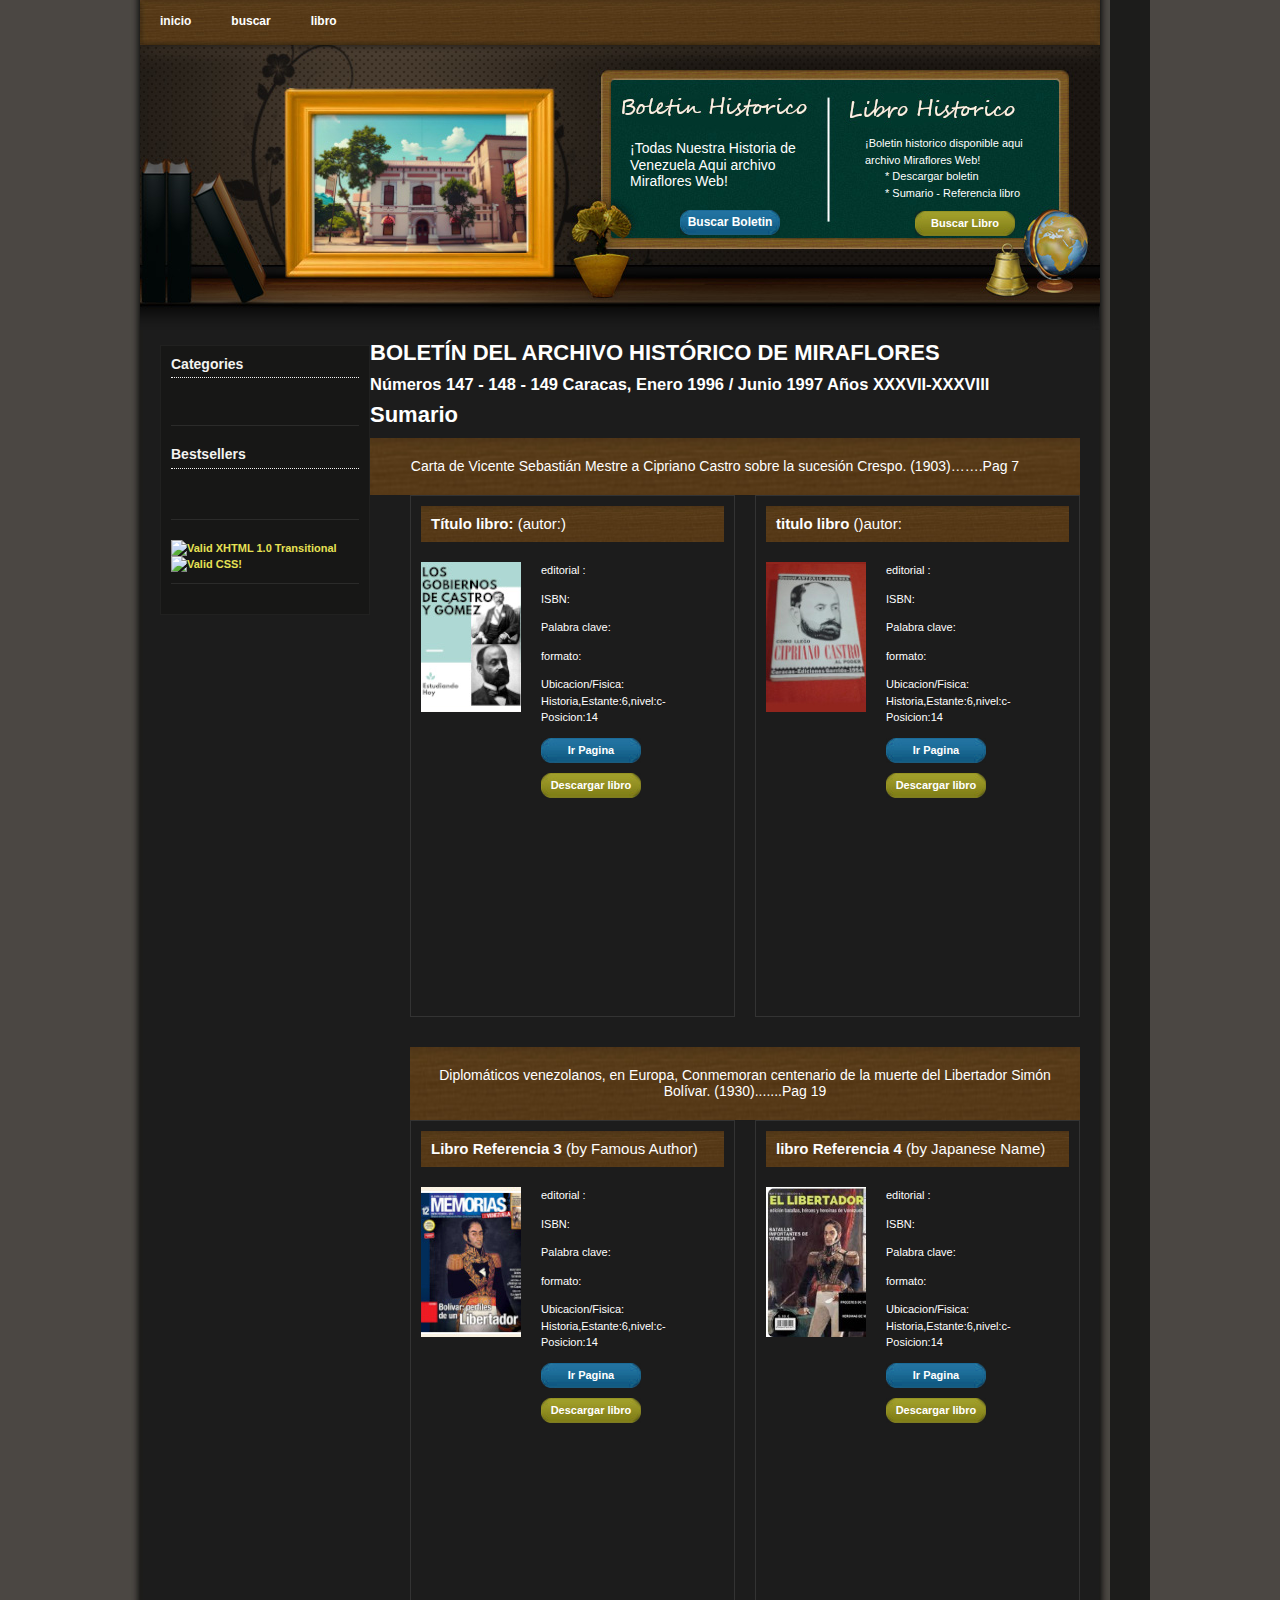
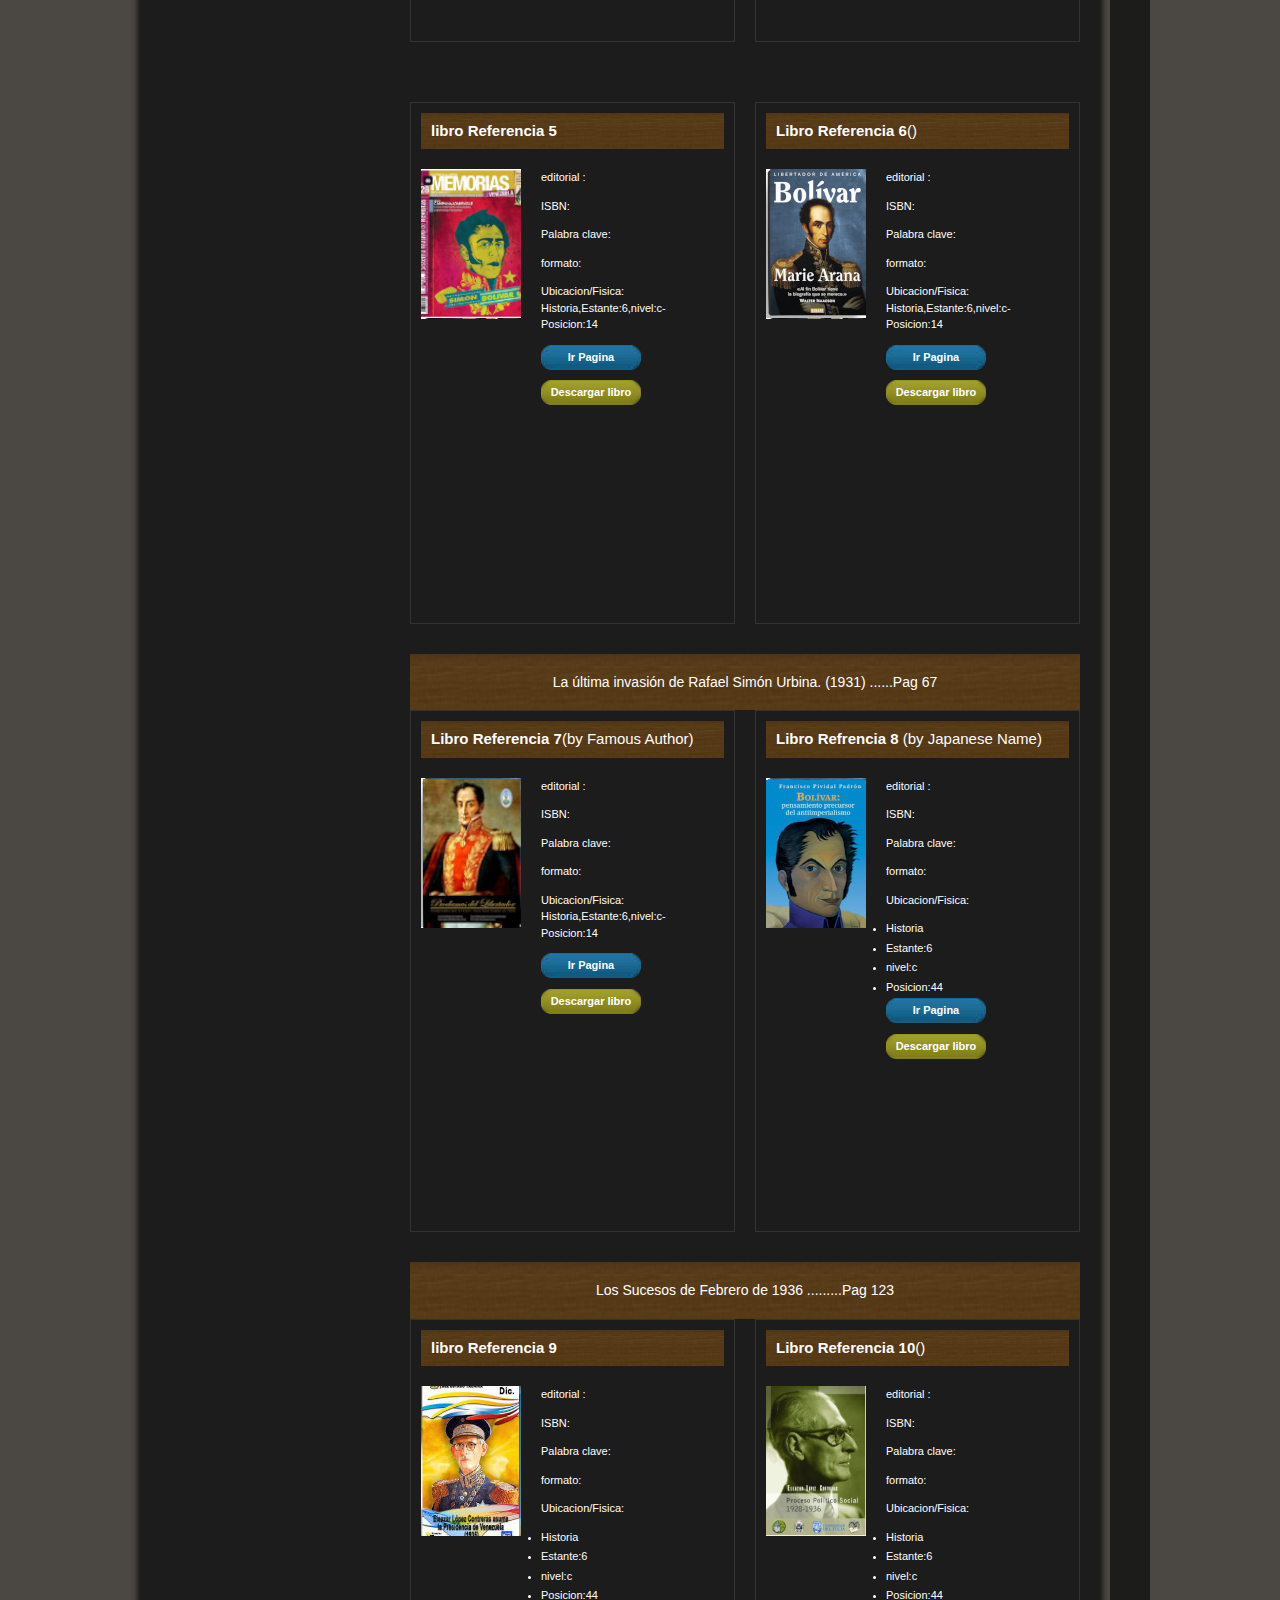
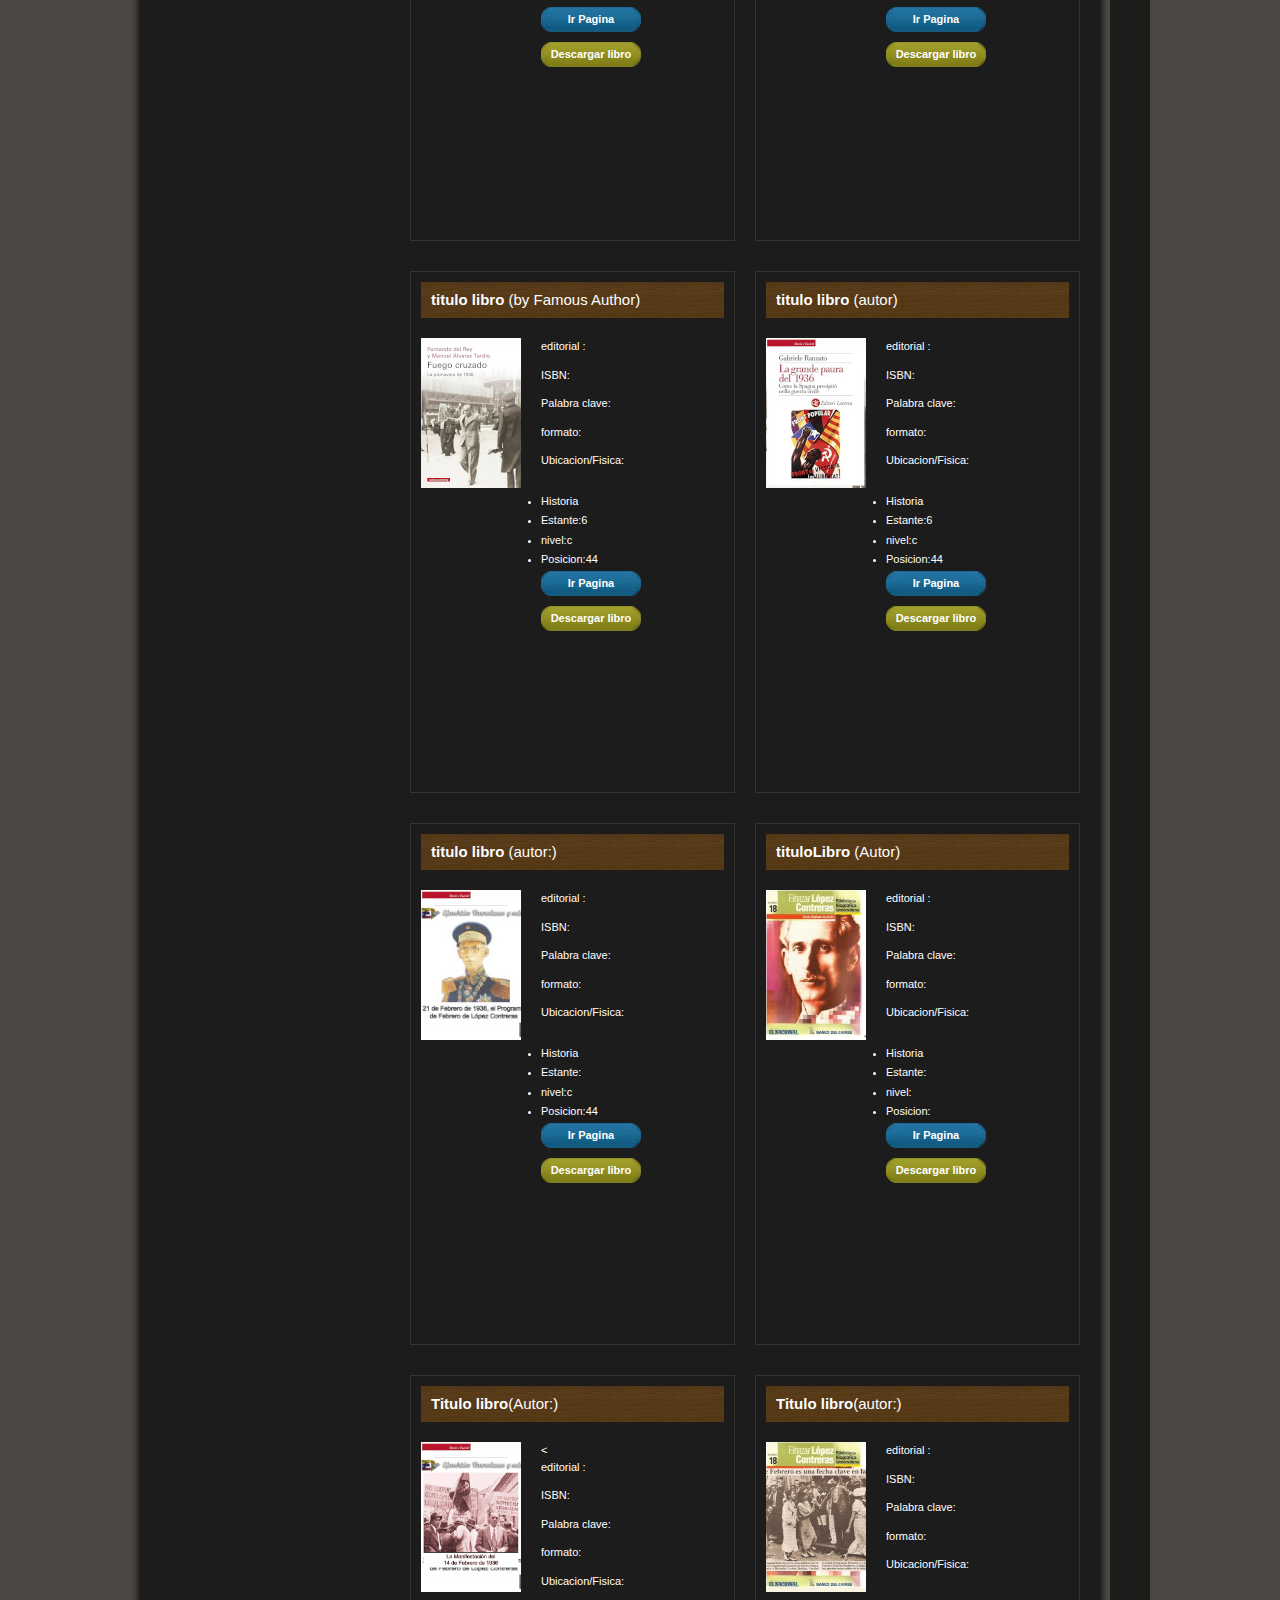
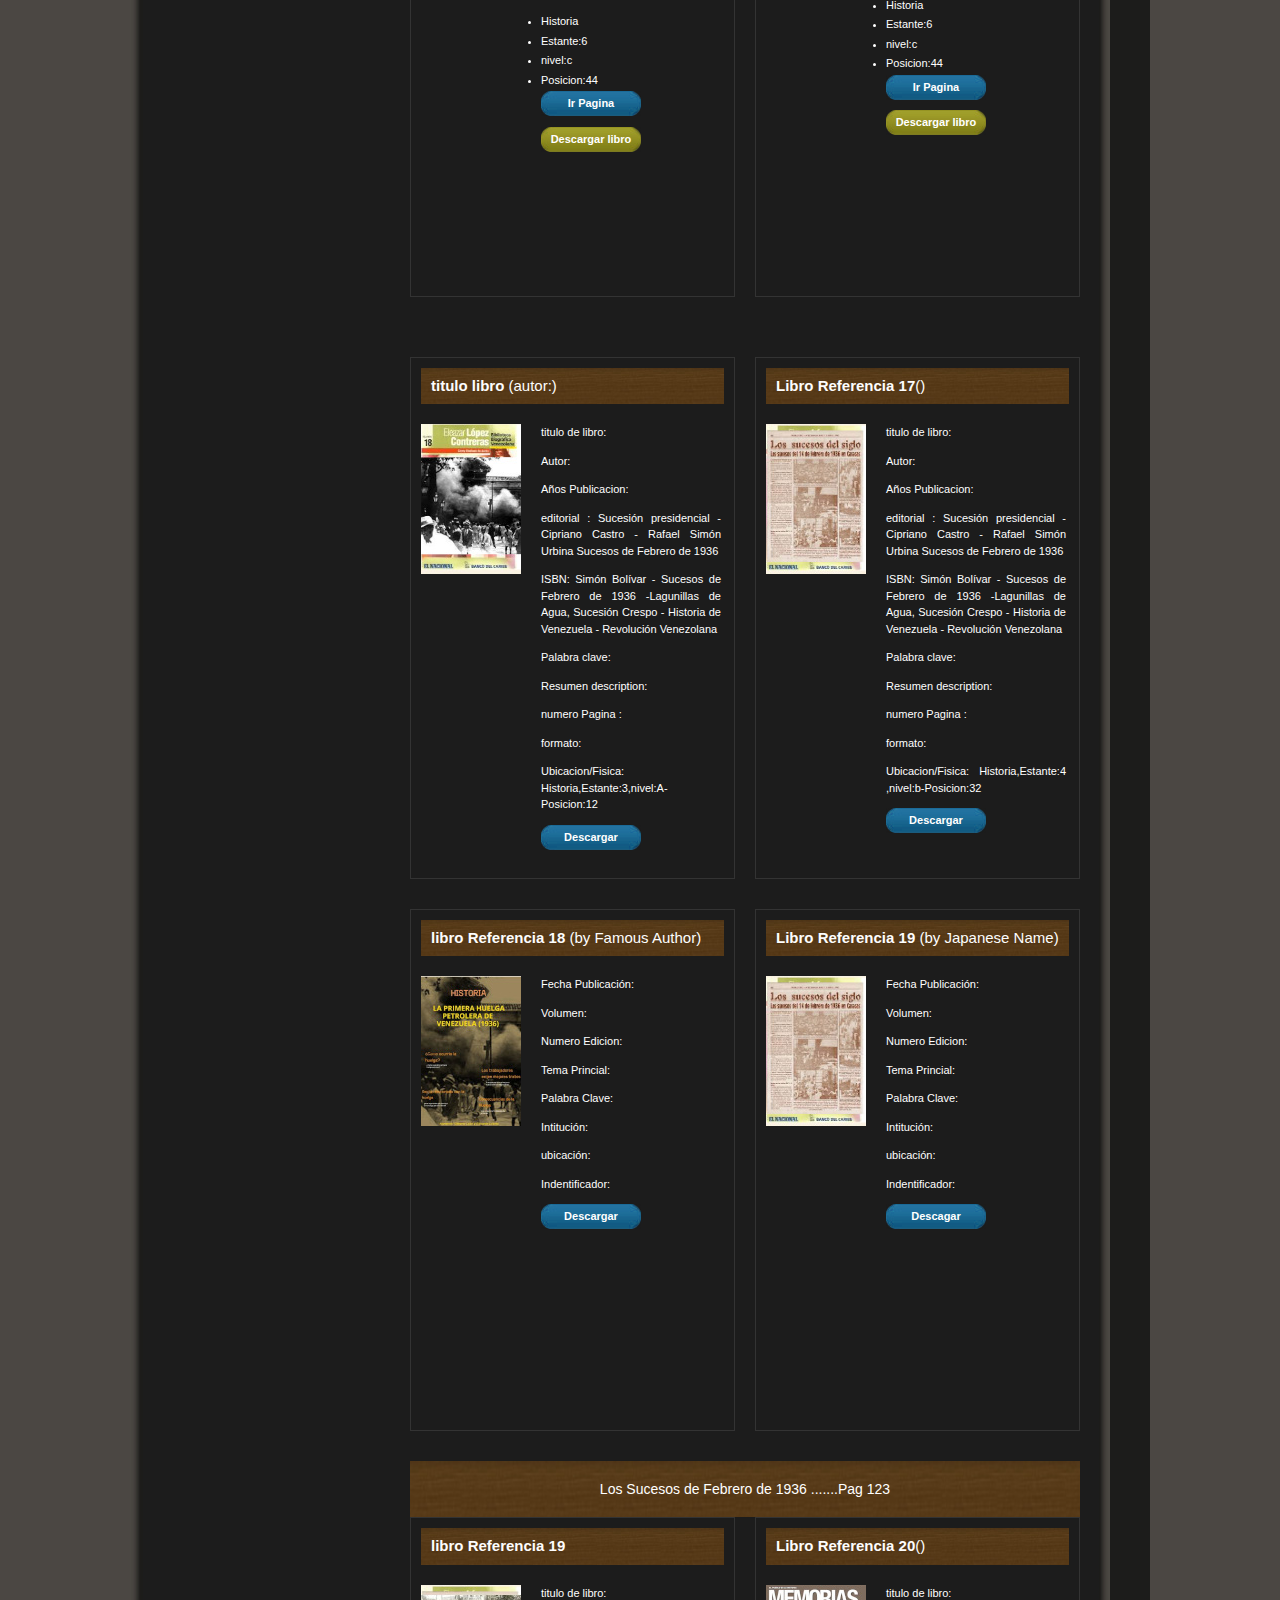
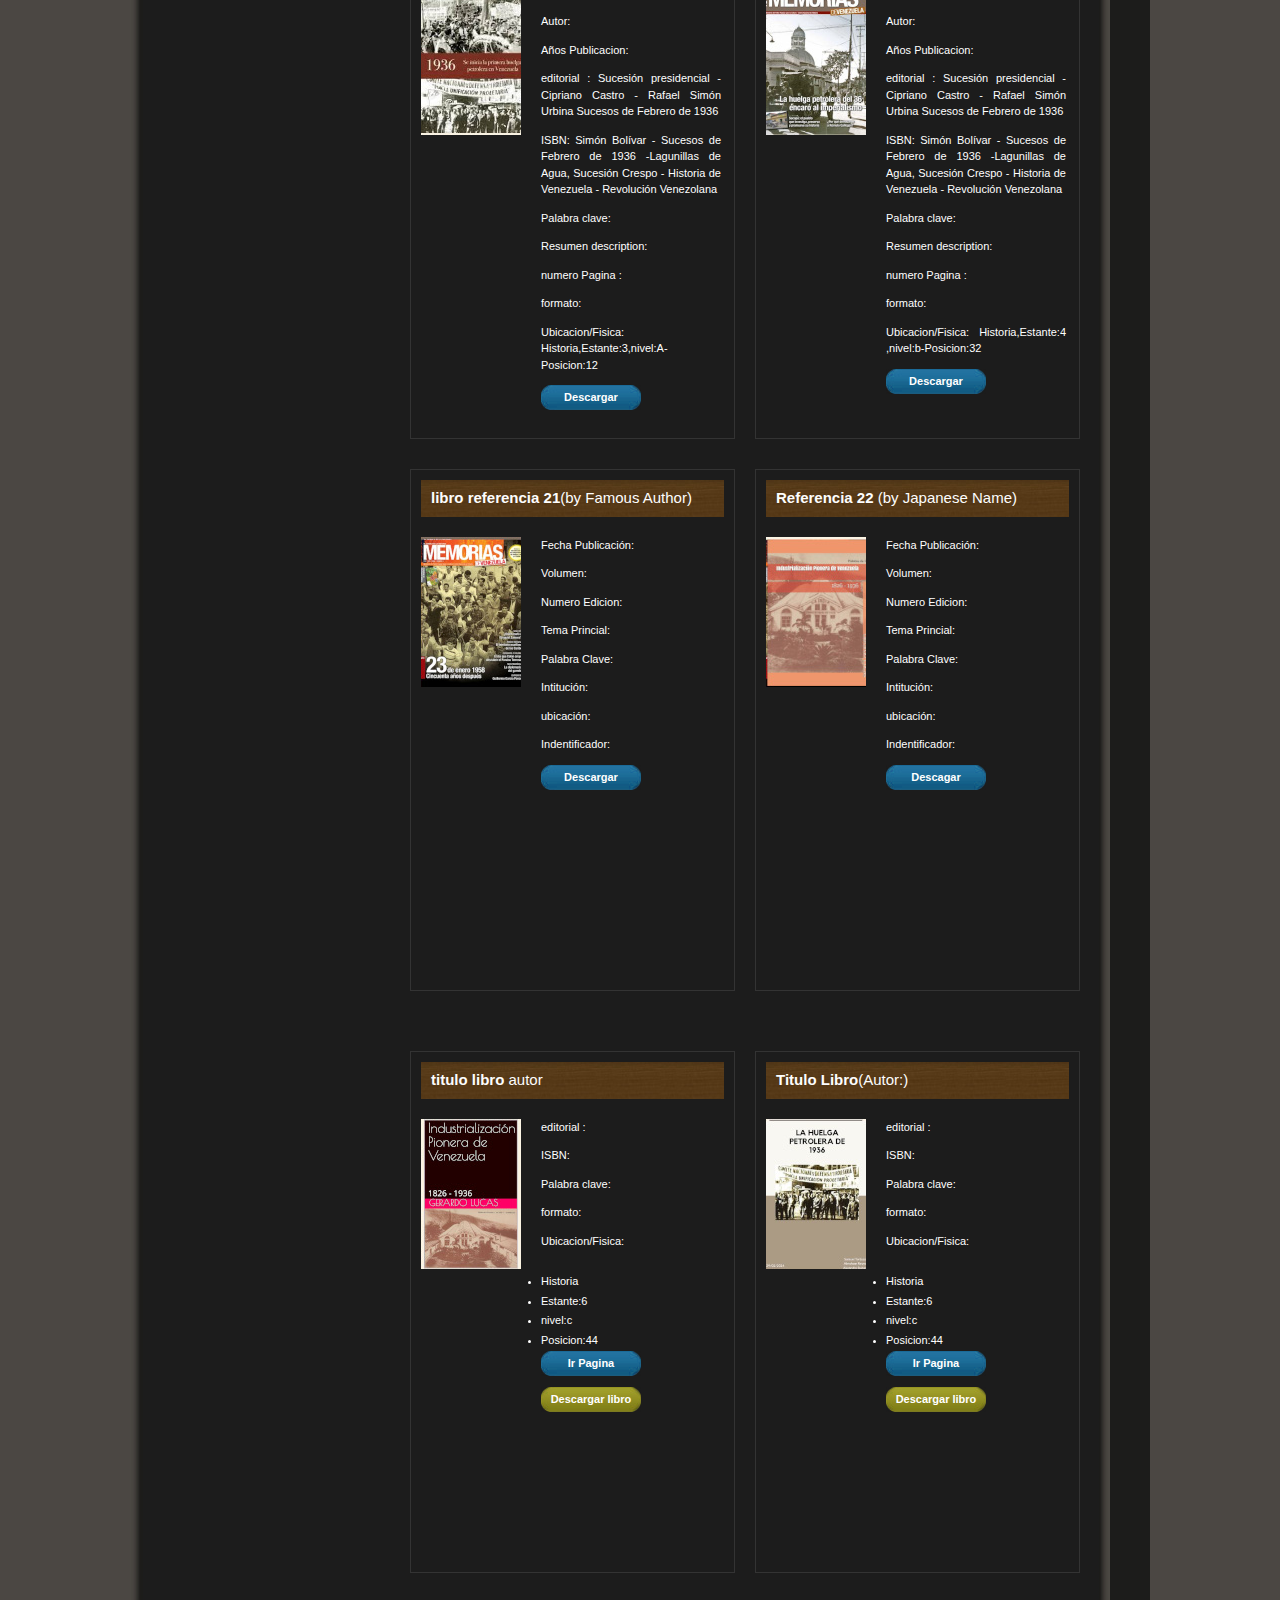
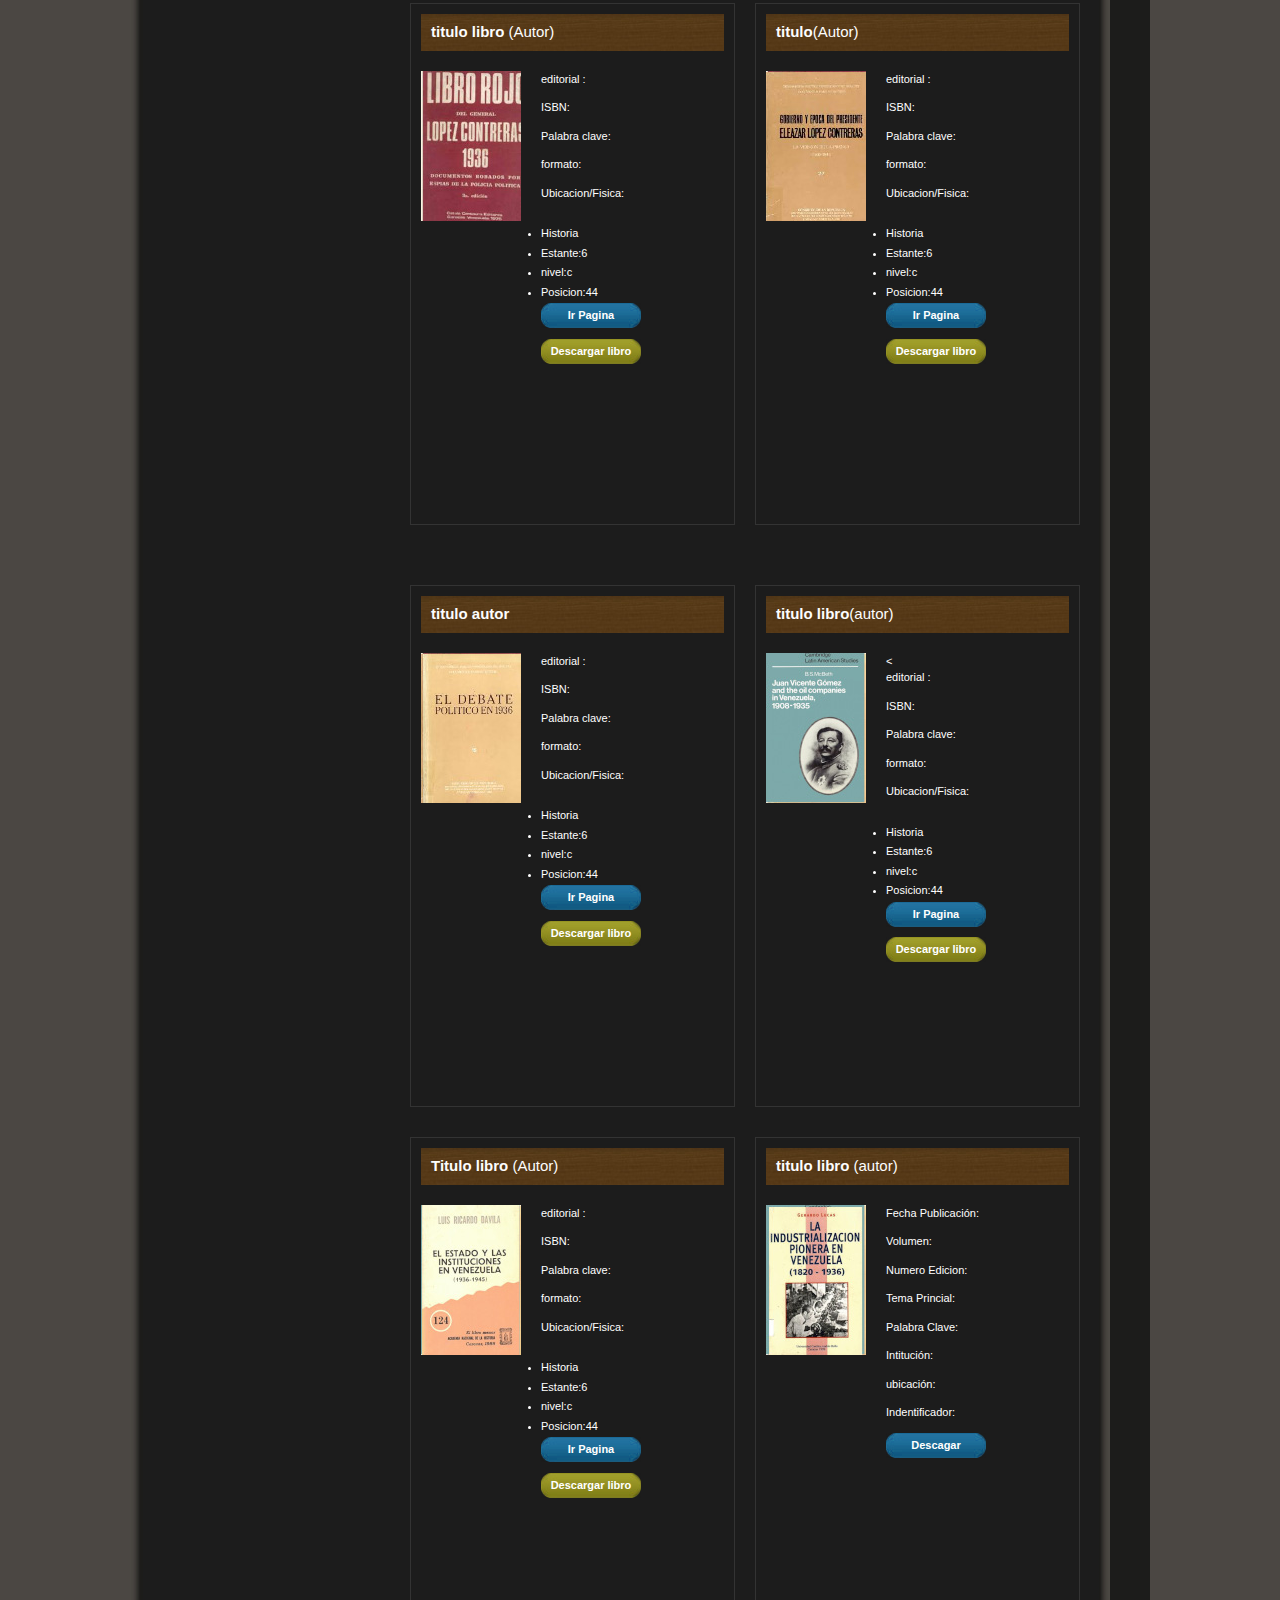
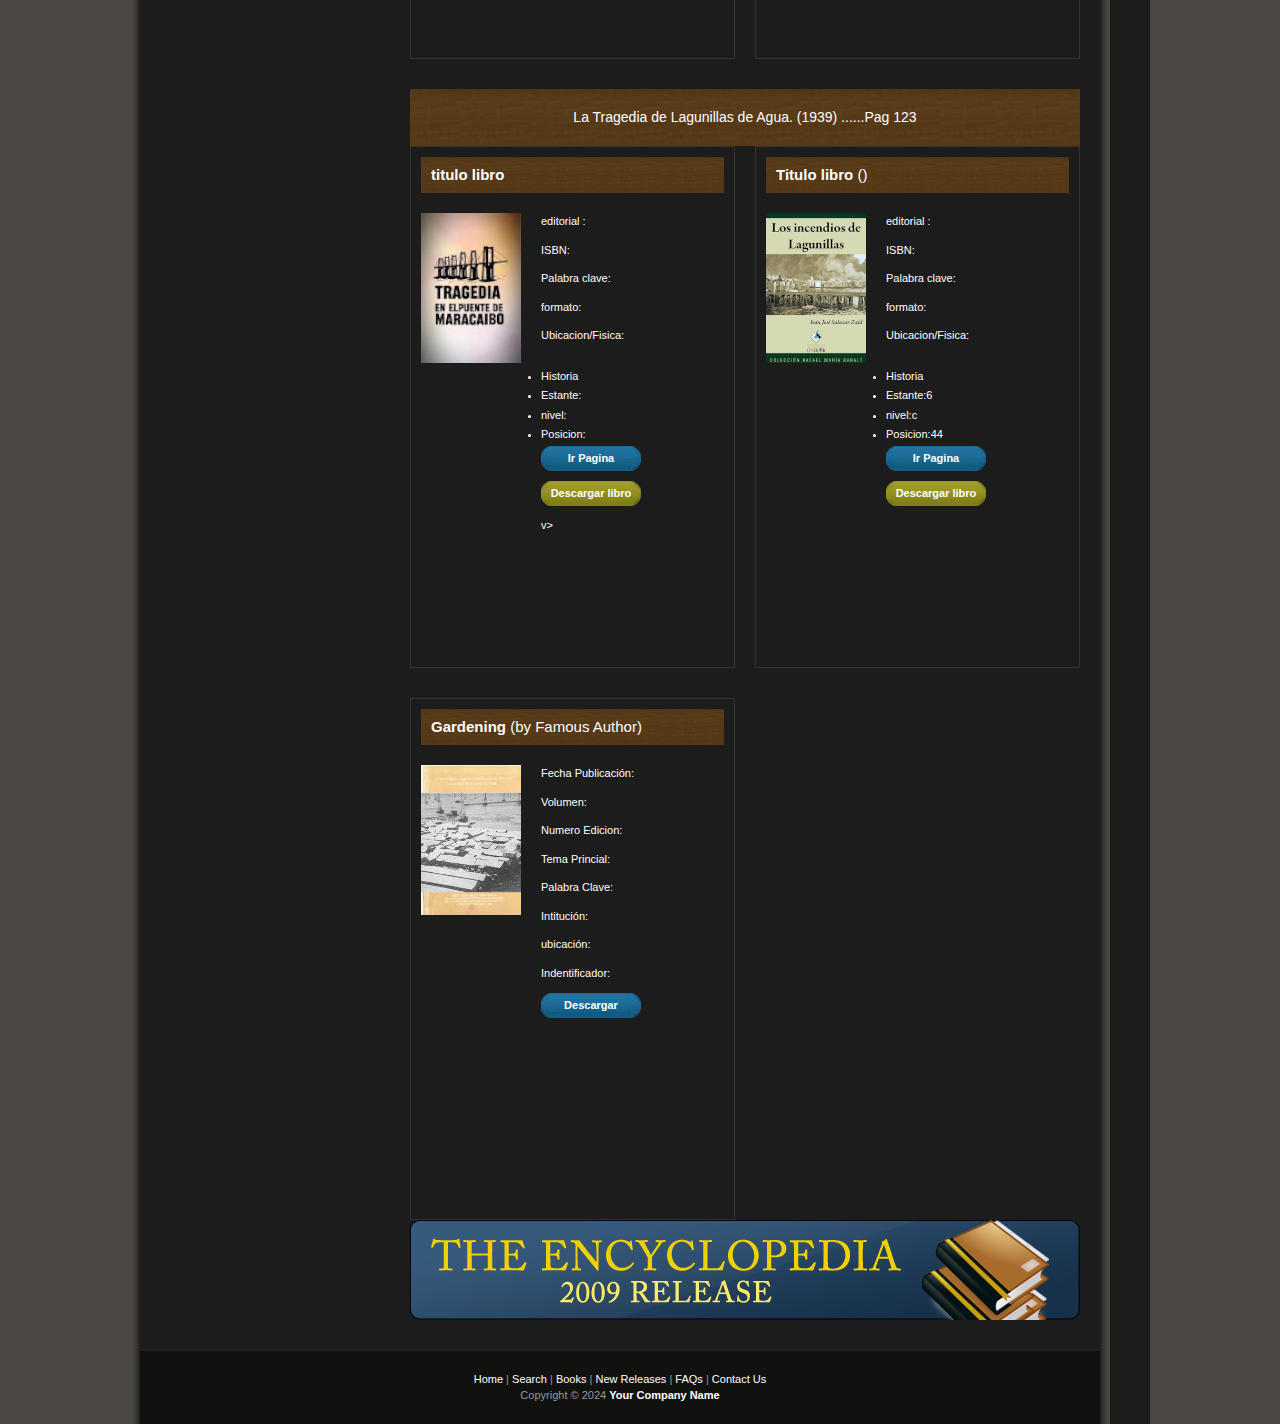
==== sumario_boletin1.html @ 239ff7df "Add files via upload" ====
<!DOCTYPE html PUBLIC "-//W3C//DTD XHTML 1.0 Transitional//EN" "http://www.w3.org/TR/xhtml1/DTD/xhtml1-transitional.dtd">
<html xmlns="http://www.w3.org/1999/xhtml">
<head>
<meta http-equiv="Content-Type" content="text/html; charset=utf-8" />
<title>Book Store Template, Free CSS Template, CSS Website Layout</title>
<meta name="keywords" content="" />
<meta name="description" content="" />
<link href="sumario_style.css" rel="stylesheet" type="text/css" />
<link rel="stylesheet" href="https://cdnjs.cloudflare.com/ajax/libs/font-awesome/4.7.0/css/font-awesome.min.css"> 
<script>
function searchProducts() {
    var input, filter, productBoxes, title, paragraphs, i, j, txtValueTitle, txtValueParagraph, productMatch;
    input = document.getElementById("searchInput");
    filter = input.value.toUpperCase();
    productBoxes = document.querySelectorAll(".templatemo_product_box");

    for (i = 0; i < productBoxes.length; i++) {
        title = productBoxes[i].getElementsByTagName("h1")[0];
        paragraphs = productBoxes[i].getElementsByTagName("p");
        productMatch = false;

        if (title) {
            txtValueTitle = title.textContent || title.innerText;
            if (txtValueTitle.toUpperCase().indexOf(filter) > -1) {
                productMatch = true;
            }
        }

        for (j = 0; j < paragraphs.length; j++) {
            txtValueParagraph = paragraphs[j].textContent || paragraphs[j].innerText;
            if (txtValueParagraph.toUpperCase().indexOf(filter) > -1) {
                productMatch = true;
                break; // No es necesario buscar más en los párrafos
            }
        }

        if (productMatch) {
            productBoxes[i].style.display = "";
        } else {
            productBoxes[i].style.display = "none";
        }
    }
}
</script>
</head>
<body>
<!--  Free CSS Templates from www.templatemo.com -->

<div id="templatemo_container">
	<div id="templatemo_menu">
    	<ul>
            <li><a href="index.html" class="current">inicio</a></li>
            <li><a href="subpage.html">buscar</a></li>
            <li><a href="subpage.html">libro</a></li>            
            <li><a href="subpage.html"></a></li>  
            <li><a href="#"></a></li> 
            <li><a href="#"></a></li>
    	</ul>
    </div> <!-- end of menu -->
    
    <div id="templatemo_header">
    	<div id="templatemo_special_offers">
        	<p>
                <span></span> ¡Todas Nuestra Historia de Venezuela Aqui archivo Miraflores Web! 
        	</p>
			<div class="buy_now_button"><a href="subpage.html" style="margin-left: 50px;">Buscar Boletin</a></div>
        </div>
         <div id="templatemo_new_books">
        	<p>
             ¡Boletin historico disponible aqui archivo Miraflores Web! 
        	</p>
            <ul>
                <p>* Descargar boletin</p>
                <p>* Sumario - Referencia libro</p>
             </ul>
            <div class="detail_button"><a href="subpage.html" style="margin-left: 50px;">Buscar Libro</a></div>
       
        </div>
    </div> <!-- end of header -->
    
    <div id="templatemo_content">
    	
        <div id="templatemo_content_left">
        	<div class="templatemo_content_left_section">
            	<h1>Categories</h1>
                <ul>
                    <li><a href=""></a></li>
                    <li><a href=""></a></li>
                    <li><a href="#"></a></li>
                    <li><a href="#"></a></li>
                    <li><a href="#"></a></li>
                    <li><a href="#"></a></li>
                    <li><a href="#"></a></li>
                    <li><a href="#"></a></li>
                    <li><a href="#"></a></li>
            	</ul>
            </div>
			<div class="templatemo_content_left_section">
            	<h1>Bestsellers</h1>
                <ul>
                    <li><a href="#"></a></li>
                    <li><a href="#"></a></li>
                    <li><a href="#"></a></li>
                    <li><a href="#"></a></li>
                    <li><a href="#"></a></li>
                    <li><a href="#"></a></li>
                    <li><a href="#"></a></li>
                    <li><a href="#"></a></li>
                    <li><a href="#"></a></li>
                    <li><a href="" target="_parent"></a></li>
            	</ul>
            </div>
            
            <div class="templatemo_content_left_section">                
                <a href="http://validator.w3.org/check?uri=referer"><img style="border:0;width:88px;height:31px" src="http://www.w3.org/Icons/valid-xhtml10" alt="Valid XHTML 1.0 Transitional" width="88" height="31" vspace="8" border="0" /></a>
<a href="http://jigsaw.w3.org/css-validator/check/referer"><img style="border:0;width:88px;height:31px"  src="http://jigsaw.w3.org/css-validator/images/vcss-blue" alt="Valid CSS!" vspace="8" border="0" /></a>
			</div>
        </div> <!-- end of content left -->
       

          <h1>BOLETÍN DEL ARCHIVO HISTÓRICO DE MIRAFLORES</h1>
<h2>Números 147 - 148 - 149 Caracas, Enero 1996 / Junio 1997 Años XXXVII-XXXVIII</H2>
        <h1>Sumario</h1>
        <p style="background-image: url('images/templatemo_h1_bg.jpg'); background-size: 80% 80px; text-align: center; padding: 20px;font-size: 14px;">Carta de Vicente Sebastián Mestre a Cipriano Castro sobre la sucesión Crespo. (1903)…….Pag 7</p>
        <div id="templatemo_content_right">
            
        	<div class="templatemo_product_box">
            	
                <h1> Título libro: <span>(autor:)</span></h1>
   	      <img src="images/ref01.jpg" alt="image" />
                <div class="product_info">
                	<p>editorial : </p>
                    <p>ISBN: </p>
                    <p>Palabra clave:</p>
                    <p>formato: </p>
                    <p>Ubicacion/Fisica: Historia,Estante:6,nivel:c-Posicion:14</p>
                    <div class="buy_now_button"><a href="">Ir Pagina</a></div>
                    <div class="detail_button"><a href="https://drive.google.com/file/d/0B8i_fahFU7-hWUhsWXJxNi1xNWc/view?usp=sharing&resourcekey=0-oWcXfaJFPD07mkb623qQNw">Descargar libro</a></div>
                </div>
                <div class="cleaner">&nbsp;</div>
            </div>
            
            <div class="cleaner_with_width">&nbsp;</div>
            
            <div class="templatemo_product_box">
            	<h1>titulo libro <span>()autor:</span></h1>
       	    <img src="images/ref02.jpg" alt="image" />
                <div class="product_info">
                	<p>editorial : </p>
                    <p>ISBN: </p>
                    <p>Palabra clave:</p>
                    <p>formato: </p>
                    <p>Ubicacion/Fisica: Historia,Estante:6,nivel:c-Posicion:14</p>
                    <div class="buy_now_button"><a href="">Ir Pagina</a></div>
                    <div class="detail_button"><a href="">Descargar libro</a></div>
                    
                   
                </div>
                <div class="cleaner">&nbsp;</div>
            </div>
            
    <div class="cleaner_with_height">&nbsp;</div>
    <p style="background-image: url('images/templatemo_h1_bg.jpg'); background-size: 80% 80px; text-align: center; padding: 20px;font-size: 14px;">Diplomáticos venezolanos, en Europa, Conmemoran centenario de la muerte del Libertador Simón Bolívar. (1930).......Pag 19</p>
    <div class="templatemo_product_box">
            	<h1>Libro Referencia 3 <span>(by Famous Author)</span></h1>
   	      <img src="images/ref03.jpg" alt="image" />
                <div class="product_info">
                	<p>editorial : </p>
                    <p>ISBN: </p>
                    <p>Palabra clave:</p>
                    <p>formato: </p>
                    <p>Ubicacion/Fisica: Historia,Estante:6,nivel:c-Posicion:14</p>
                    <div class="buy_now_button"><a href="">Ir Pagina</a></div>
                    <div class="detail_button"><a href="">Descargar libro</a></div>
                </div>
                <div class="cleaner">&nbsp;</div>
            </div>
            
<div class="cleaner_with_width">&nbsp;</div>
            
            <div class="templatemo_product_box">
            	<h1>libro Referencia 4 <span>(by Japanese Name)</span></h1>
            	<img src="images/ref04.jpg" alt="image" />
                <div class="product_info">
                	<p>editorial : </p>
                    <p>ISBN: </p>
                    <p>Palabra clave:</p>
                    <p>formato: </p>
                    <p>Ubicacion/Fisica: Historia,Estante:6,nivel:c-Posicion:14</p>
                    <div class="buy_now_button"><a href="">Ir Pagina</a></div>
                    <div class="detail_button"><a href="">Descargar libro</a></div>
                </div>
                <div class="cleaner">&nbsp;</div>
            </div>
            
       <div class="cleaner_with_height">&nbsp;</div>

       
            <div class="cleaner_with_height">&nbsp;</div>
            <div class="templatemo_product_box">
            	
                <h1>libro Referencia 5 <span></span></h1>
   	      <img src="images/ref05.jpg" alt="image" />
                <div class="product_info">
                	<p>editorial : </p>
                    <p>ISBN: </p>
                    <p>Palabra clave:</p>
                    <p>formato: </p>
                    <p>Ubicacion/Fisica: Historia,Estante:6,nivel:c-Posicion:14</p>
                    <div class="buy_now_button"><a href="">Ir Pagina</a></div>
                    <div class="detail_button"><a href="">Descargar libro</a></div>
                  
                </div>
                <div class="cleaner">&nbsp;</div>
            </div>
            
            <div class="cleaner_with_width">&nbsp;</div>
            
            <div class="templatemo_product_box">
            	<h1>Libro Referencia 6<span>()</span></h1>
       	    <img src="images/ref06.jpg" alt="image" />
                <div class="product_info">
                	<p>editorial : </p>
                    <p>ISBN: </p>
                    <p>Palabra clave:</p>
                    <p>formato: </p>
                    <p>Ubicacion/Fisica: Historia,Estante:6,nivel:c-Posicion:14</p>
                    <div class="buy_now_button"><a href="">Ir Pagina</a></div>
                    <div class="detail_button"><a href="">Descargar libro</a></div>
                   
</div>
                <div class="cleaner">&nbsp;</div>
            </div>
            
    <div class="cleaner_with_height">&nbsp;</div>
    <p style="background-image: url('images/templatemo_h1_bg.jpg'); background-size: 80% 80px; text-align: center; padding: 20px;font-size: 14px;">La última invasión de Rafael Simón Urbina. (1931) ......Pag 67</p>
    <div class="templatemo_product_box">
            	<h1>Libro Referencia 7<span>(by Famous Author)</span></h1>
   	      <img src="images/ref07.jpg" alt="image" />
                <div class="product_info">
                	<p>editorial : </p>
                    <p>ISBN: </p>
                    <p>Palabra clave:</p>
                    <p>formato: </p>
                    <p>Ubicacion/Fisica: Historia,Estante:6,nivel:c-Posicion:14</p>
                    <div class="buy_now_button"><a href="">Ir Pagina</a></div>
                    <div class="detail_button"><a href="">Descargar libro</a></div>
                   
              
                    
                </div>
                <div class="cleaner">&nbsp;</div>
            </div>
            
            <div class="cleaner_with_width">&nbsp;</div>
            
            <div class="templatemo_product_box">
            	<h1>Libro Refrencia 8 <span>(by Japanese Name)</span></h1>
            	<img src="images/ref08.jpg" alt="image" />
                <div class="product_info">
                	<p>editorial : </p>
                    <p>ISBN: </p>
                    <p>Palabra clave:</p>
                    <p>formato: </p>
                    <p>Ubicacion/Fisica: 
                    <li>Historia</li>
                    <li>Estante:6</li>
                    <li>nivel:c</li>
                    <li>Posicion:44 </li>
                    <div class="buy_now_button"><a href="">Ir Pagina</a></div>
                    <div class="detail_button"><a href="">Descargar libro</a></div>     
                </div>
                <div class="cleaner">&nbsp;</div>
            </div>
            
       <div class="cleaner_with_height">&nbsp;</div>
       <p style="background-image: url('images/templatemo_h1_bg.jpg'); background-size: 80% 80px; text-align: center; padding: 20px;font-size: 14px;">Los Sucesos de Febrero de 1936 .........Pag 123</p>
            
            <div class="templatemo_product_box">
                
            	
                <h1>libro Referencia 9 <span></span></h1>
   	      <img src="images/ref09.jpg" alt="image" />
                <div class="product_info">
                	<p>editorial : </p>
                    <p>ISBN: </p>
                    <p>Palabra clave:</p>
                    <p>formato: </p>
                    <p>Ubicacion/Fisica: 
                    <li>Historia</li>
                    <li>Estante:6</li>
                    <li>nivel:c</li>
                    <li>Posicion:44 </li>
                    <div class="buy_now_button"><a href="">Ir Pagina</a></div>
                    <div class="detail_button"><a href="">Descargar libro</a></div>
                </div>
                <div class="cleaner">&nbsp;</div>
            </div>
            
            <div class="cleaner_with_width">&nbsp;</div>
            
            <div class="templatemo_product_box">
            	<h1>Libro Referencia 10<span>()</span></h1>
       	    <img src="images/ref10.jpg" alt="image" />
                <div class="product_info">
                	<p>editorial : </p>
                    <p>ISBN: </p>
                    <p>Palabra clave:</p>
                    <p>formato: </p>
                    <p>Ubicacion/Fisica: 
                    <li>Historia</li>
                    <li>Estante:6</li>
                    <li>nivel:c</li>
                    <li>Posicion:44 </li>
                    <div class="buy_now_button"><a href="">Ir Pagina</a></div>
                    <div class="detail_button"><a href="">Descargar libro</a></div>
                   
                </div>
                <div class="cleaner">&nbsp;</div>
            </div>
            
    <div class="cleaner_with_height">&nbsp;</div>
    
    <div class="templatemo_product_box">
            	<h1>titulo libro <span>(by Famous Author)</span></h1>
   	      <img src="images/ref11.jpg" alt="image" />
                <div class="product_info">
                	<p>editorial : </p>
                    <p>ISBN:</p>
                    <p>Palabra clave:</p>
                    <p>formato: </p>
                    <p>Ubicacion/Fisica:<p>
                    <li>Historia</li>
                    <li>Estante:6</li>
                    <li>nivel:c</li>
                    <li>Posicion:44 </li>
                    <div class="buy_now_button"><a href="">Ir Pagina</a></div>
                    <div class="detail_button"><a href="">Descargar libro</a></div>
                </div>
                <div class="cleaner">&nbsp;</div>
            </div>
            
            <div class="cleaner_with_width">&nbsp;</div>
            
            <div class="templatemo_product_box">
            	<h1>titulo libro  <span>(autor)</span></h1>
            	<img src="images/ref12.jpg" alt="image" />
                <div class="product_info">
                	<p>editorial : </p>
                    <p>ISBN:</p>
                    <p>Palabra clave:</p>
                    <p>formato: </p>
                    <p>Ubicacion/Fisica:<p>
                    <li>Historia</li>
                    <li>Estante:6</li>
                    <li>nivel:c</li>
                    <li>Posicion:44 </li>
                    <div class="buy_now_button"><a href="">Ir Pagina</a></div>
                    <div class="detail_button"><a href="">Descargar libro</a></div>
                    
                </div>
                <div class="cleaner">&nbsp;</div>
            </div>
            
       <div class="cleaner_with_height">&nbsp;</div>
       
           


<div class="templatemo_product_box">
               <h1>titulo libro <span>(autor:)</span></h1>
   	      <img src="images/ref13.jpg" alt="image" />
                <div class="product_info">
                	<p>editorial : </p>
                    <p>ISBN:</p>
                    <p>Palabra clave:</p>
                    <p>formato: </p>
                    <p>Ubicacion/Fisica:<p>
                    <li>Historia</li>
                    <li>Estante:</li>
                    <li>nivel:c</li>
                    <li>Posicion:44 </li>
                    <div class="buy_now_button"><a href="">Ir Pagina</a></div>
                    <div class="detail_button"><a href="">Descargar libro</a></div>
                  
                </div>
                <div class="cleaner">&nbsp;</div>
            </div>
            
            <div class="cleaner_with_width">&nbsp;</div>
            
            <div class="templatemo_product_box">
            	<h1>tituloLibro <span>(Autor)</span></h1>
       	    <img src="images/ref14.jpg" alt="image" />
                <div class="product_info">
                	<p>editorial : </p>
                    <p>ISBN:</p>
                    <p>Palabra clave:</p>
                    <p>formato: </p>
                    <p>Ubicacion/Fisica:<p>
                    <li>Historia</li>
                    <li>Estante:</li>
                    <li>nivel:</li>
                    <li>Posicion: </li>
                    <div class="buy_now_button"><a href="">Ir Pagina</a></div>
                    <div class="detail_button"><a href="">Descargar libro</a></div>
                </div>
                <div class="cleaner">&nbsp;</div>
            </div>
            
    <div class="cleaner_with_height">&nbsp;</div>
    
    <div class="templatemo_product_box">
            	<h1>Titulo libro<span>(Autor:)</span></h1>
   	      <img src="images/ref15.jpg" alt="image" />
                <div class="product_info">
                	<<p>editorial : </p>
                    <p>ISBN:</p>
                    <p>Palabra clave:</p>
                    <p>formato: </p>
                    <p>Ubicacion/Fisica:<p>
                    <li>Historia</li>
                    <li>Estante:6</li>
                    <li>nivel:c</li>
                    <li>Posicion:44 </li>
                    <div class="buy_now_button"><a href="">Ir Pagina</a></div>
                    <div class="detail_button"><a href="">Descargar libro</a></div>
                       
                </div>
                <div class="cleaner">&nbsp;</div>
            </div>
            
            <div class="cleaner_with_width">&nbsp;</div>
            
            <div class="templatemo_product_box">
                         
             <h1>Titulo libro<span>(autor:)</span></h1>
            	<img src="images/ref16.jpg" alt="image" />
                <div class="product_info">
                	<p>editorial : </p>
                    <p>ISBN:</p>
                    <p>Palabra clave:</p>
                    <p>formato: </p>
                    <p>Ubicacion/Fisica:<p>
                    <li>Historia</li>
                    <li>Estante:6</li>
                    <li>nivel:c</li>
                    <li>Posicion:44 </li>
                    <div class="buy_now_button"><a href="">Ir Pagina</a></div>
                    <div class="detail_button"><a href="">Descargar libro</a></div>
                </div>
                <div class="cleaner">&nbsp;</div>
            </div>
            
       <div class="cleaner_with_height">&nbsp;</div>
            <div class="cleaner_with_height">&nbsp;</div>
            <div class="templatemo_product_box">
            	
                <h1>titulo libro <span>(autor:)</span></h1>
   	      <img src="images/ref17.jpg" alt="image" />
                <div class="product_info">
                	<p>titulo de libro:</p>
                    <p>Autor: </p>
                    <p>Años Publicacion:  </p>
                    <p>editorial : Sucesión presidencial - Cipriano Castro - Rafael Simón Urbina Sucesos de Febrero de 1936 </p>
                    <p>ISBN: Simón Bolívar - Sucesos de Febrero de 1936 -Lagunillas de Agua, Sucesión Crespo - Historia de Venezuela - Revolución Venezolana</p>
                    <p>Palabra clave:</p>
                    <p>Resumen description:</p>
                    <p>numero Pagina :</p> 
                    <p>formato: </p>
                    <p>Ubicacion/Fisica: Historia,Estante:3,nivel:A-Posicion:12</p>
                    <div class="buy_now_button"><a href="boletin1.html">Descargar</a></div>
                  
                </div>
                <div class="cleaner">&nbsp;</div>
            </div>
            
            <div class="cleaner_with_width">&nbsp;</div>
            
            <div class="templatemo_product_box">
            	<h1>Libro Referencia 17<span>()</span></h1>
       	    <img src="images/ref18.jpg" alt="image" />
                <div class="product_info">
                	<p>titulo de libro:</p>
                    <p>Autor: </p>
                    <p>Años Publicacion:  </p>
                    <p>editorial : Sucesión presidencial - Cipriano Castro - Rafael Simón Urbina Sucesos de Febrero de 1936 </p>
                    <p>ISBN: Simón Bolívar - Sucesos de Febrero de 1936 -Lagunillas de Agua, Sucesión Crespo - Historia de Venezuela - Revolución Venezolana</p>
                    <p>Palabra clave:</p>
                    <p>Resumen description:</p>
                    <p>numero Pagina :</p> 
                    <p>formato: </p>
                    <p>Ubicacion/Fisica: Historia,Estante:4 ,nivel:b-Posicion:32</p>
                    <div class="buy_now_button"><a href="subpage.html">Descargar</a></div>
                   
                </div>
                <div class="cleaner">&nbsp;</div>
            </div>
            
    <div class="cleaner_with_height">&nbsp;</div>
    
    <div class="templatemo_product_box">
            	<h1>libro Referencia 18 <span>(by Famous Author)</span></h1>
   	      <img src="images/ref19.jpg" alt="image" />
                <div class="product_info">
                	<p>Fecha Publicación:</p>
                    <p>Volumen:</p>
                    <p>Numero Edicion: </p>
                    <p>Tema Princial:</p>
                    <p>Palabra Clave:</p>
                    <p>Intitución:</p>
                    <p>ubicación:</p>
                    <p>Indentificador:</p> 
                    <div class="buy_now_button"><a href="boletin2.html">Descargar</a></div>
                    
                </div>
                <div class="cleaner">&nbsp;</div>
            </div>
            
            <div class="cleaner_with_width">&nbsp;</div>
            
            <div class="templatemo_product_box">
            	<h1>Libro Referencia 19 <span>(by Japanese Name)</span></h1>
            	<img src="images/ref20.jpg" alt="image" />
                <div class="product_info">
                	<p>Fecha Publicación:</p>
                    <p>Volumen:</p>
                    <p>Numero Edicion: </p>
                    <p>Tema Princial:</p>
                    <p>Palabra Clave:</p>
                    <p>Intitución:</p>
                    <p>ubicación:</p>
                    <p>Indentificador:</p> 
                    <div class="buy_now_button"><a href="subpage.html">Descagar</a></div>
                    
                </div>
                <div class="cleaner">&nbsp;</div>
            </div>
            
       <div class="cleaner_with_height">&nbsp;</div>
       <p style="background-image: url('images/templatemo_h1_bg.jpg'); background-size: 80% 80px; text-align: center; padding: 20px;font-size: 14px;">Los Sucesos de Febrero de 1936 .......Pag 123 </p> 
            <div class="templatemo_product_box">
            	
                <h1>libro Referencia 19 <span></span></h1>
   	      <img src="images/ref21.jpg" alt="image" />
                <div class="product_info">
                	<p>titulo de libro:</p>
                    <p>Autor: </p>
                    <p>Años Publicacion:  </p>
                    <p>editorial : Sucesión presidencial - Cipriano Castro - Rafael Simón Urbina Sucesos de Febrero de 1936 </p>
                    <p>ISBN: Simón Bolívar - Sucesos de Febrero de 1936 -Lagunillas de Agua, Sucesión Crespo - Historia de Venezuela - Revolución Venezolana</p>
                    <p>Palabra clave:</p>
                    <p>Resumen description:</p>
                    <p>numero Pagina :</p> 
                    <p>formato: </p>
                    <p>Ubicacion/Fisica: Historia,Estante:3,nivel:A-Posicion:12</p>
                    <div class="buy_now_button"><a href="boletin1.html">Descargar</a></div>
                  
                </div>
                <div class="cleaner">&nbsp;</div>
            </div>
            
            <div class="cleaner_with_width">&nbsp;</div>
            
            <div class="templatemo_product_box">
            	<h1>Libro Referencia 20<span>()</span></h1>
       	    <img src="images/ref22.jpg" alt="image" />
                <div class="product_info">
                	<p>titulo de libro:</p>
                    <p>Autor: </p>
                    <p>Años Publicacion:  </p>
                    <p>editorial : Sucesión presidencial - Cipriano Castro - Rafael Simón Urbina Sucesos de Febrero de 1936 </p>
                    <p>ISBN: Simón Bolívar - Sucesos de Febrero de 1936 -Lagunillas de Agua, Sucesión Crespo - Historia de Venezuela - Revolución Venezolana</p>
                    <p>Palabra clave:</p>
                    <p>Resumen description:</p>
                    <p>numero Pagina :</p> 
                    <p>formato: </p>
                    <p>Ubicacion/Fisica: Historia,Estante:4 ,nivel:b-Posicion:32</p>
                    <div class="buy_now_button"><a href="subpage.html">Descargar</a></div>
                   
                </div>
                <div class="cleaner">&nbsp;</div>
            </div>
            
    <div class="cleaner_with_height">&nbsp;</div>
    
    <div class="templatemo_product_box">
            	<h1>libro referencia 21<span>(by Famous Author)</span></h1>
   	      <img src="images/ref23.jpg" alt="image" />
                <div class="product_info">
                	<p>Fecha Publicación:</p>
                    <p>Volumen:</p>
                    <p>Numero Edicion: </p>
                    <p>Tema Princial:</p>
                    <p>Palabra Clave:</p>
                    <p>Intitución:</p>
                    <p>ubicación:</p>
                    <p>Indentificador:</p> 
                    <div class="buy_now_button"><a href="boletin2.html">Descargar</a></div>
                    
                </div>
                <div class="cleaner">&nbsp;</div>
            </div>
            
            <div class="cleaner_with_width">&nbsp;</div>
            
            <div class="templatemo_product_box">
            	<h1>Referencia 22 <span>(by Japanese Name)</span></h1>
            	<img src="images/ref24.jpg" alt="image" />
                <div class="product_info">
                	<p>Fecha Publicación:</p>
                    <p>Volumen:</p>
                    <p>Numero Edicion: </p>
                    <p>Tema Princial:</p>
                    <p>Palabra Clave:</p>
                    <p>Intitución:</p>
                    <p>ubicación:</p>
                    <p>Indentificador:</p> 
                    <div class="buy_now_button"><a href="subpage.html">Descagar</a></div>
                    
                </div>
                <div class="cleaner">&nbsp;</div>
            </div>
            
       <div class="cleaner_with_height">&nbsp;</div>
            <div class="cleaner_with_height">&nbsp;</div>
            <div class="templatemo_product_box">
            	
                <h1>titulo libro <span>autor</span></h1>
   	      <img src="images/ref25.jpg" alt="image" />
                <div class="product_info">
                	<p>editorial : </p>
                    <p>ISBN:</p>
                    <p>Palabra clave:</p>
                    <p>formato: </p>
                    <p>Ubicacion/Fisica:<p>
                    <li>Historia</li>
                    <li>Estante:6</li>
                    <li>nivel:c</li>
                    <li>Posicion:44 </li>
                    <div class="buy_now_button"><a href="">Ir Pagina</a></div>
                    <div class="detail_button"><a href="">Descargar libro</a></div>
                </div>
                <div class="cleaner">&nbsp;</div>
            </div>
            
            <div class="cleaner_with_width">&nbsp;</div>
            
            <div class="templatemo_product_box">
            	<h1>Titulo Libro<span>(Autor:)</span></h1>
       	    <img src="images/ref26.jpg" alt="image" />
                <div class="product_info">
                	<p>editorial : </p>
                    <p>ISBN:</p>
                    <p>Palabra clave:</p>
                    <p>formato: </p>
                    <p>Ubicacion/Fisica:<p>
                    <li>Historia</li>
                    <li>Estante:6</li>
                    <li>nivel:c</li>
                    <li>Posicion:44 </li>
                    <div class="buy_now_button"><a href="">Ir Pagina</a></div>
                    <div class="detail_button"><a href="">Descargar libro</a></div>
                   
                </div>
                <div class="cleaner">&nbsp;</div>
            </div>
            
    <div class="cleaner_with_height">&nbsp;</div>
    
    <div class="templatemo_product_box">
            	<h1>titulo libro <span>(Autor)</span></h1>
   	      <img src="images/ref27.jpg" alt="image" />
                <div class="product_info">
                	<p>editorial : </p>
                    <p>ISBN:</p>
                    <p>Palabra clave:</p>
                    <p>formato: </p>
                    <p>Ubicacion/Fisica:<p>
                    <li>Historia</li>
                    <li>Estante:6</li>
                    <li>nivel:c</li>
                    <li>Posicion:44 </li>
                    <div class="buy_now_button"><a href="">Ir Pagina</a></div>
                    <div class="detail_button"><a href="">Descargar libro</a></div>
                   
                </div>
                <div class="cleaner">&nbsp;</div>
            </div>
            
            <div class="cleaner_with_width">&nbsp;</div>
            
            <div class="templatemo_product_box">
            	<h1>titulo<span>(Autor)</span></h1>
            	<img src="images/ref28.jpg" alt="image" />
                <div class="product_info">
                	<p>editorial : </p>
                    <p>ISBN:</p>
                    <p>Palabra clave:</p>
                    <p>formato: </p>
                    <p>Ubicacion/Fisica:<p>
                    <li>Historia</li>
                    <li>Estante:6</li>
                    <li>nivel:c</li>
                    <li>Posicion:44 </li>
                    <div class="buy_now_button"><a href="">Ir Pagina</a></div>
                    <div class="detail_button"><a href="">Descargar libro</a></div>
                   
                </div>
                <div class="cleaner">&nbsp;</div>
            </div>
            
       <div class="cleaner_with_height">&nbsp;</div>
            <div class="cleaner_with_height">&nbsp;</div>
            <div class="templatemo_product_box">
            	
                <h1>titulo autor <span></span></h1>
   	      <img src="images/ref29.jpg" alt="image" />
                <div class="product_info">
                	<p>editorial : </p>
                    <p>ISBN:</p>
                    <p>Palabra clave:</p>
                    <p>formato: </p>
                    <p>Ubicacion/Fisica:<p>
                    <li>Historia</li>
                    <li>Estante:6</li>
                    <li>nivel:c</li>
                    <li>Posicion:44 </li>
                    <div class="buy_now_button"><a href="">Ir Pagina</a></div>
                    <div class="detail_button"><a href="">Descargar libro</a></div>  
                </div>
                <div class="cleaner">&nbsp;</div>
            </div>
            
            <div class="cleaner_with_width">&nbsp;</div>
            
            <div class="templatemo_product_box">
            	<h1>titulo libro<span>(autor)</span></h1>
       	    <img src="images/ref30.jpg" alt="image" />
                <div class="product_info">
                	<<p>editorial : </p>
                    <p>ISBN:</p>
                    <p>Palabra clave:</p>
                    <p>formato: </p>
                    <p>Ubicacion/Fisica:<p>
                    <li>Historia</li>
                    <li>Estante:6</li>
                    <li>nivel:c</li>
                    <li>Posicion:44 </li>
                    <div class="buy_now_button"><a href="">Ir Pagina</a></div>
                    <div class="detail_button"><a href="">Descargar libro</a></div>
                   
                   
                </div>
                <div class="cleaner">&nbsp;</div>
            </div>
            
    <div class="cleaner_with_height">&nbsp;</div>
    
    <div class="templatemo_product_box">
            	<h1>Titulo libro <span>(Autor)</span></h1>
   	      <img src="images/ref31.jpg" alt="image" />
                <div class="product_info">
                	<p>editorial : </p>
                    <p>ISBN:</p>
                    <p>Palabra clave:</p>
                    <p>formato: </p>
                    <p>Ubicacion/Fisica:<p>
                    <li>Historia</li>
                    <li>Estante:6</li>
                    <li>nivel:c</li>
                    <li>Posicion:44 </li>
                    <div class="buy_now_button"><a href="">Ir Pagina</a></div>
                    <div class="detail_button"><a href="">Descargar libro</a></div>
                   
                    
                </div>
                <div class="cleaner">&nbsp;</div>
            </div>
            
            <div class="cleaner_with_width">&nbsp;</div>
            
            <div class="templatemo_product_box">
            	<h1> titulo libro <span>(autor)</span></h1>
            	<img src="images/ref32.jpg" alt="image" />
                <div class="product_info">
                	<p>Fecha Publicación:</p>
                    <p>Volumen:</p>
                    <p>Numero Edicion: </p>
                    <p>Tema Princial:</p>
                    <p>Palabra Clave:</p>
                    <p>Intitución:</p>
                    <p>ubicación:</p>
                    <p>Indentificador:</p> 
                    <div class="buy_now_button"><a href="subpage.html">Descagar</a></div>
                    
                </div>
                <div class="cleaner">&nbsp;</div>
            </div>
            
       <div class="cleaner_with_height">&nbsp;</div>
       <p style="background-image: url('images/templatemo_h1_bg.jpg'); background-size: 80% 80px; text-align: center; padding: 20px;font-size: 14px;">La Tragedia de Lagunillas de Agua. (1939) ......Pag 123 </p> 
           
            <div class="templatemo_product_box">
            	
                <h1> titulo libro  <span></span></h1>
   	      <img src="images/ref33.jpg" alt="image" />
                <div class="product_info">
                	<p>editorial : </p>
                    <p>ISBN:</p>
                    <p>Palabra clave:</p>
                    <p>formato: </p>
                    <p>Ubicacion/Fisica:<p>
                    <li>Historia</li>
                    <li>Estante:</li>
                    <li>nivel:</li>
                    <li>Posicion: </li>
                    <div class="buy_now_button"><a href="">Ir Pagina</a></div>
                    <div class="detail_button"><a href="">Descargar libro</a></div>
                   v>
                  
                </div>
                <div class="cleaner">&nbsp;</div>
            </div>
            
            <div class="cleaner_with_width">&nbsp;</div>
            
            <div class="templatemo_product_box">
            	<h1>Titulo libro <span>()</span></h1>
       	    <img src="images/ref34.jpg" alt="image" />
                <div class="product_info">
                	<p>editorial : </p>
                    <p>ISBN:</p>
                    <p>Palabra clave:</p>
                    <p>formato: </p>
                    <p>Ubicacion/Fisica:<p>
                    <li>Historia</li>
                    <li>Estante:6</li>
                    <li>nivel:c</li>
                    <li>Posicion:44 </li>
                    <div class="buy_now_button"><a href="">Ir Pagina</a></div>
                    <div class="detail_button"><a href="">Descargar libro</a></div>
                   
                   
                </div>
                <div class="cleaner">&nbsp;</div>
            </div>
            
    <div class="cleaner_with_height">&nbsp;</div>
    
    <div class="templatemo_product_box">
            	<h1>Gardening <span>(by Famous Author)</span></h1>
   	      <img src="images/ref35.jpg" alt="image" />
                <div class="product_info">
                	<p>Fecha Publicación:</p>
                    <p>Volumen:</p>
                    <p>Numero Edicion: </p>
                    <p>Tema Princial:</p>
                    <p>Palabra Clave:</p>
                    <p>Intitución:</p>
                    <p>ubicación:</p>
                    <p>Indentificador:</p> 
                    <div class="buy_now_button"><a href="boletin2.html">Descargar</a></div>
                    
                </div>
                <div class="cleaner">&nbsp;</div>
            </div>
            
            <div class="cleaner_with_width">&nbsp;</div>
            
      

            
            <a href="subpage.html"><img src="images/templatemo_ads.jpg" alt="ads" /></a>
        </div> <!-- end of content right -->
    
    	<div class="cleaner_with_height">&nbsp;</div>
    </div> <!-- end of content -->
    
    <div id="templatemo_footer">
    
	       <a href="subpage.html">Home</a> | <a href="subpage.html">Search</a> | <a href="subpage.html">Books</a> | <a href="#">New Releases</a> | <a href="#">FAQs</a> | <a href="#">Contact Us</a><br />
        Copyright © 2024 <a href="#"><strong>Your Company Name</strong></a> 
        <!-- Credit: www.templatemo.com -->	</div> 
    <!-- end of footer -->
<!--  Free CSS Template www.templatemo.com -->
</div> <!-- end of container -->
<!-- templatemo 086 book store -->
<!-- 
Book Store Template 
http://www.templatemo.com/preview/templatemo_086_book_store 
-->
</body>
</html>
---- sumario_style.css ----
/*
CSS Credit: http://www.templatemo.com/
*/

/* 
Book Store Template 
http://www.templatemo.com/preview/templatemo_086_book_store 
*/
body {
	margin: 0;
	padding: 0;
	line-height: 1.5em;
	font-family: Verdana, Arial, san-serif;
	font-size: 11px;
	color: #ffffff;
	background: #4b4743;
}

a:link, a:visited { color: #e6e154; text-decoration: none; font-weight: bold;} 
a:active, a:hover { color: #e6e154; text-decoration: underline;}

p {
	margin: 0px;
	padding: 0px;
}

img {
	margin: 0px;
	padding: 0px;
	border: none;
}


.cleaner {
	clear: both;
	width: 100%;
	height: 1px;
	font-size: 1px;	
}

.cleaner_with_height {
	clear: both;
	width: 100%;
	height: 30px;
	font-size: 1px;	
}

.cleaner_with_width {
	float: left;
	width: 20px;
	height: 30px;
	font-size: 1px;	
}

.buy_now_button a{
	clear: both;
	text-align: center;
	display: block;
	width: 100px;
	padding: 4px 0 5px 0;
	margin-bottom: 10px; 
	background: url(images/templatemo_btn_02.png) no-repeat;
	color: #FFFFFF;
	font-weight: bold;
	text-decoration: none;
}

.detail_button a{
	clear: both;
	text-align: center;
	display: block;
	width: 100px;
	padding: 4px 0 5px 0;
	margin-bottom: 10px; 
	background: url(images/templatemo_btn_01.png) no-repeat;
	color: #ffffff;
	font-weight: bold;
	text-decoration: none;
}

#templatemo_container{
	width: 960px;
	width: 1000px;
	margin: 0 auto;
	padding: 0 10px;
	background: #1c1c1b url(images/templatemo_bg.jpg) repeat-y;
}


/* menu */

#templatemo_menu {
	clear: both;
	width: 960px;
	height: 45px;
	background: url(images/templatemo_menu_bg.jpg) no-repeat;
}

#templatemo_menu ul {
	padding: 13px 0 0 0;
	margin: 0;
	list-style: none;
}

#templatemo_menu ul li{
	display: inline;
}

#templatemo_menu ul li a{
	float: left;
	padding: 0 20px;
	font-size: 12px;
	font-weight: bold;
	text-align: center;
	text-decoration: none;
	color: #ffffff;
}

#templatemo_menu li a:hover, #templatemo_menu li .current{
	color: #fcfcfc;
}

/* end of menu*/

/* header */
.search-container {
   
	display: flex;
    justify-content: flex-end; /* Esto mueve el input completamente a la derecha */
    position: relative;
}
  .search-container input {
	width: 50%; /* La caja ocupará el 50% del ancho del contenedor */
    height: 40px; /* Ajusta la altura */
    font-size: 16px
	padding-right: 130px; /* Espacio para el icono a la derecha */
	
  }
  .search-container .fa-search {
	position: absolute;
	right:20px; /* Ajusta la posición 10 cm (100 píxeles) a la izquierda */
	top: 50%;
	transform: translateY(-50%);
	color: #000000;
	pointer-events: none; /* Para que no interfiera con la entrada de texto */
	font-size: 20px;/* Tamaño del ícono ajustado */
  }

#templatemo_header {
	clear: both;
	width: 960px;
	height: 285px;
	padding: 0;
	margin: 0;
	background: url(images/templatemo_header_bg.jpg) no-repeat;
}

#templatemo_header a,a:hover {
	color: #ffffff;
}

#templatemo_header #templatemo_special_offers {
	float: left;
	font-size: 14px;	
	margin-top: 95px;
	margin-left: 490px;
	width: 180px;
}

#templatemo_special_offers a {
	font-size: 12px;
}

#templatemo_special_offers  p {
	margin: 0 0 20px 0;
}
#templatemo_special_offers p span {
	font-size: 18px;
}

#templatemo_header #templatemo_new_books {
	float: left;
	margin-top: 90px;	
	margin-left: 55px;
	width: 180px;
}

#templatemo_new_books ul {
	 margin: 0 0 10px 0;
	 padding: 0 0 0 20px;
}

#templatemo_new_books li {
	 margin: 0;
	 padding: 0; 
}


/* end of header */


/* content */
#templatemo_content {
	clear: both;
	width: 920px;
	padding: 0 20px;
}

#templatemo_content #templatemo_content_left {
	float: left;
	width: 188px;
	padding: 10px;
	background-color: #171716;
	border: 1px solid #212120;
}

#templatemo_content #templatemo_content_right {
	float: right;
	width: 670px;
}


#templatemo_content_left .templatemo_content_left_section{
	clear: both;
	padding-bottom: 10px;
	border-bottom: 1px solid #2b2b2a;
	margin-bottom: 20px;
}

.templatemo_content_left_section h1 {
	font-size: 14px;
	color: #f3f3f0;
	padding: 0 0 5px 0;
	margin: 0 0 10px 0;
	border-bottom: 1px dotted #f3f3f2;
}

.templatemo_content_left_section ul {
	padding: 0;
	margin: 0;
}

.templatemo_content_left_section ul li{
	padding: 0 0 3px 10px;	
	list-style: none;
}

.templatemo_content_left_section ul li a{
	font-weight: normal;
	text-decoration: none;
	color: #f8f8f6;
}

.templatemo_content_left_section li a:hover, .templatemo_content_left_section li .current{
	color: #f4f4f5;
}





#templatemo_content_right .templatemo_product_box {
	float: left;
	width: 303px;
	height: 500px;
	padding: 10px;
	border: 1px solid #333;
}

#templatemo_content_right h1 {
	padding: 10px;
	margin: 0 0 20px 0;
	font-size: 15px;
	color: #fdfdfd;
	background: url(images/templatemo_h1_bg.jpg);
}

#templatemo_content_right h2 {
	padding: 0 0 0 0;
	margin: 0 0 20px 0;
	font-size: 12px;
	color: #fcfcfc;
}

#templatemo_content_right h3 {
	padding: 0;
	margin: 0 0 20px 0;
	font-size: 18px;
	color: #85391f;
}

#templatemo_content_right ul {
	margin: 0 0 20px 0;
	padding: 0 0 0 20px;
	list-style: none;
}

#templatemo_content_right li {
	padding: 0 0 3px 0;
}

#templatemo_content_right .image_panel {
	float: left;
	width: 100px;
	margin-right: 20px;
}

#templatemo_content_right p {
	text-align: justify;
	padding: 0 0 8px 0;
}

.templatemo_product_box h1 span {
	font-weight: normal;
}

.templatemo_product_box img {
	float: left;
	margin-right: 20px;
}

.templatemo_product_box .product_info {
	float: left;
	width: 180px;
}


.product_info p {
	margin-bottom: 4px;
}

/* end of content */

/* footer */
#templatemo_footer {
	clear: both;
	width: 960px;
	padding: 20px 0px 20px 0;
	text-align: center;
	border-top: 1px solid #25211e;
	color: #999;
	background-color: #111110;
}

#templatemo_footer a{
	color: #fff;
	font-weight: normal;
}
/* end of footer */
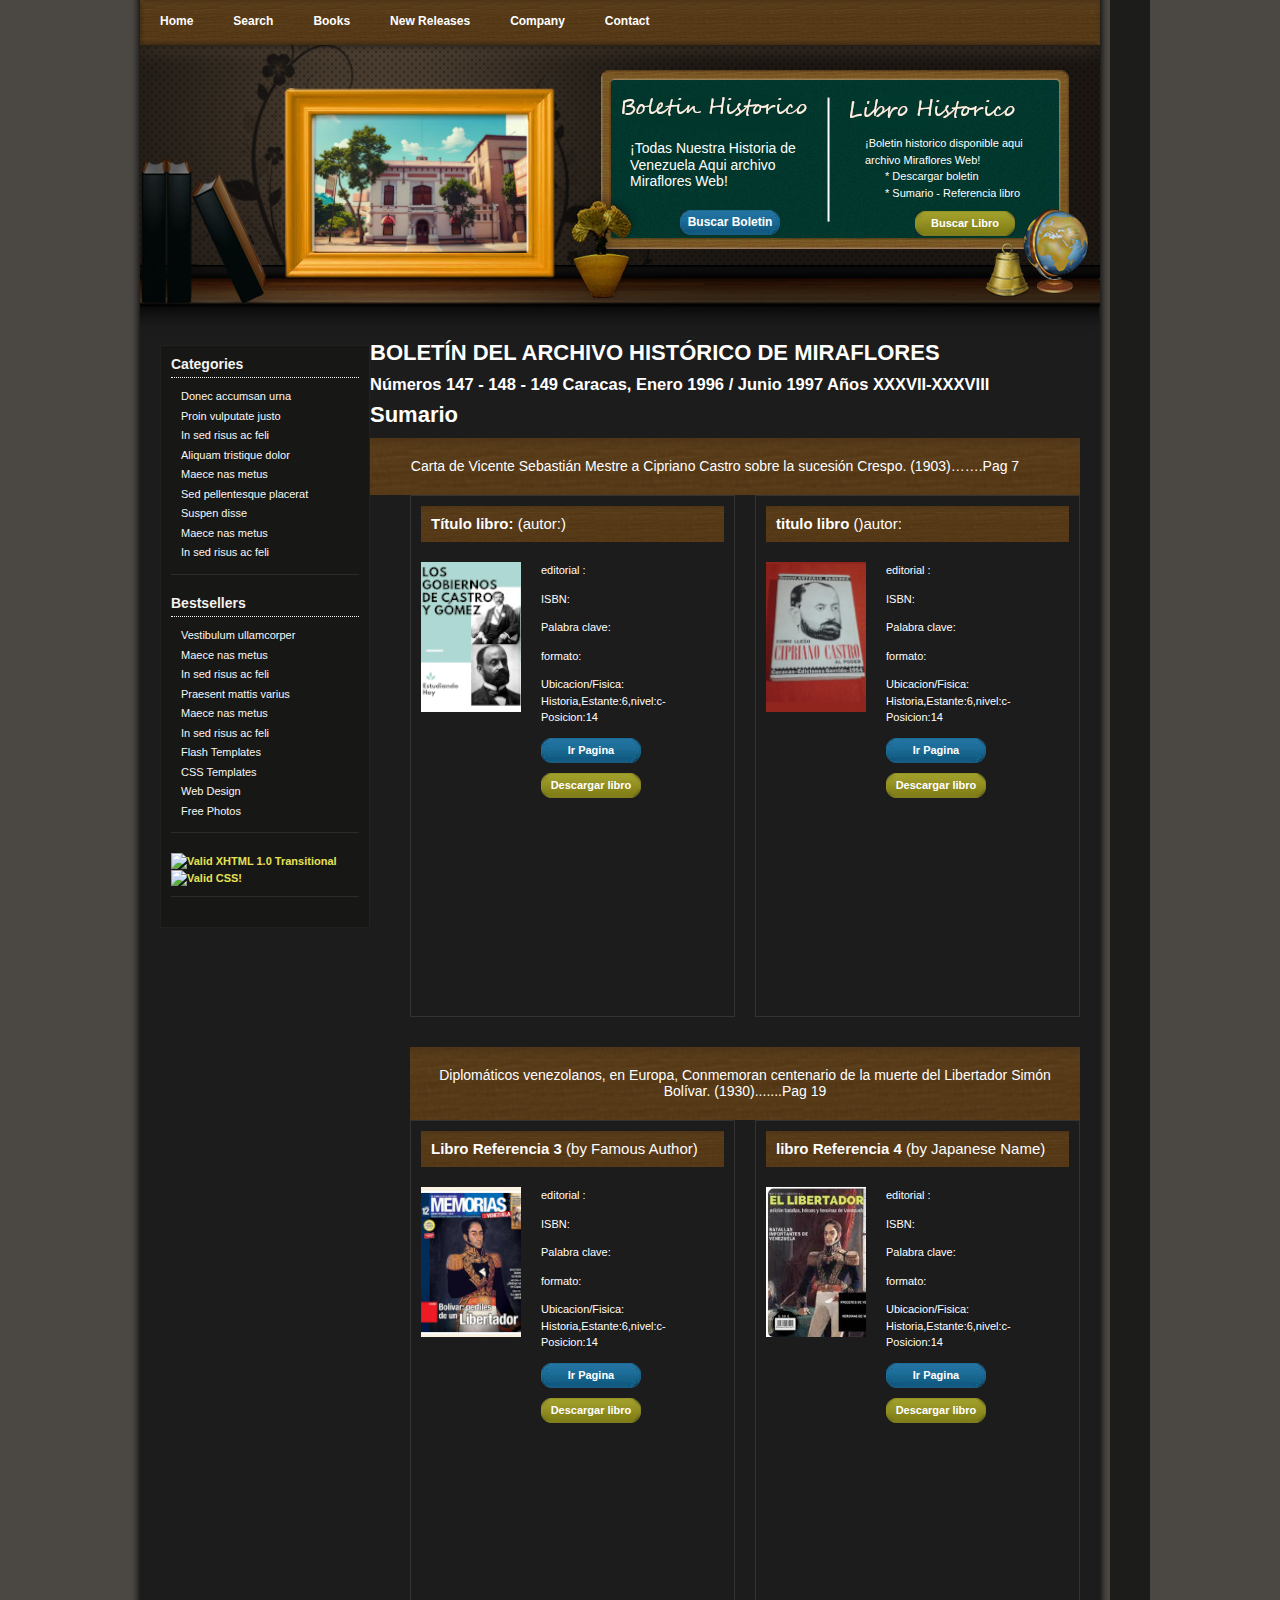
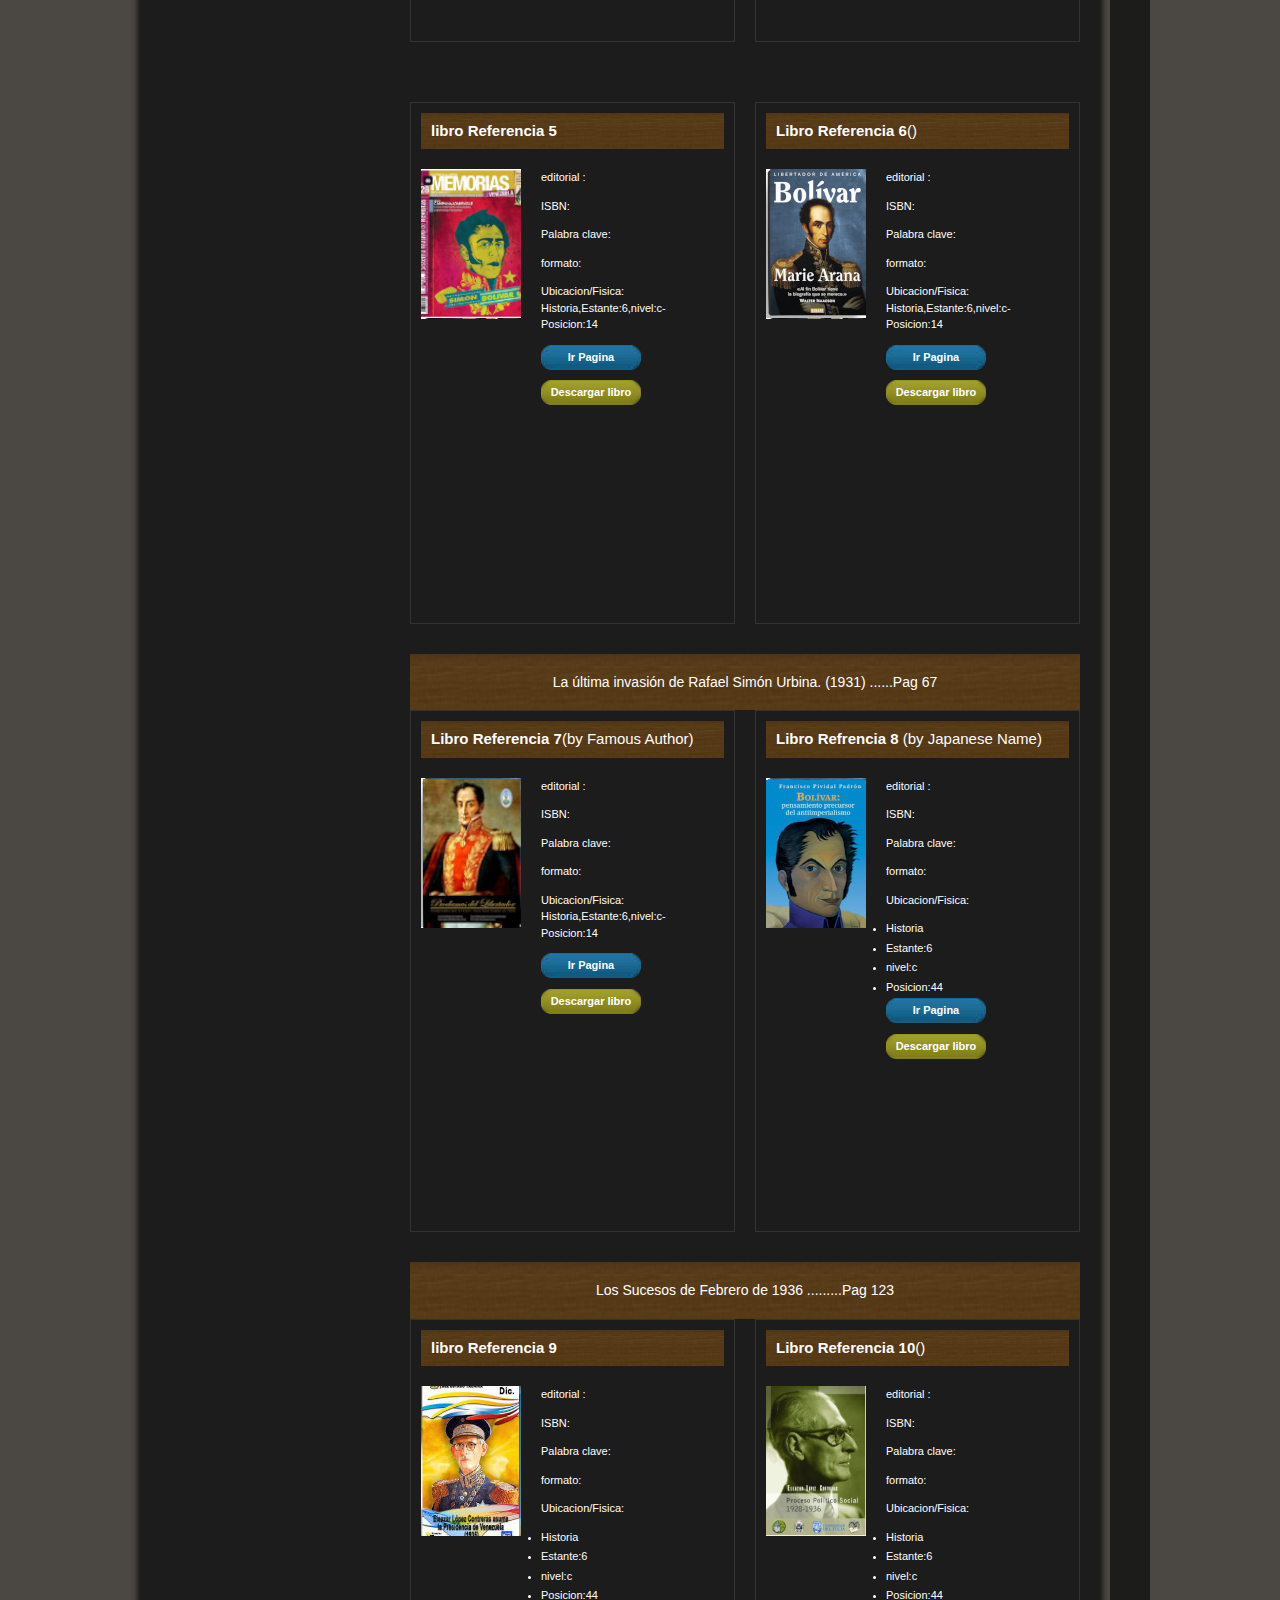
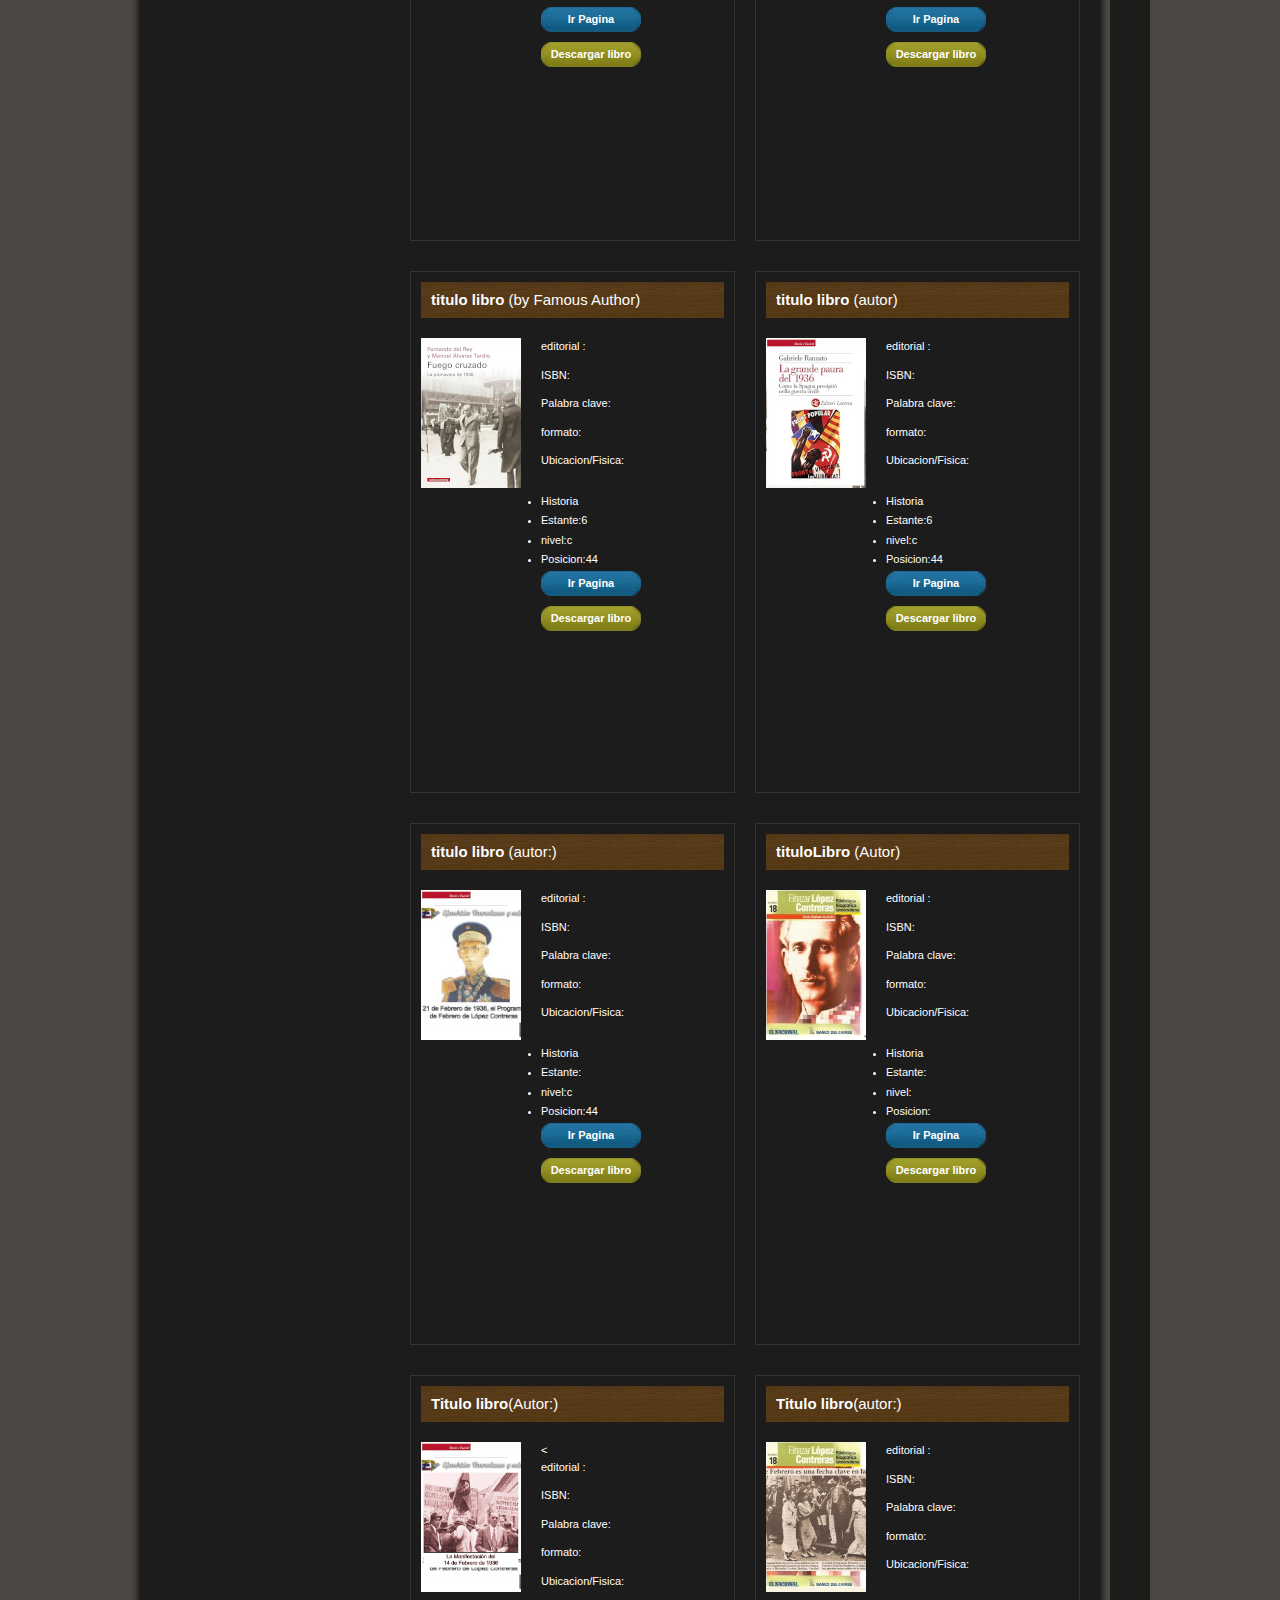
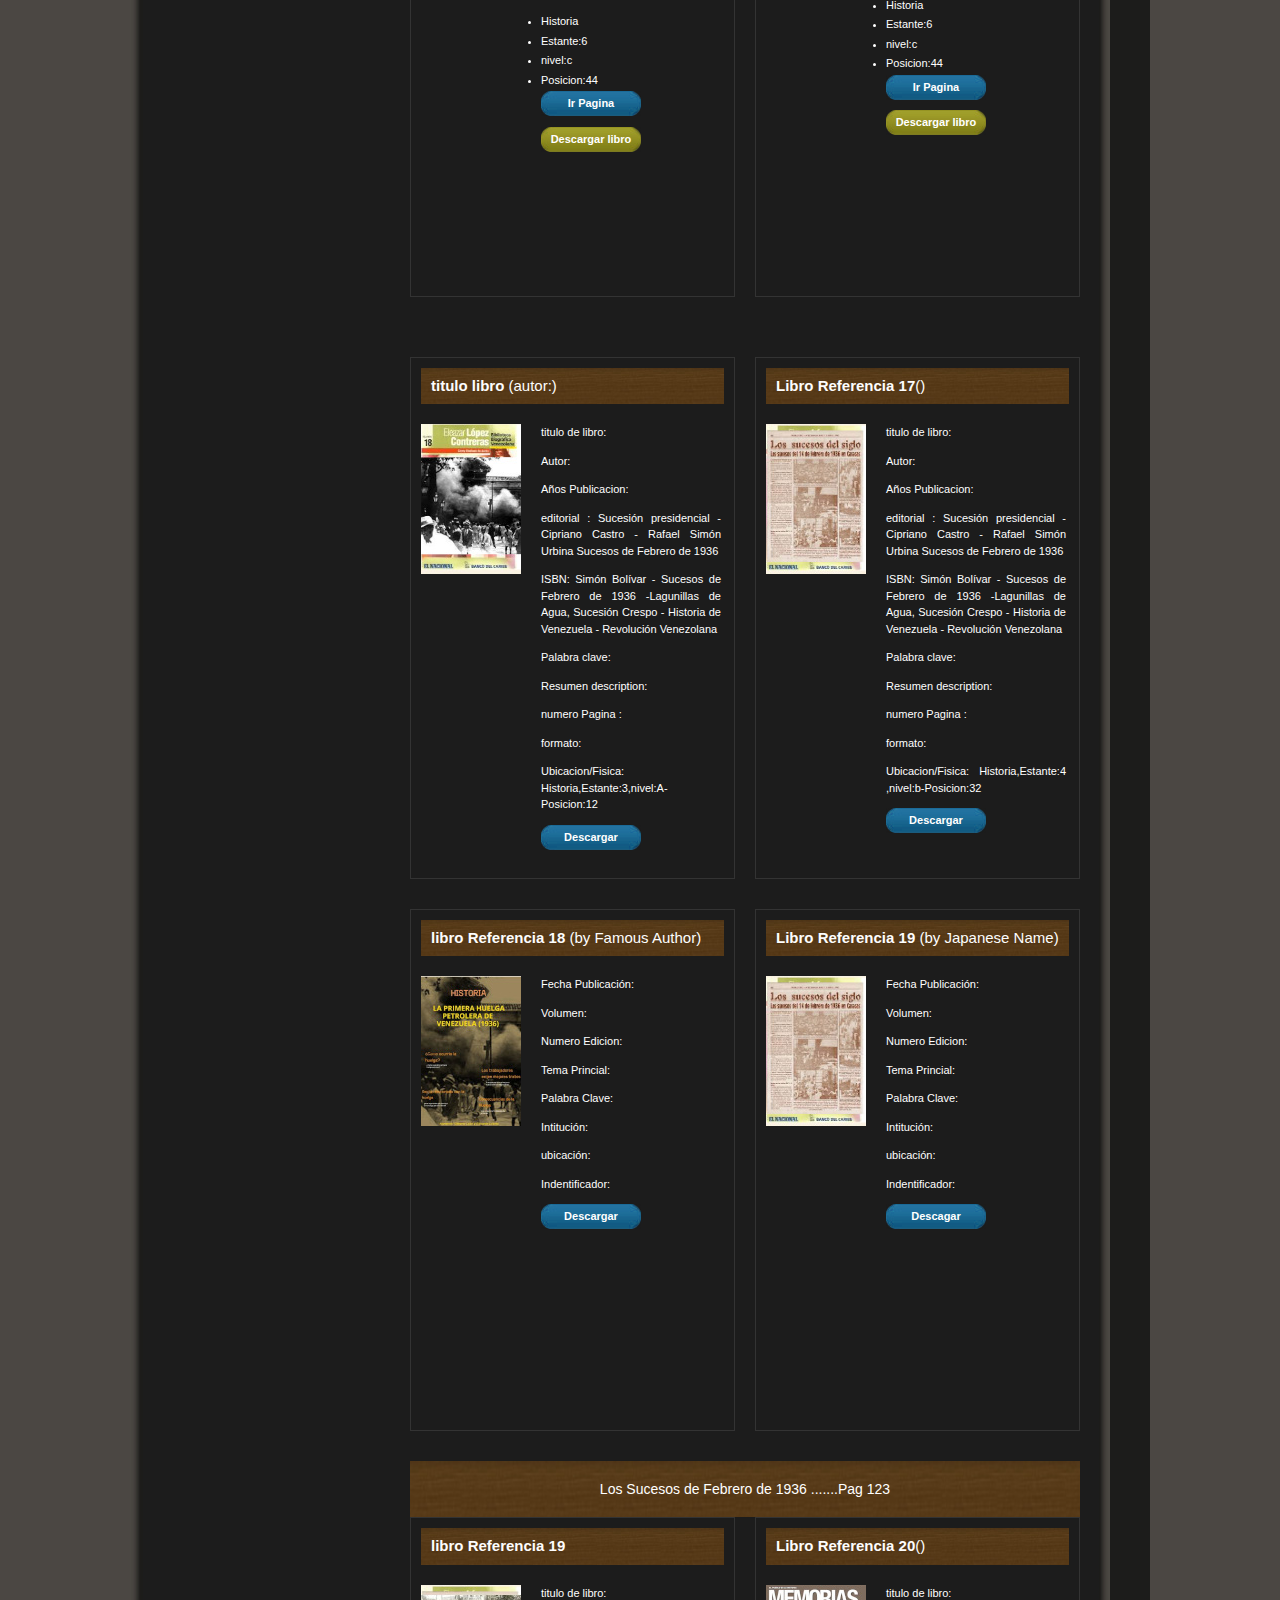
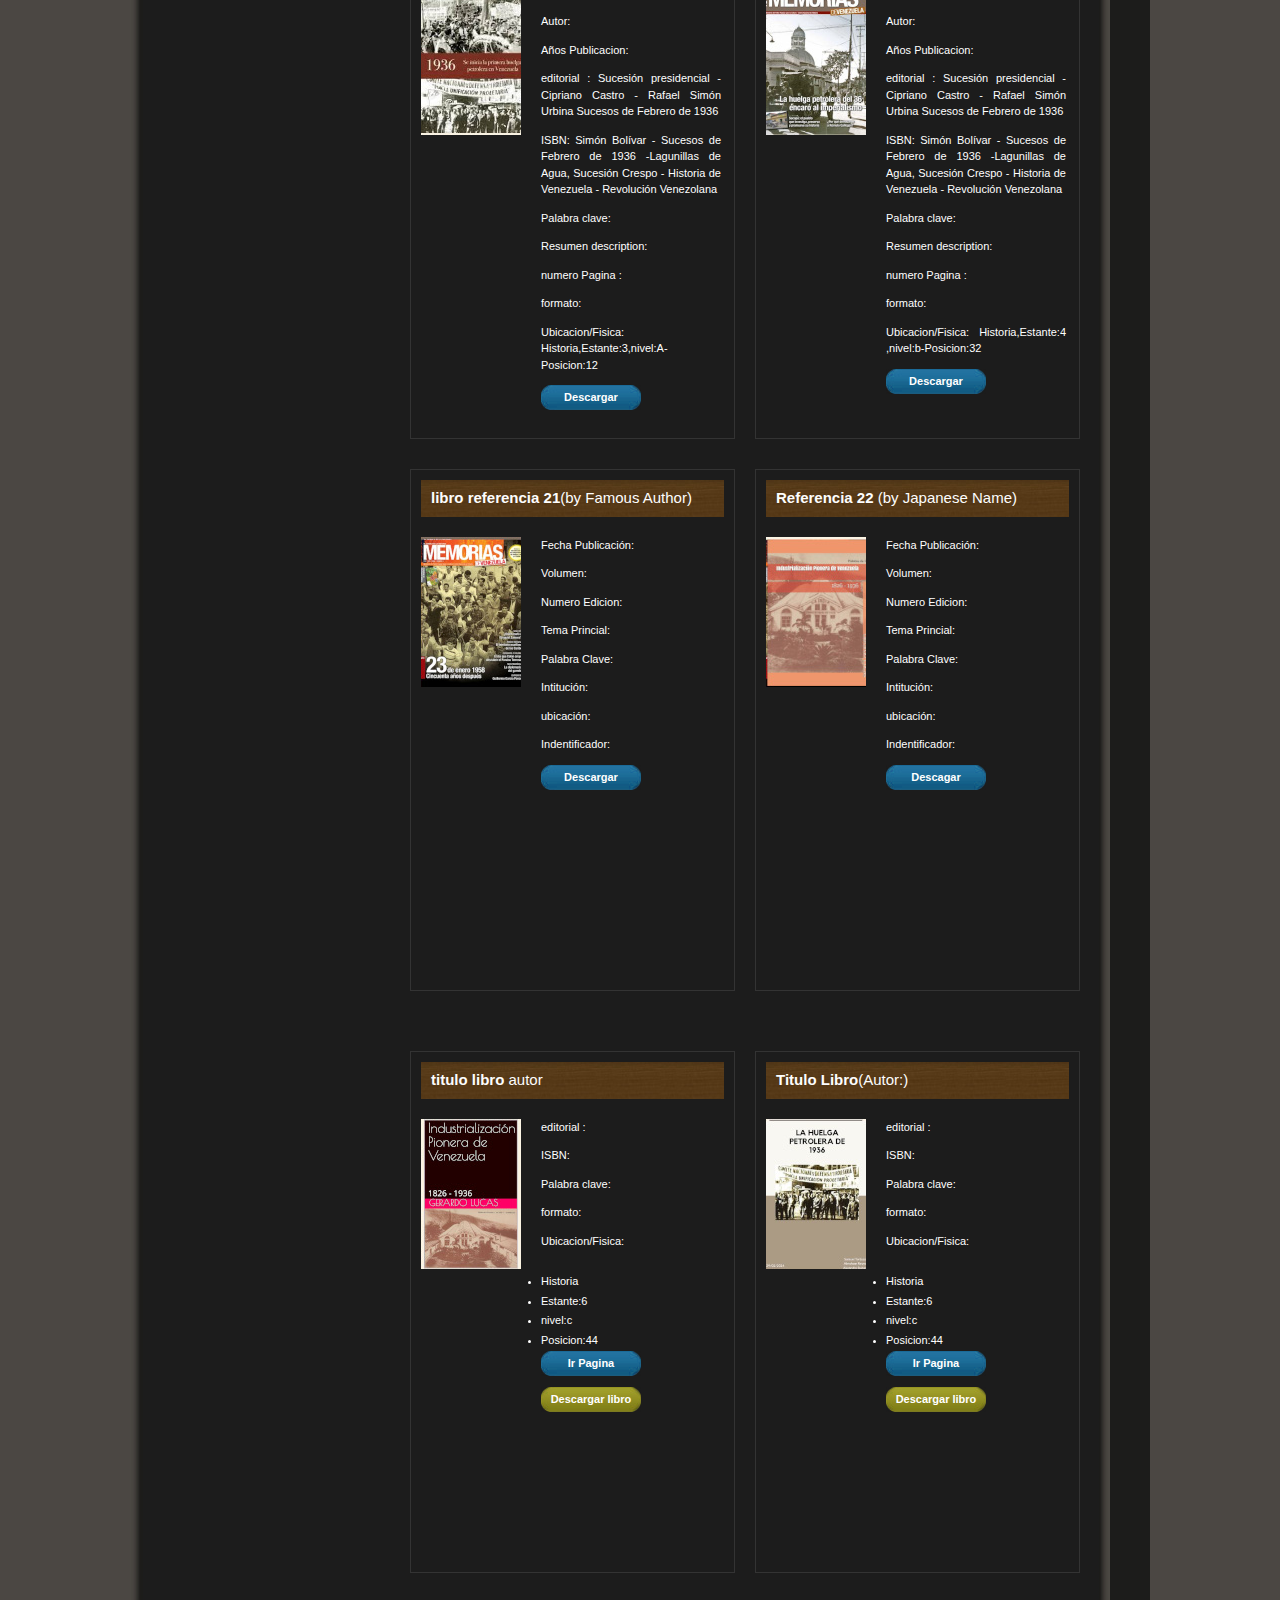
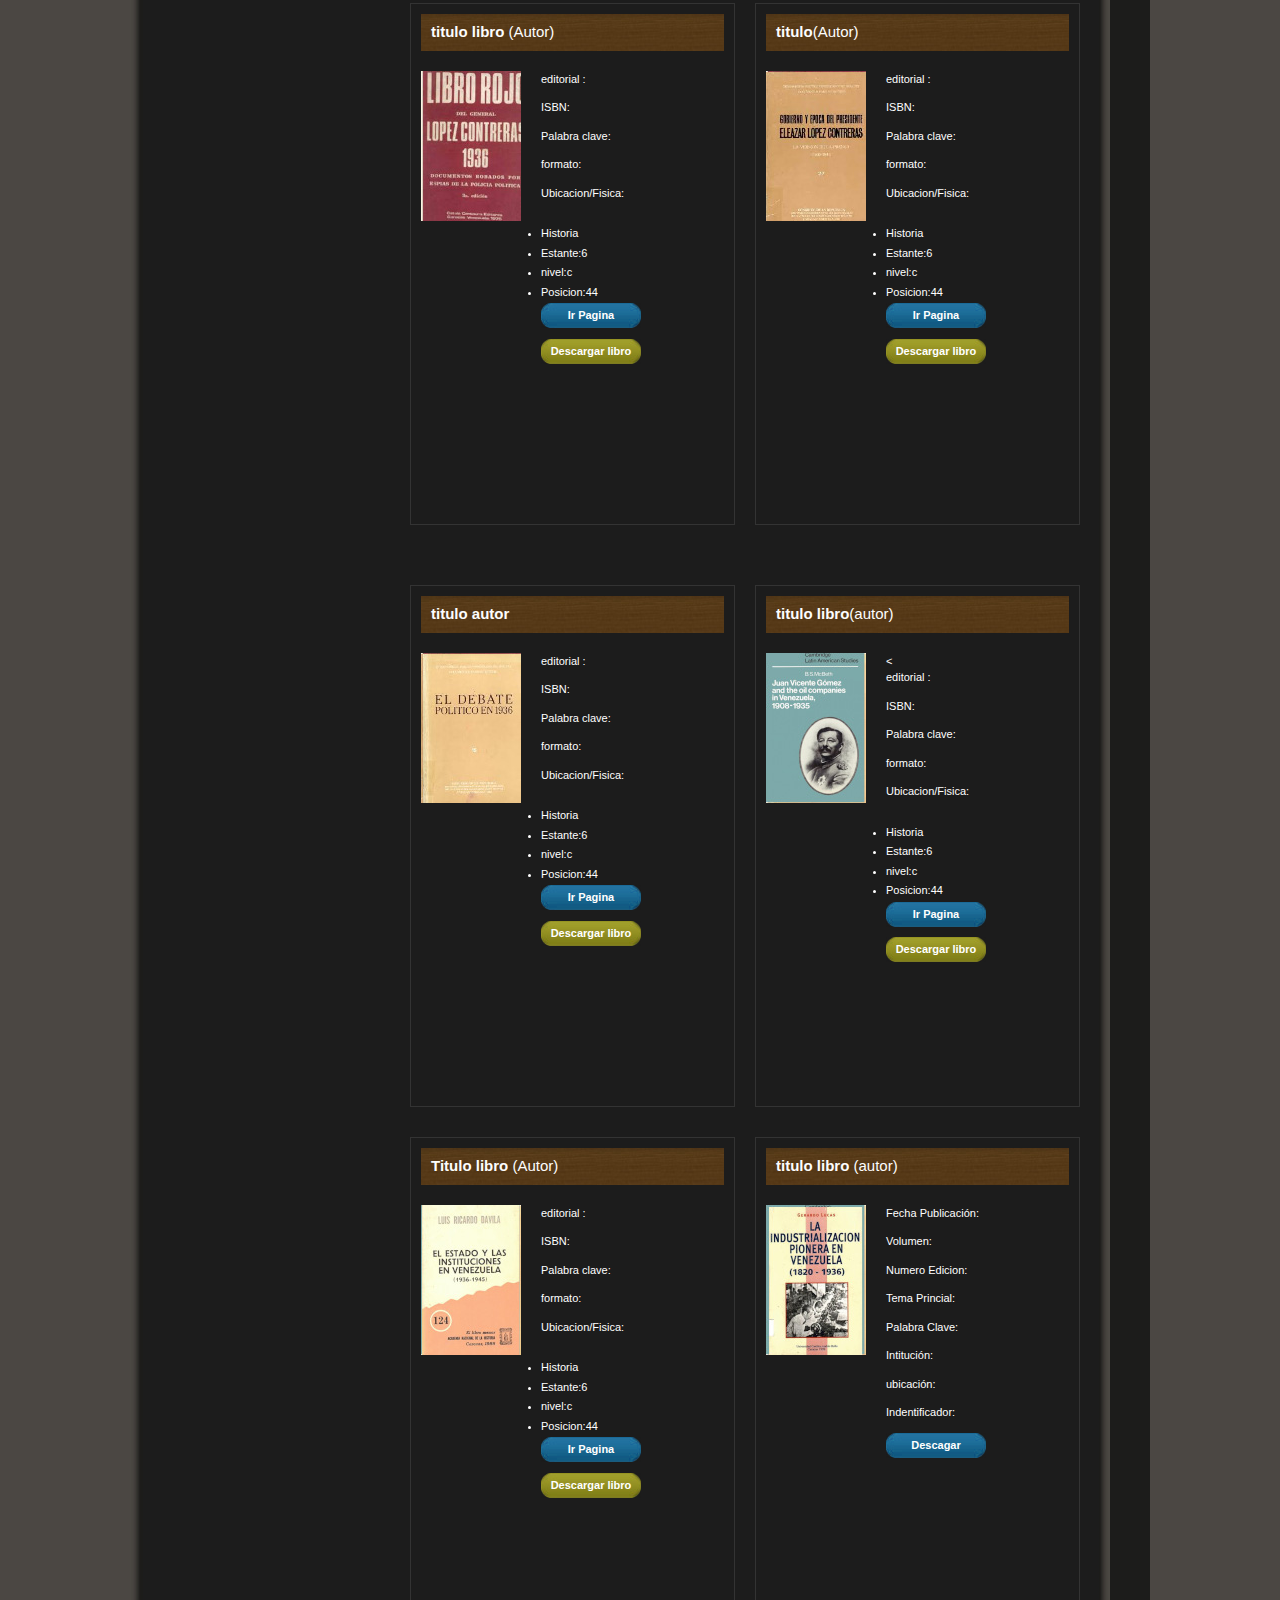
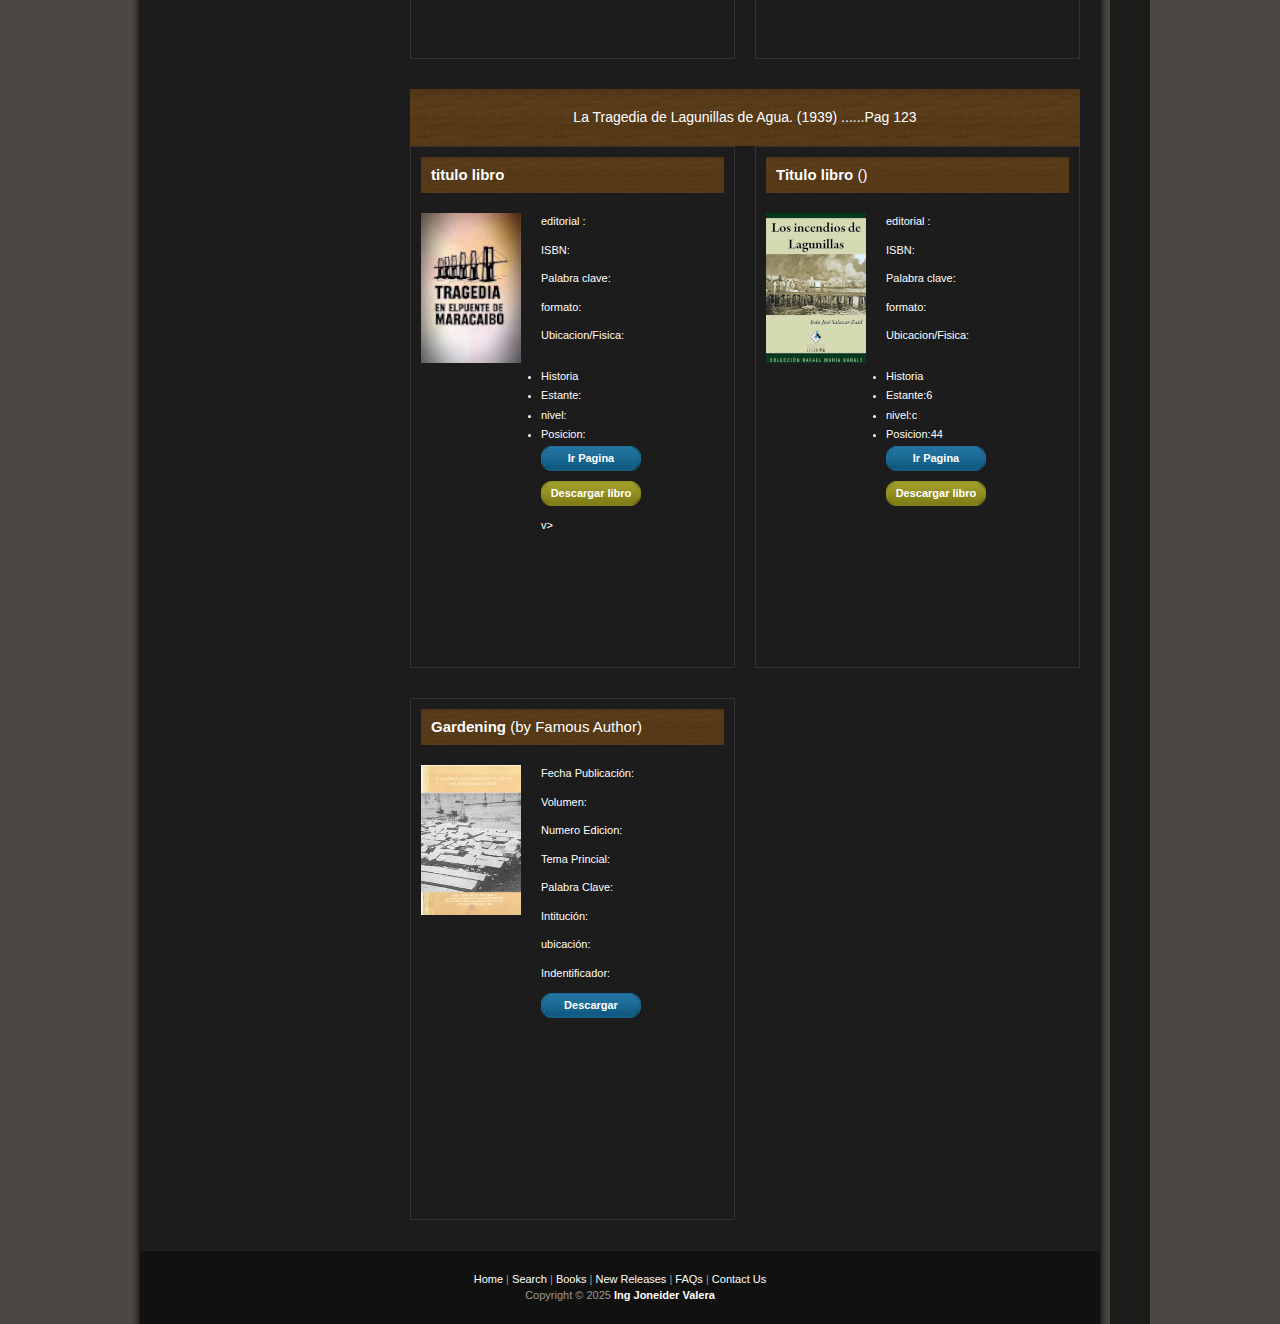
==== commit 4bc5a52f: "Add files via upload" ====
--- a/sumario_boletin1.html
+++ b/sumario_boletin1.html
@@ -49,12 +49,12 @@
 <div id="templatemo_container">
 	<div id="templatemo_menu">
     	<ul>
-            <li><a href="index.html" class="current">inicio</a></li>
-            <li><a href="subpage.html">buscar</a></li>
-            <li><a href="subpage.html">libro</a></li>            
-            <li><a href="subpage.html"></a></li>  
-            <li><a href="#"></a></li> 
-            <li><a href="#"></a></li>
+            <li><a href="index.html" class="current">Home</a></li>
+            <li><a href="subpage.html">Search</a></li>
+            <li><a href="subpage.html">Books</a></li>            
+            <li><a href="subpage.html">New Releases</a></li>  
+            <li><a href="#">Company</a></li> 
+            <li><a href="#">Contact</a></li>
     	</ul>
     </div> <!-- end of menu -->
     
@@ -84,30 +84,30 @@
         	<div class="templatemo_content_left_section">
             	<h1>Categories</h1>
                 <ul>
-                    <li><a href=""></a></li>
-                    <li><a href=""></a></li>
-                    <li><a href="#"></a></li>
-                    <li><a href="#"></a></li>
-                    <li><a href="#"></a></li>
-                    <li><a href="#"></a></li>
-                    <li><a href="#"></a></li>
-                    <li><a href="#"></a></li>
-                    <li><a href="#"></a></li>
+                    <li><a href="subpage.html">Donec accumsan urna</a></li>
+                    <li><a href="subpage.html">Proin vulputate justo</a></li>
+                    <li><a href="#">In sed risus ac feli</a></li>
+                    <li><a href="#">Aliquam tristique dolor</a></li>
+                    <li><a href="#">Maece nas metus</a></li>
+                    <li><a href="#">Sed pellentesque placerat</a></li>
+                    <li><a href="#">Suspen disse</a></li>
+                    <li><a href="#">Maece nas metus</a></li>
+                    <li><a href="#">In sed risus ac feli</a></li>
             	</ul>
             </div>
 			<div class="templatemo_content_left_section">
             	<h1>Bestsellers</h1>
                 <ul>
-                    <li><a href="#"></a></li>
-                    <li><a href="#"></a></li>
-                    <li><a href="#"></a></li>
-                    <li><a href="#"></a></li>
-                    <li><a href="#"></a></li>
-                    <li><a href="#"></a></li>
-                    <li><a href="#"></a></li>
-                    <li><a href="#"></a></li>
-                    <li><a href="#"></a></li>
-                    <li><a href="" target="_parent"></a></li>
+                    <li><a href="#">Vestibulum ullamcorper</a></li>
+                    <li><a href="#">Maece nas metus</a></li>
+                    <li><a href="#">In sed risus ac feli</a></li>
+                    <li><a href="#">Praesent mattis varius</a></li>
+                    <li><a href="#">Maece nas metus</a></li>
+                    <li><a href="#">In sed risus ac feli</a></li>
+                    <li><a href="#">Flash Templates</a></li>
+                    <li><a href="#">CSS Templates</a></li>
+                    <li><a href="#">Web Design</a></li>
+                    <li><a href="http://www.photovaco.com" target="_parent">Free Photos</a></li>
             	</ul>
             </div>
             
@@ -135,7 +135,7 @@
                     <p>formato: </p>
                     <p>Ubicacion/Fisica: Historia,Estante:6,nivel:c-Posicion:14</p>
                     <div class="buy_now_button"><a href="">Ir Pagina</a></div>
-                    <div class="detail_button"><a href="https://drive.google.com/file/d/0B8i_fahFU7-hWUhsWXJxNi1xNWc/view?usp=sharing&resourcekey=0-oWcXfaJFPD07mkb623qQNw">Descargar libro</a></div>
+                    <div class="detail_button"><a href="">Descargar libro</a></div>
                 </div>
                 <div class="cleaner">&nbsp;</div>
             </div>
@@ -871,7 +871,7 @@
       
 
             
-            <a href="subpage.html"><img src="images/templatemo_ads.jpg" alt="ads" /></a>
+           
         </div> <!-- end of content right -->
     
     	<div class="cleaner_with_height">&nbsp;</div>
@@ -880,7 +880,7 @@
     <div id="templatemo_footer">
     
 	       <a href="subpage.html">Home</a> | <a href="subpage.html">Search</a> | <a href="subpage.html">Books</a> | <a href="#">New Releases</a> | <a href="#">FAQs</a> | <a href="#">Contact Us</a><br />
-        Copyright © 2024 <a href="#"><strong>Your Company Name</strong></a> 
+        Copyright © 2025 <a href="#"><strong>Ing Joneider Valera </strong></a> 
         <!-- Credit: www.templatemo.com -->	</div> 
     <!-- end of footer -->
 <!--  Free CSS Template www.templatemo.com -->
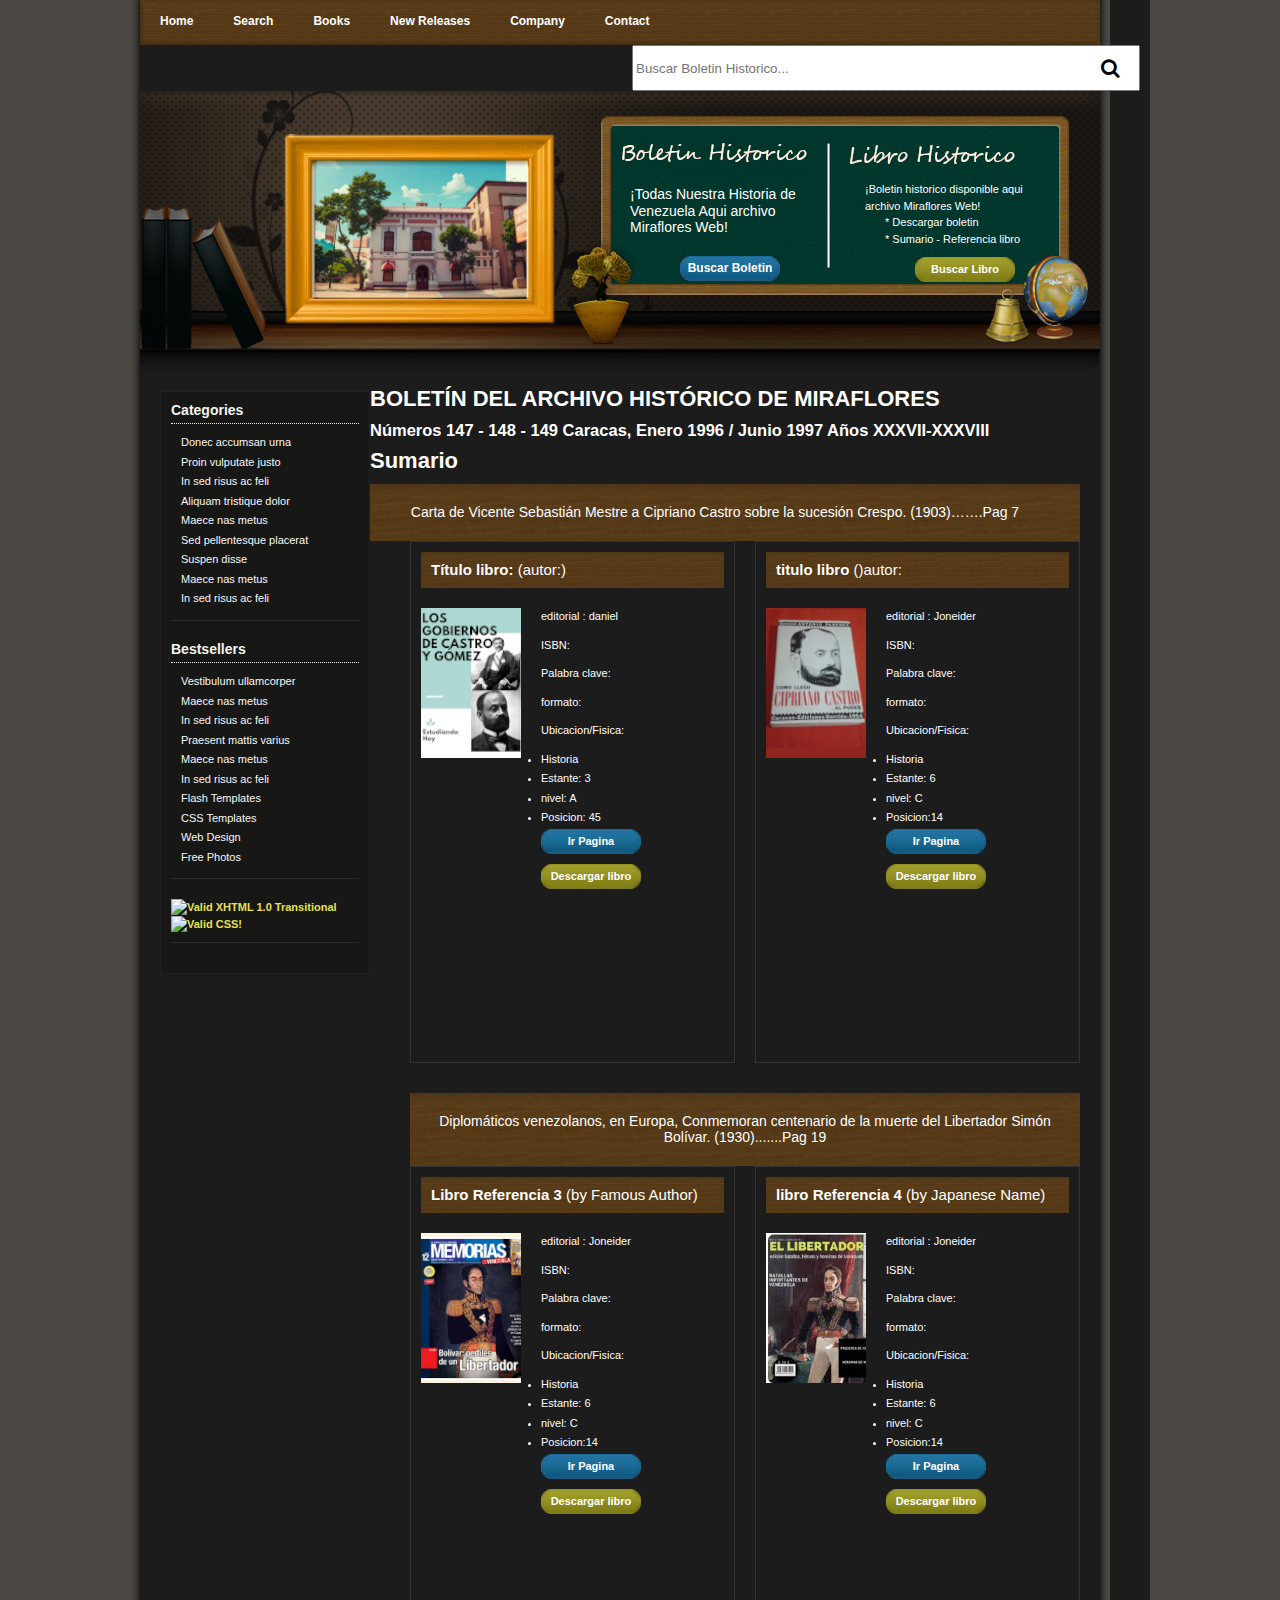
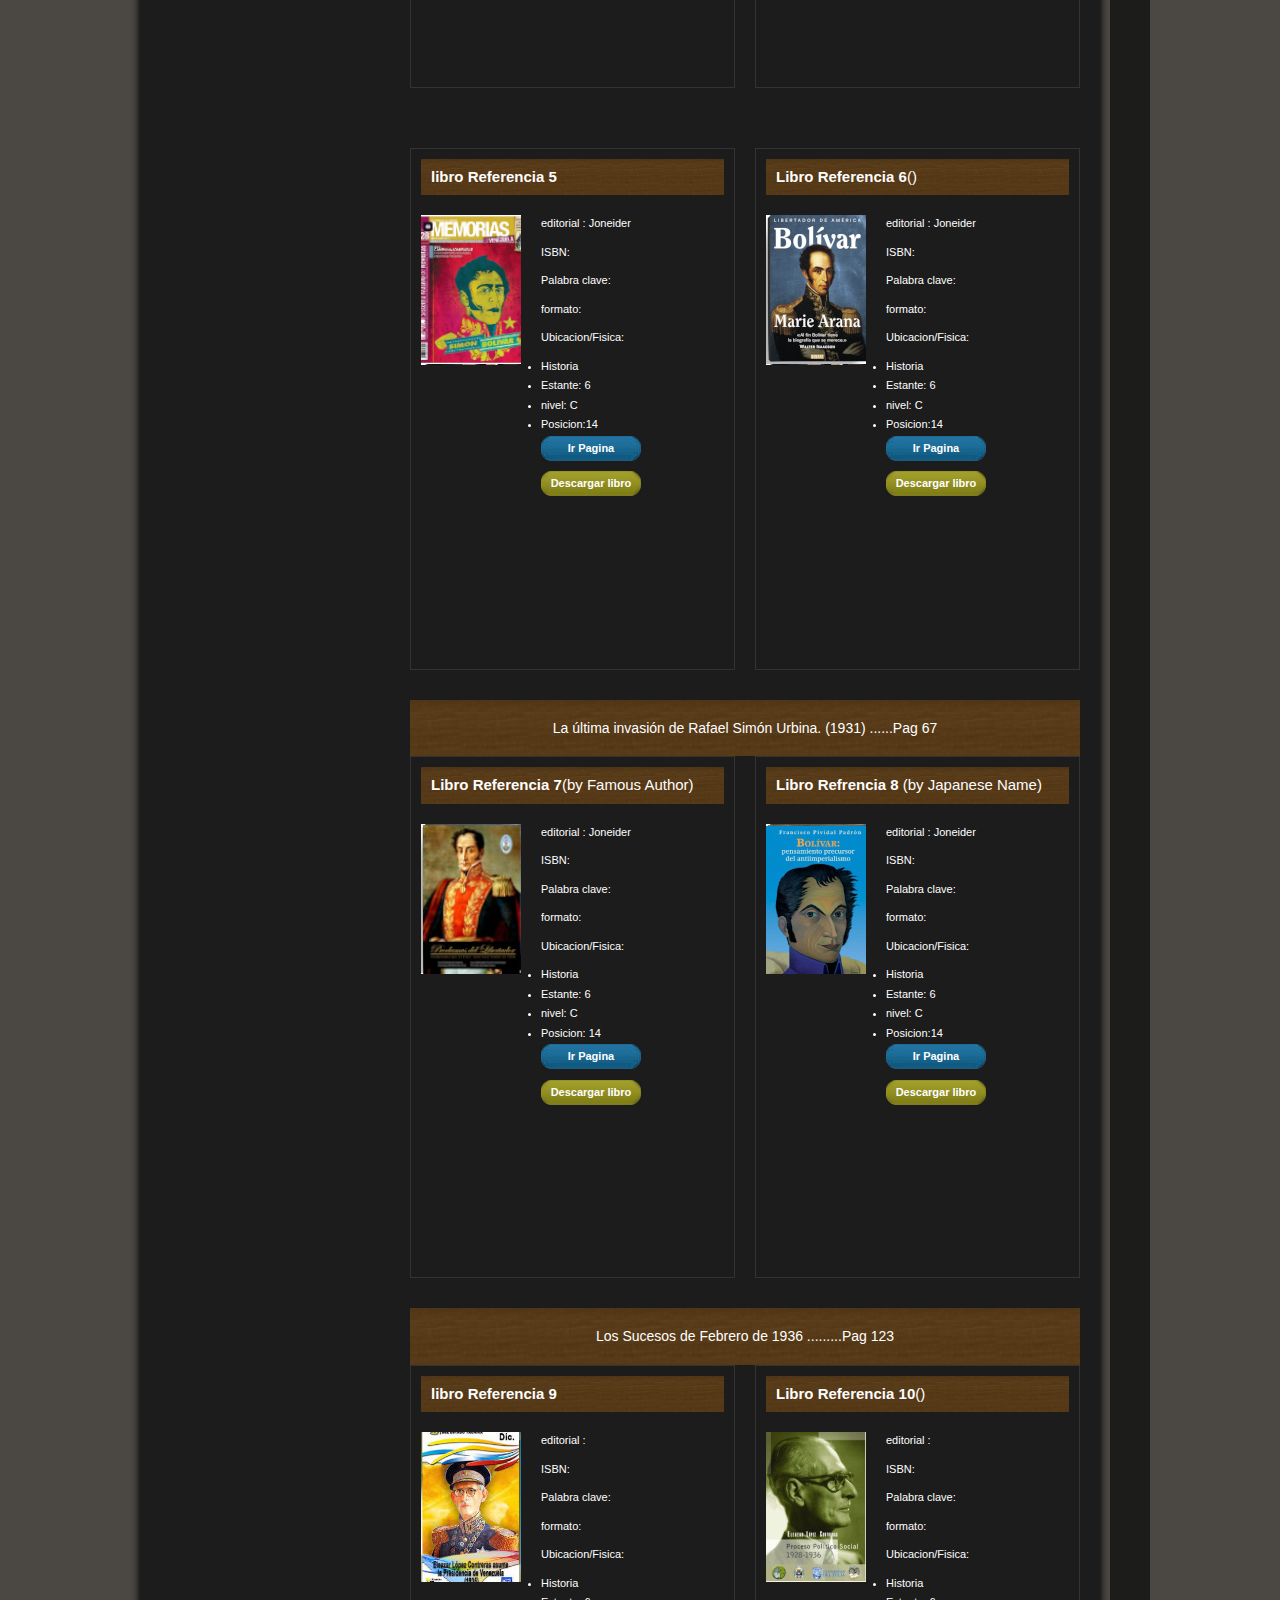
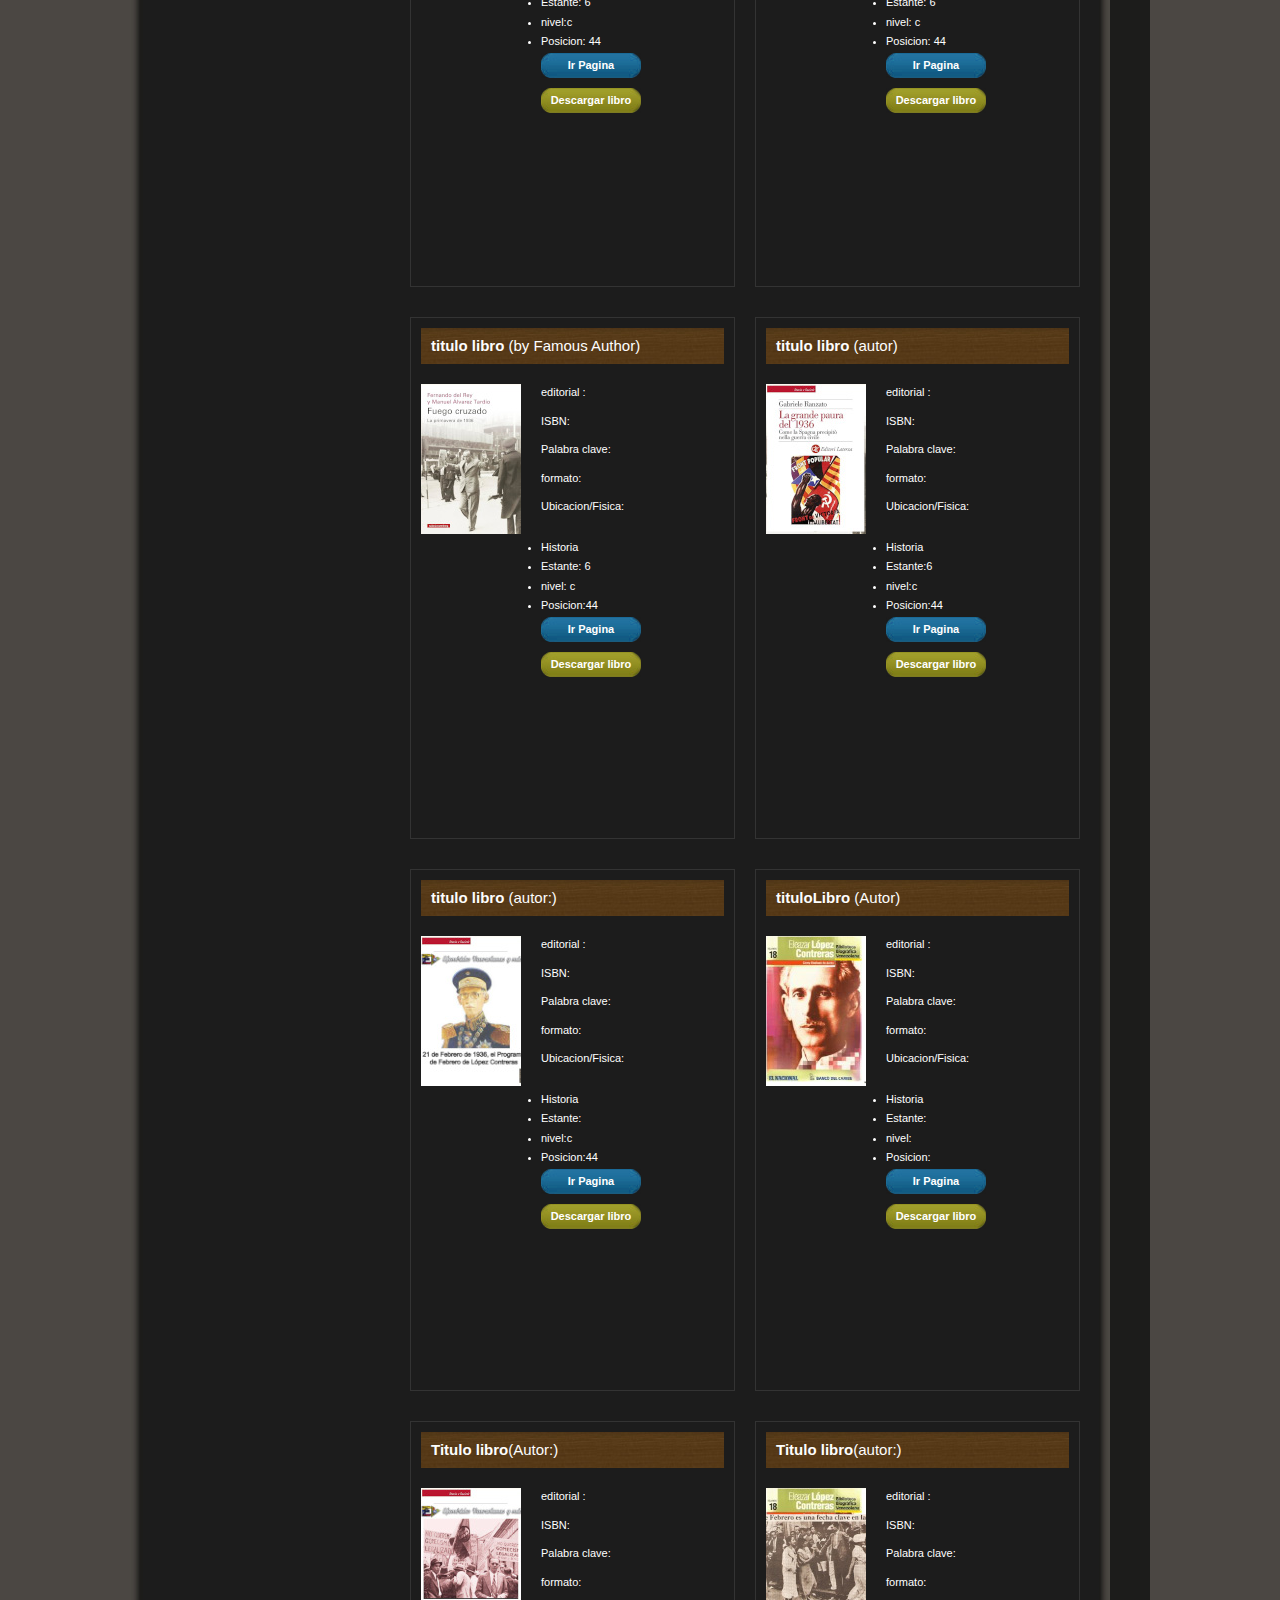
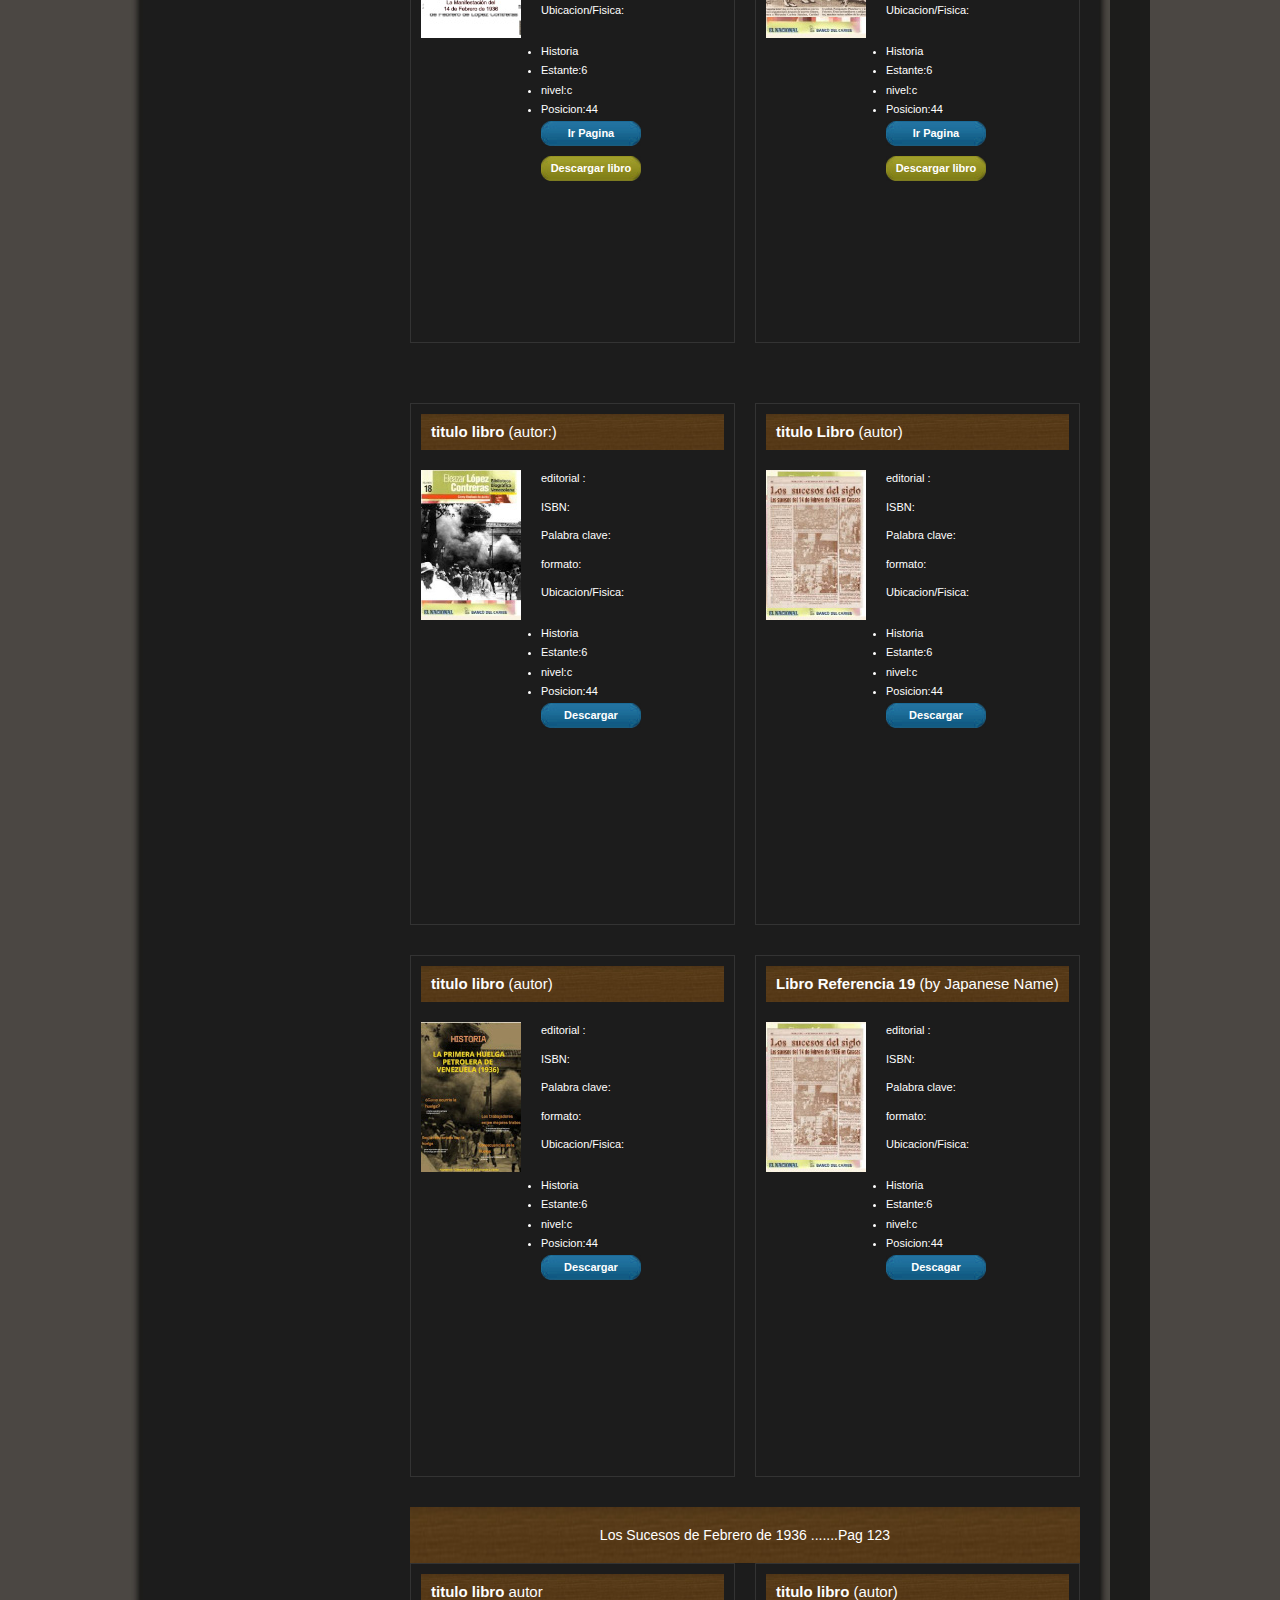
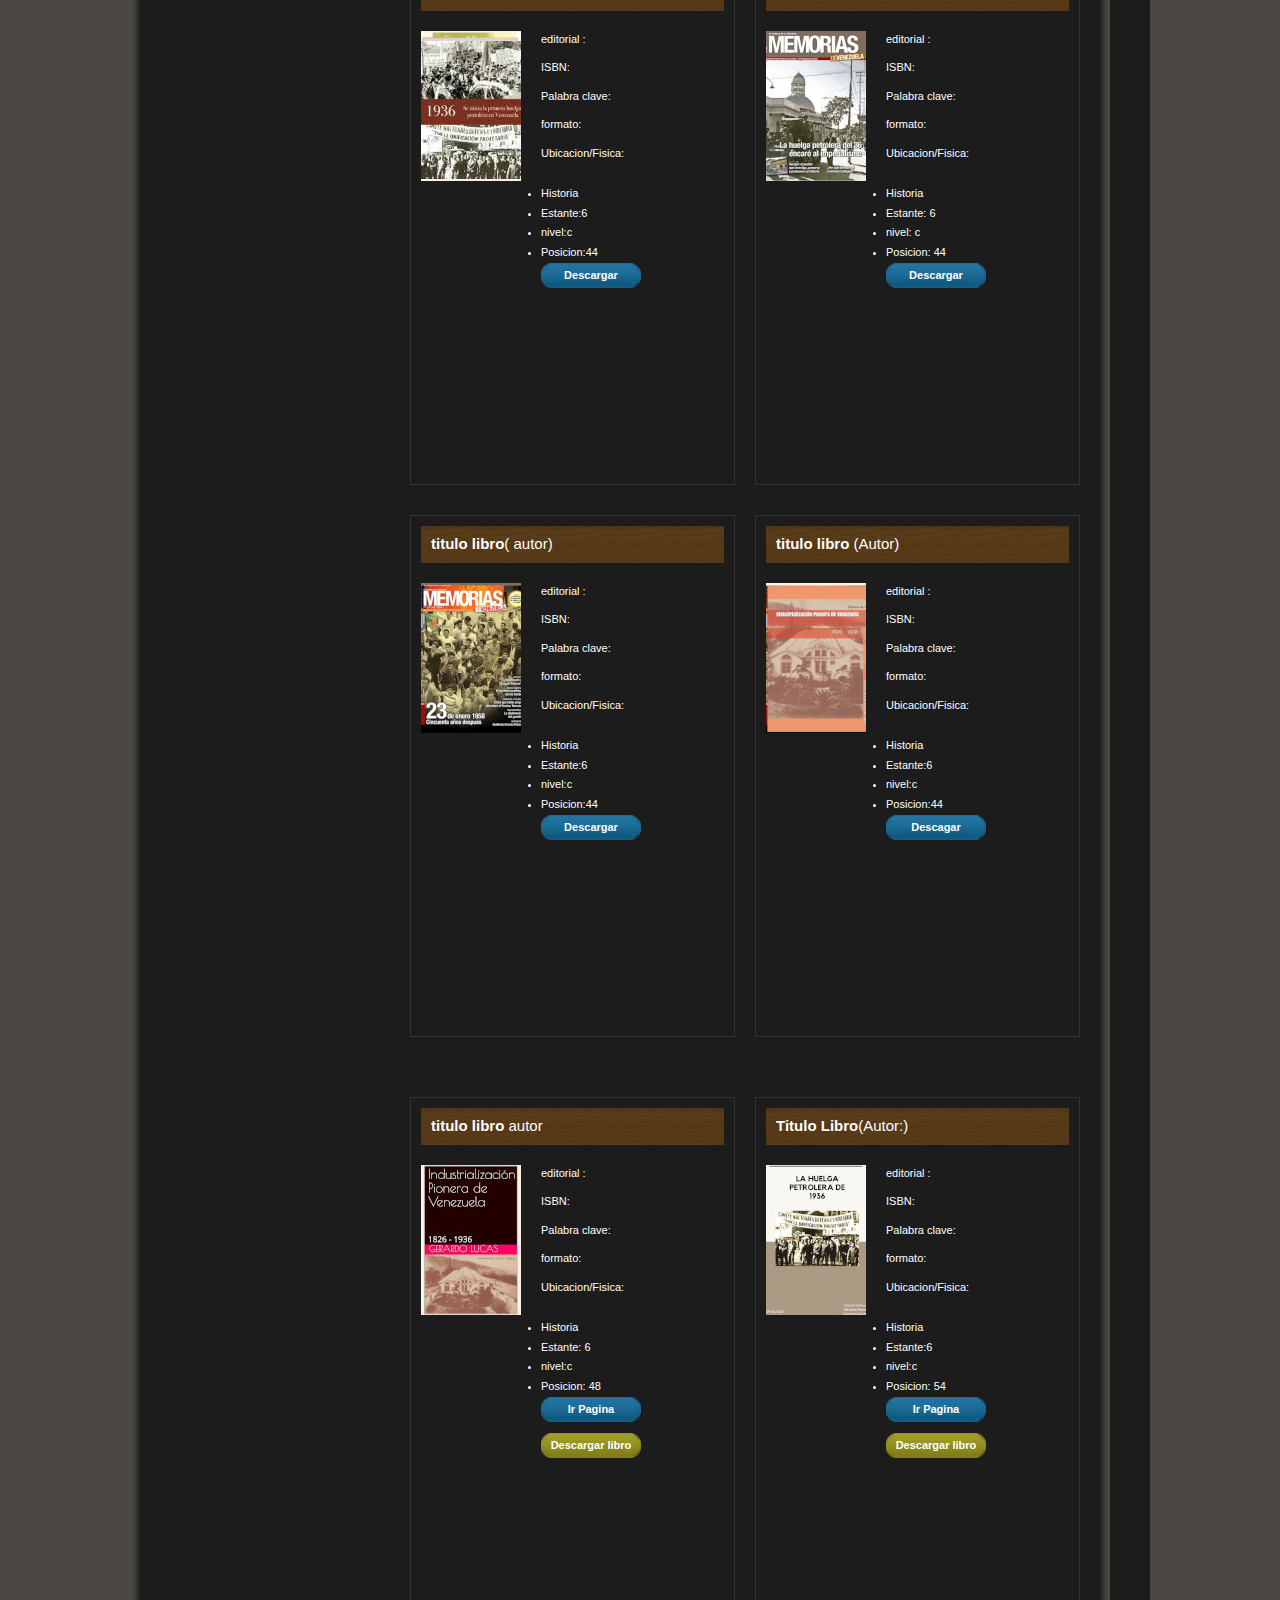
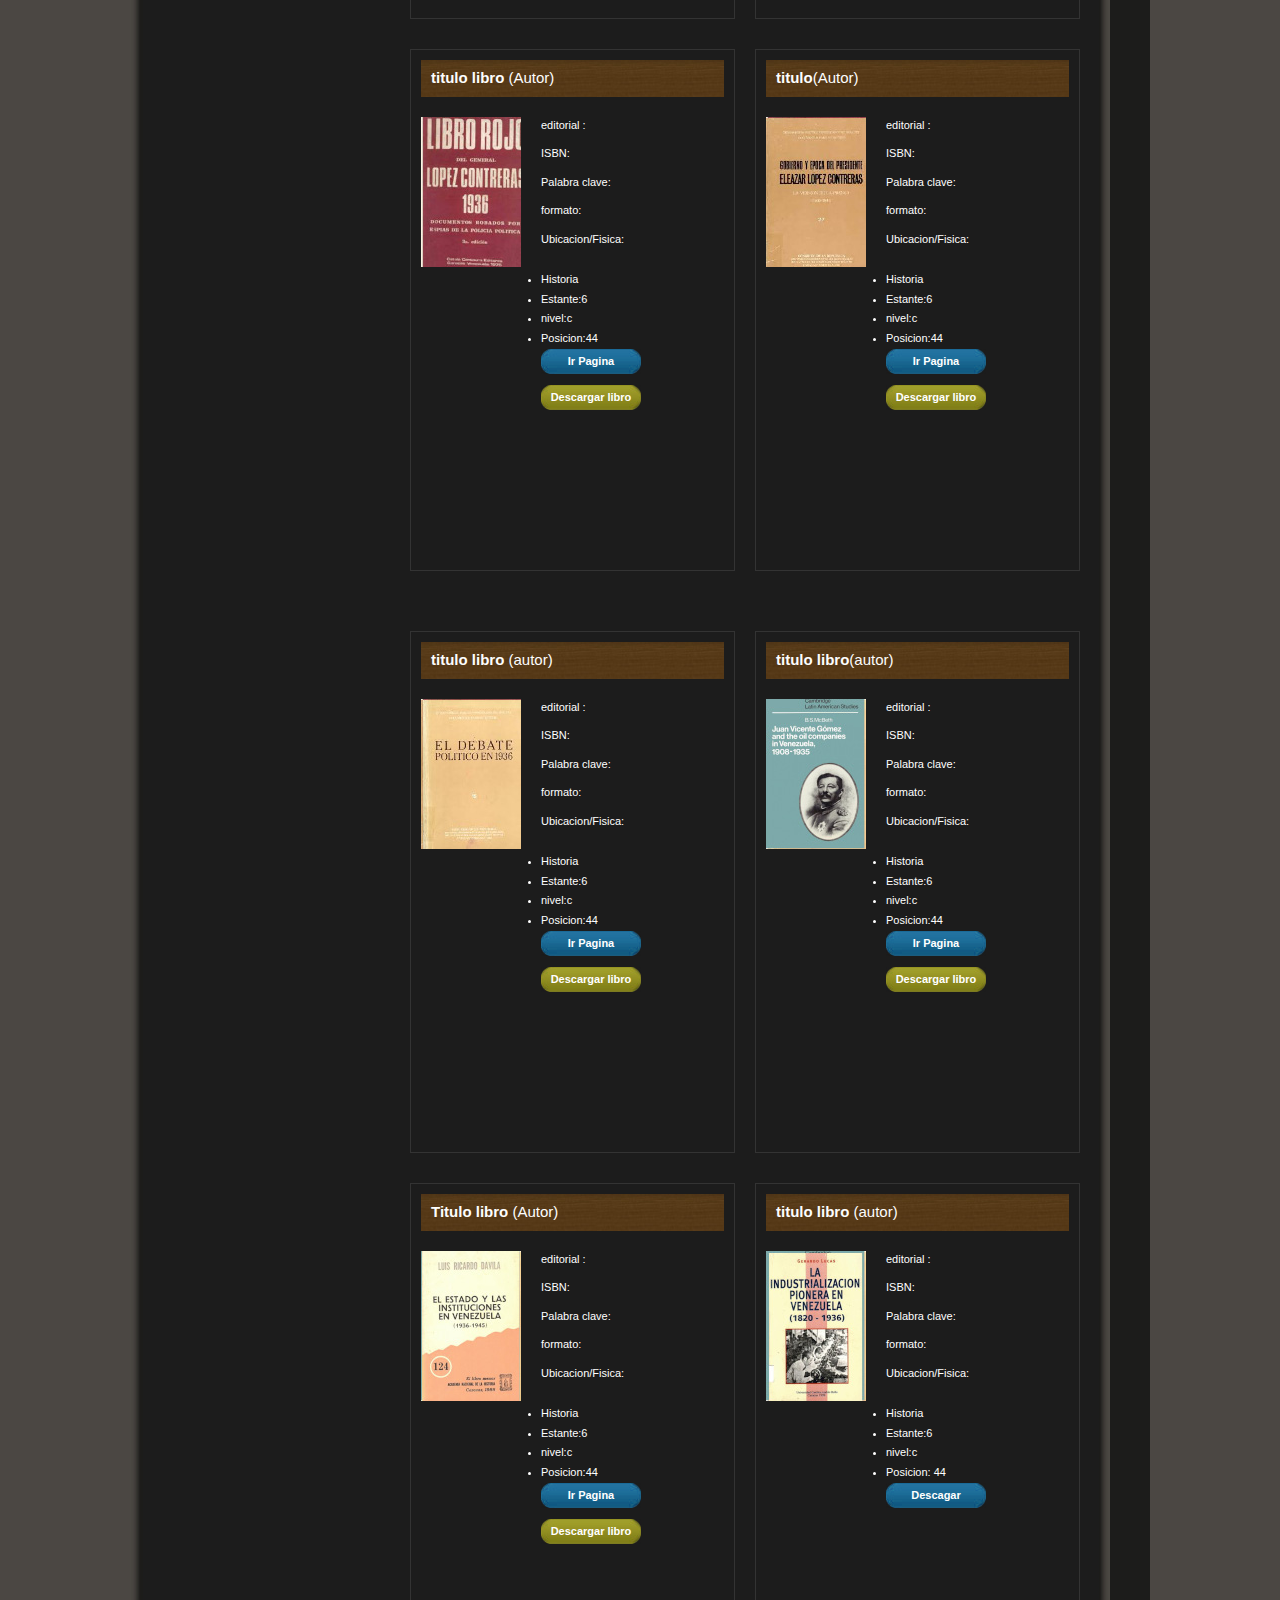
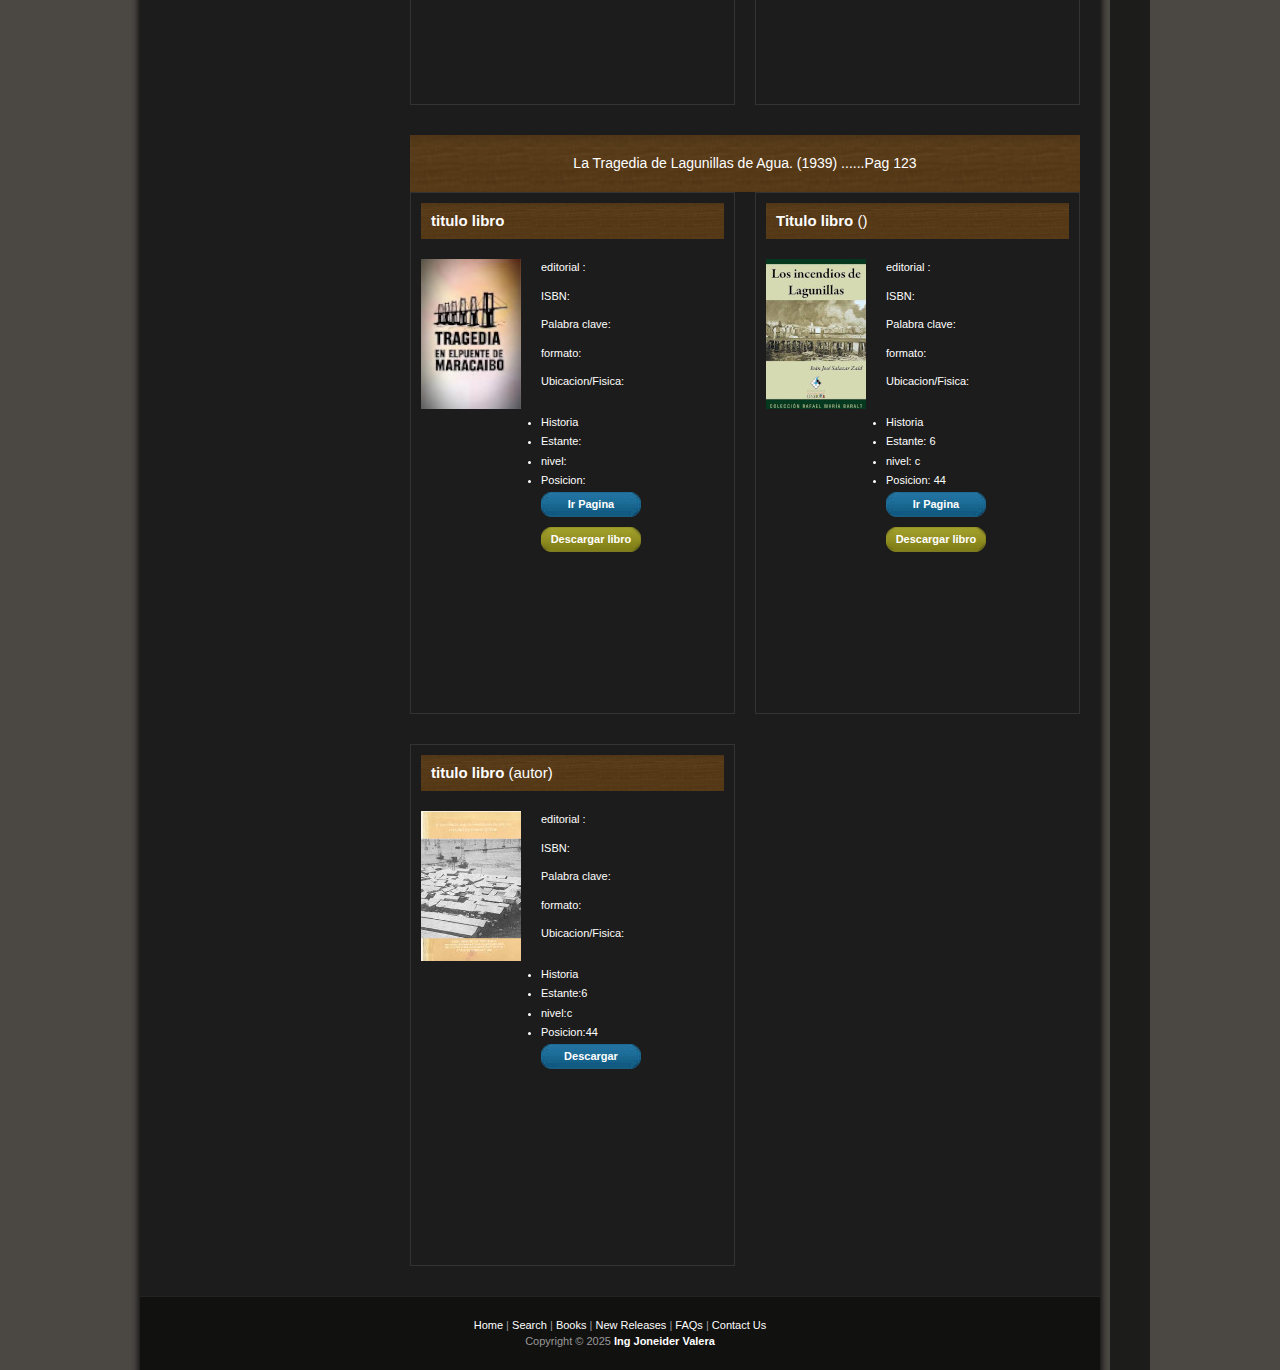
==== commit 25e64a99: "Add files via upload" ====
--- a/sumario_boletin1.html
+++ b/sumario_boletin1.html
@@ -9,42 +9,58 @@
 <link rel="stylesheet" href="https://cdnjs.cloudflare.com/ajax/libs/font-awesome/4.7.0/css/font-awesome.min.css"> 
 <script>
 function searchProducts() {
-    var input, filter, productBoxes, title, paragraphs, i, j, txtValueTitle, txtValueParagraph, productMatch;
-    input = document.getElementById("searchInput");
-    filter = input.value.toUpperCase();
-    productBoxes = document.querySelectorAll(".templatemo_product_box");
-
-    for (i = 0; i < productBoxes.length; i++) {
-        title = productBoxes[i].getElementsByTagName("h1")[0];
-        paragraphs = productBoxes[i].getElementsByTagName("p");
-        productMatch = false;
-
+    var input = document.getElementById("searchInput");
+    var filter = normalizeText(input.value).toUpperCase(); // Normalizar y convertir a mayúsculas
+    var productBoxes = document.querySelectorAll(".templatemo_product_box");
+
+    for (var i = 0; i < productBoxes.length; i++) {
+        var title = productBoxes[i].getElementsByTagName("h1")[0];
+        var paragraphs = productBoxes[i].getElementsByTagName("p");
+        var listItems = productBoxes[i].getElementsByTagName("li"); // Obtener las etiquetas <li>
+        var productMatch = false;
+
+        // Verificar coincidencia en el título
         if (title) {
-            txtValueTitle = title.textContent || title.innerText;
-            if (txtValueTitle.toUpperCase().indexOf(filter) > -1) {
+            var txtValueTitle = normalizeText(title.textContent || title.innerText).toUpperCase();
+            if (txtValueTitle.includes(filter)) {
                 productMatch = true;
             }
         }
 
-        for (j = 0; j < paragraphs.length; j++) {
-            txtValueParagraph = paragraphs[j].textContent || paragraphs[j].innerText;
-            if (txtValueParagraph.toUpperCase().indexOf(filter) > -1) {
+        // Verificar coincidencia en los párrafos
+        for (var j = 0; j < paragraphs.length; j++) {
+            var txtValueParagraph = normalizeText(paragraphs[j].textContent || paragraphs[j].innerText).toUpperCase();
+            if (txtValueParagraph.includes(filter)) {
                 productMatch = true;
-                break; // No es necesario buscar más en los párrafos
+                break;
             }
         }
 
-        if (productMatch) {
-            productBoxes[i].style.display = "";
-        } else {
-            productBoxes[i].style.display = "none";
+        // Verificar coincidencia en las etiquetas <li>
+        for (var k = 0; k < listItems.length; k++) {
+            var txtValueListItem = normalizeText(listItems[k].textContent || listItems[k].innerText).toUpperCase();
+            if (txtValueListItem.includes(filter)) {
+                productMatch = true;
+                break;
+            }
         }
+
+        // Mostrar u ocultar la caja del producto
+        productBoxes[i].style.display = productMatch ? "" : "none";
     }
 }
+
+// Función auxiliar para normalizar texto (eliminar acentos y caracteres especiales)
+function normalizeText(text) {
+    return text.normalize("NFD").replace(/[\u0300-\u036f]/g, ""); // Elimina acentos
+}
+
 </script>
 </head>
 <body>
 <!--  Free CSS Templates from www.templatemo.com -->
+
+
 
 <div id="templatemo_container">
 	<div id="templatemo_menu">
@@ -57,7 +73,10 @@
             <li><a href="#">Contact</a></li>
     	</ul>
     </div> <!-- end of menu -->
-    
+    <div class="search-container">
+        <input type="text" id="searchInput" onkeyup="searchProducts()" placeholder="Buscar Boletin Historico...">
+        <i class="fa fa-search" aria-hidden="true"></i>
+      </div>
     <div id="templatemo_header">
     	<div id="templatemo_special_offers">
         	<p>
@@ -129,11 +148,15 @@
                 <h1> Título libro: <span>(autor:)</span></h1>
    	      <img src="images/ref01.jpg" alt="image" />
                 <div class="product_info">
-                	<p>editorial : </p>
+                	<p>editorial : daniel </p>
                     <p>ISBN: </p>
                     <p>Palabra clave:</p>
                     <p>formato: </p>
-                    <p>Ubicacion/Fisica: Historia,Estante:6,nivel:c-Posicion:14</p>
+                    <p>Ubicacion/Fisica:</p>
+                    <li>Historia</li>
+                    <li>Estante: 3</li>
+                    <li>nivel: A </A></li>
+                    <li>Posicion: 45</li>
                     <div class="buy_now_button"><a href="">Ir Pagina</a></div>
                     <div class="detail_button"><a href="">Descargar libro</a></div>
                 </div>
@@ -146,11 +169,15 @@
             	<h1>titulo libro <span>()autor:</span></h1>
        	    <img src="images/ref02.jpg" alt="image" />
                 <div class="product_info">
-                	<p>editorial : </p>
+                	<p>editorial : Joneider </p>
                     <p>ISBN: </p>
                     <p>Palabra clave:</p>
                     <p>formato: </p>
-                    <p>Ubicacion/Fisica: Historia,Estante:6,nivel:c-Posicion:14</p>
+                    <p>Ubicacion/Fisica:</p>
+                    <li>Historia</li>
+                    <li>Estante: 6</li>
+                    <li>nivel: C</li>
+                    <li>Posicion:14</li>
                     <div class="buy_now_button"><a href="">Ir Pagina</a></div>
                     <div class="detail_button"><a href="">Descargar libro</a></div>
                     
@@ -165,11 +192,15 @@
             	<h1>Libro Referencia 3 <span>(by Famous Author)</span></h1>
    	      <img src="images/ref03.jpg" alt="image" />
                 <div class="product_info">
-                	<p>editorial : </p>
+                	<p>editorial : Joneider </p>
                     <p>ISBN: </p>
                     <p>Palabra clave:</p>
                     <p>formato: </p>
-                    <p>Ubicacion/Fisica: Historia,Estante:6,nivel:c-Posicion:14</p>
+                    <p>Ubicacion/Fisica:</p>
+                    <li>Historia</li>
+                    <li>Estante: 6</li>
+                    <li>nivel: C</li>
+                    <li>Posicion:14</li>
                     <div class="buy_now_button"><a href="">Ir Pagina</a></div>
                     <div class="detail_button"><a href="">Descargar libro</a></div>
                 </div>
@@ -182,11 +213,15 @@
             	<h1>libro Referencia 4 <span>(by Japanese Name)</span></h1>
             	<img src="images/ref04.jpg" alt="image" />
                 <div class="product_info">
-                	<p>editorial : </p>
+                	<p>editorial : Joneider </p>
                     <p>ISBN: </p>
                     <p>Palabra clave:</p>
                     <p>formato: </p>
-                    <p>Ubicacion/Fisica: Historia,Estante:6,nivel:c-Posicion:14</p>
+                    <p>Ubicacion/Fisica:</p>
+                    <li>Historia</li>
+                    <li>Estante: 6</li>
+                    <li>nivel: C</li>
+                    <li>Posicion:14</li>
                     <div class="buy_now_button"><a href="">Ir Pagina</a></div>
                     <div class="detail_button"><a href="">Descargar libro</a></div>
                 </div>
@@ -202,11 +237,15 @@
                 <h1>libro Referencia 5 <span></span></h1>
    	      <img src="images/ref05.jpg" alt="image" />
                 <div class="product_info">
-                	<p>editorial : </p>
+                	<p>editorial : Joneider </p>
                     <p>ISBN: </p>
                     <p>Palabra clave:</p>
                     <p>formato: </p>
-                    <p>Ubicacion/Fisica: Historia,Estante:6,nivel:c-Posicion:14</p>
+                    <p>Ubicacion/Fisica:</p>
+                    <li>Historia</li>
+                    <li>Estante: 6</li>
+                    <li>nivel: C</li>
+                    <li>Posicion:14</li>
                     <div class="buy_now_button"><a href="">Ir Pagina</a></div>
                     <div class="detail_button"><a href="">Descargar libro</a></div>
                   
@@ -220,11 +259,15 @@
             	<h1>Libro Referencia 6<span>()</span></h1>
        	    <img src="images/ref06.jpg" alt="image" />
                 <div class="product_info">
-                	<p>editorial : </p>
+                	<p>editorial : Joneider </p>
                     <p>ISBN: </p>
                     <p>Palabra clave:</p>
                     <p>formato: </p>
-                    <p>Ubicacion/Fisica: Historia,Estante:6,nivel:c-Posicion:14</p>
+                    <p>Ubicacion/Fisica:</p>
+                    <li>Historia</li>
+                    <li>Estante: 6</li>
+                    <li>nivel: C</li>
+                    <li>Posicion:14</li>
                     <div class="buy_now_button"><a href="">Ir Pagina</a></div>
                     <div class="detail_button"><a href="">Descargar libro</a></div>
                    
@@ -238,11 +281,15 @@
             	<h1>Libro Referencia 7<span>(by Famous Author)</span></h1>
    	      <img src="images/ref07.jpg" alt="image" />
                 <div class="product_info">
-                	<p>editorial : </p>
+                	<p>editorial : Joneider </p>
                     <p>ISBN: </p>
                     <p>Palabra clave:</p>
                     <p>formato: </p>
-                    <p>Ubicacion/Fisica: Historia,Estante:6,nivel:c-Posicion:14</p>
+                    <p>Ubicacion/Fisica:</p>
+                    <li>Historia</li>
+                    <li>Estante: 6</li>
+                    <li>nivel: C</li>
+                    <li>Posicion: 14</li>
                     <div class="buy_now_button"><a href="">Ir Pagina</a></div>
                     <div class="detail_button"><a href="">Descargar libro</a></div>
                    
@@ -258,15 +305,15 @@
             	<h1>Libro Refrencia 8 <span>(by Japanese Name)</span></h1>
             	<img src="images/ref08.jpg" alt="image" />
                 <div class="product_info">
-                	<p>editorial : </p>
+                	<p>editorial : Joneider </p>
                     <p>ISBN: </p>
                     <p>Palabra clave:</p>
                     <p>formato: </p>
-                    <p>Ubicacion/Fisica: 
-                    <li>Historia</li>
-                    <li>Estante:6</li>
-                    <li>nivel:c</li>
-                    <li>Posicion:44 </li>
+                    <p>Ubicacion/Fisica:</p>
+                    <li>Historia</li>
+                    <li>Estante: 6</li>
+                    <li>nivel: C</li>
+                    <li>Posicion:14</li>
                     <div class="buy_now_button"><a href="">Ir Pagina</a></div>
                     <div class="detail_button"><a href="">Descargar libro</a></div>     
                 </div>
@@ -288,9 +335,9 @@
                     <p>formato: </p>
                     <p>Ubicacion/Fisica: 
                     <li>Historia</li>
-                    <li>Estante:6</li>
-                    <li>nivel:c</li>
-                    <li>Posicion:44 </li>
+                    <li>Estante: 6</li>
+                    <li>nivel:c</li>
+                    <li>Posicion: 44 </li>
                     <div class="buy_now_button"><a href="">Ir Pagina</a></div>
                     <div class="detail_button"><a href="">Descargar libro</a></div>
                 </div>
@@ -309,9 +356,9 @@
                     <p>formato: </p>
                     <p>Ubicacion/Fisica: 
                     <li>Historia</li>
-                    <li>Estante:6</li>
-                    <li>nivel:c</li>
-                    <li>Posicion:44 </li>
+                    <li>Estante: 6</li>
+                    <li>nivel: c</li>
+                    <li>Posicion: 44 </li>
                     <div class="buy_now_button"><a href="">Ir Pagina</a></div>
                     <div class="detail_button"><a href="">Descargar libro</a></div>
                    
@@ -331,8 +378,8 @@
                     <p>formato: </p>
                     <p>Ubicacion/Fisica:<p>
                     <li>Historia</li>
-                    <li>Estante:6</li>
-                    <li>nivel:c</li>
+                    <li>Estante: 6</li>
+                    <li>nivel: c</li>
                     <li>Posicion:44 </li>
                     <div class="buy_now_button"><a href="">Ir Pagina</a></div>
                     <div class="detail_button"><a href="">Descargar libro</a></div>
@@ -414,7 +461,7 @@
             	<h1>Titulo libro<span>(Autor:)</span></h1>
    	      <img src="images/ref15.jpg" alt="image" />
                 <div class="product_info">
-                	<<p>editorial : </p>
+                	<p>editorial : </p>
                     <p>ISBN:</p>
                     <p>Palabra clave:</p>
                     <p>formato: </p>
@@ -459,16 +506,15 @@
                 <h1>titulo libro <span>(autor:)</span></h1>
    	      <img src="images/ref17.jpg" alt="image" />
                 <div class="product_info">
-                	<p>titulo de libro:</p>
-                    <p>Autor: </p>
-                    <p>Años Publicacion:  </p>
-                    <p>editorial : Sucesión presidencial - Cipriano Castro - Rafael Simón Urbina Sucesos de Febrero de 1936 </p>
-                    <p>ISBN: Simón Bolívar - Sucesos de Febrero de 1936 -Lagunillas de Agua, Sucesión Crespo - Historia de Venezuela - Revolución Venezolana</p>
-                    <p>Palabra clave:</p>
-                    <p>Resumen description:</p>
-                    <p>numero Pagina :</p> 
-                    <p>formato: </p>
-                    <p>Ubicacion/Fisica: Historia,Estante:3,nivel:A-Posicion:12</p>
+                    <p>editorial : </p>
+                    <p>ISBN:</p>
+                    <p>Palabra clave:</p>
+                    <p>formato: </p>
+                    <p>Ubicacion/Fisica:<p>
+                    <li>Historia</li>
+                    <li>Estante:6</li>
+                    <li>nivel:c</li>
+                    <li>Posicion:44 </li>
                     <div class="buy_now_button"><a href="boletin1.html">Descargar</a></div>
                   
                 </div>
@@ -478,19 +524,18 @@
             <div class="cleaner_with_width">&nbsp;</div>
             
             <div class="templatemo_product_box">
-            	<h1>Libro Referencia 17<span>()</span></h1>
+            	<h1>titulo Libro <span>(autor)</span></h1>
        	    <img src="images/ref18.jpg" alt="image" />
                 <div class="product_info">
-                	<p>titulo de libro:</p>
-                    <p>Autor: </p>
-                    <p>Años Publicacion:  </p>
-                    <p>editorial : Sucesión presidencial - Cipriano Castro - Rafael Simón Urbina Sucesos de Febrero de 1936 </p>
-                    <p>ISBN: Simón Bolívar - Sucesos de Febrero de 1936 -Lagunillas de Agua, Sucesión Crespo - Historia de Venezuela - Revolución Venezolana</p>
-                    <p>Palabra clave:</p>
-                    <p>Resumen description:</p>
-                    <p>numero Pagina :</p> 
-                    <p>formato: </p>
-                    <p>Ubicacion/Fisica: Historia,Estante:4 ,nivel:b-Posicion:32</p>
+                    <p>editorial : </p>
+                    <p>ISBN:</p>
+                    <p>Palabra clave:</p>
+                    <p>formato: </p>
+                    <p>Ubicacion/Fisica:<p>
+                    <li>Historia</li>
+                    <li>Estante:6</li>
+                    <li>nivel:c</li>
+                    <li>Posicion:44 </li>
                     <div class="buy_now_button"><a href="subpage.html">Descargar</a></div>
                    
                 </div>
@@ -500,17 +545,18 @@
     <div class="cleaner_with_height">&nbsp;</div>
     
     <div class="templatemo_product_box">
-            	<h1>libro Referencia 18 <span>(by Famous Author)</span></h1>
+            	<h1>titulo libro <span>(autor)</span></h1>
    	      <img src="images/ref19.jpg" alt="image" />
                 <div class="product_info">
-                	<p>Fecha Publicación:</p>
-                    <p>Volumen:</p>
-                    <p>Numero Edicion: </p>
-                    <p>Tema Princial:</p>
-                    <p>Palabra Clave:</p>
-                    <p>Intitución:</p>
-                    <p>ubicación:</p>
-                    <p>Indentificador:</p> 
+                    <p>editorial : </p>
+                    <p>ISBN:</p>
+                    <p>Palabra clave:</p>
+                    <p>formato: </p>
+                    <p>Ubicacion/Fisica:<p>
+                    <li>Historia</li>
+                    <li>Estante:6</li>
+                    <li>nivel:c</li>
+                    <li>Posicion:44 </li>
                     <div class="buy_now_button"><a href="boletin2.html">Descargar</a></div>
                     
                 </div>
@@ -523,14 +569,15 @@
             	<h1>Libro Referencia 19 <span>(by Japanese Name)</span></h1>
             	<img src="images/ref20.jpg" alt="image" />
                 <div class="product_info">
-                	<p>Fecha Publicación:</p>
-                    <p>Volumen:</p>
-                    <p>Numero Edicion: </p>
-                    <p>Tema Princial:</p>
-                    <p>Palabra Clave:</p>
-                    <p>Intitución:</p>
-                    <p>ubicación:</p>
-                    <p>Indentificador:</p> 
+                    <p>editorial : </p>
+                    <p>ISBN:</p>
+                    <p>Palabra clave:</p>
+                    <p>formato: </p>
+                    <p>Ubicacion/Fisica:<p>
+                    <li>Historia</li>
+                    <li>Estante:6</li>
+                    <li>nivel:c</li>
+                    <li>Posicion:44 </li>
                     <div class="buy_now_button"><a href="subpage.html">Descagar</a></div>
                     
                 </div>
@@ -541,19 +588,18 @@
        <p style="background-image: url('images/templatemo_h1_bg.jpg'); background-size: 80% 80px; text-align: center; padding: 20px;font-size: 14px;">Los Sucesos de Febrero de 1936 .......Pag 123 </p> 
             <div class="templatemo_product_box">
             	
-                <h1>libro Referencia 19 <span></span></h1>
+                <h1>titulo libro  <span>autor</span></h1>
    	      <img src="images/ref21.jpg" alt="image" />
                 <div class="product_info">
-                	<p>titulo de libro:</p>
-                    <p>Autor: </p>
-                    <p>Años Publicacion:  </p>
-                    <p>editorial : Sucesión presidencial - Cipriano Castro - Rafael Simón Urbina Sucesos de Febrero de 1936 </p>
-                    <p>ISBN: Simón Bolívar - Sucesos de Febrero de 1936 -Lagunillas de Agua, Sucesión Crespo - Historia de Venezuela - Revolución Venezolana</p>
-                    <p>Palabra clave:</p>
-                    <p>Resumen description:</p>
-                    <p>numero Pagina :</p> 
-                    <p>formato: </p>
-                    <p>Ubicacion/Fisica: Historia,Estante:3,nivel:A-Posicion:12</p>
+                    <p>editorial : </p>
+                    <p>ISBN:</p>
+                    <p>Palabra clave:</p>
+                    <p>formato: </p>
+                    <p>Ubicacion/Fisica:<p>
+                    <li>Historia</li>
+                    <li>Estante:6</li>
+                    <li>nivel:c</li>
+                    <li>Posicion:44 </li>
                     <div class="buy_now_button"><a href="boletin1.html">Descargar</a></div>
                   
                 </div>
@@ -563,19 +609,18 @@
             <div class="cleaner_with_width">&nbsp;</div>
             
             <div class="templatemo_product_box">
-            	<h1>Libro Referencia 20<span>()</span></h1>
+            	<h1>titulo libro <span>(autor)</span></h1>
        	    <img src="images/ref22.jpg" alt="image" />
                 <div class="product_info">
-                	<p>titulo de libro:</p>
-                    <p>Autor: </p>
-                    <p>Años Publicacion:  </p>
-                    <p>editorial : Sucesión presidencial - Cipriano Castro - Rafael Simón Urbina Sucesos de Febrero de 1936 </p>
-                    <p>ISBN: Simón Bolívar - Sucesos de Febrero de 1936 -Lagunillas de Agua, Sucesión Crespo - Historia de Venezuela - Revolución Venezolana</p>
-                    <p>Palabra clave:</p>
-                    <p>Resumen description:</p>
-                    <p>numero Pagina :</p> 
-                    <p>formato: </p>
-                    <p>Ubicacion/Fisica: Historia,Estante:4 ,nivel:b-Posicion:32</p>
+                    <p>editorial : </p>
+                    <p>ISBN:</p>
+                    <p>Palabra clave:</p>
+                    <p>formato: </p>
+                    <p>Ubicacion/Fisica:<p>
+                    <li>Historia</li>
+                    <li>Estante: 6</li>
+                    <li>nivel: c</li>
+                    <li>Posicion: 44 </li>
                     <div class="buy_now_button"><a href="subpage.html">Descargar</a></div>
                    
                 </div>
@@ -585,17 +630,18 @@
     <div class="cleaner_with_height">&nbsp;</div>
     
     <div class="templatemo_product_box">
-            	<h1>libro referencia 21<span>(by Famous Author)</span></h1>
+            	<h1>titulo libro<span>( autor)</span></h1>
    	      <img src="images/ref23.jpg" alt="image" />
                 <div class="product_info">
-                	<p>Fecha Publicación:</p>
-                    <p>Volumen:</p>
-                    <p>Numero Edicion: </p>
-                    <p>Tema Princial:</p>
-                    <p>Palabra Clave:</p>
-                    <p>Intitución:</p>
-                    <p>ubicación:</p>
-                    <p>Indentificador:</p> 
+                    <p>editorial : </p>
+                    <p>ISBN:</p>
+                    <p>Palabra clave:</p>
+                    <p>formato: </p>
+                    <p>Ubicacion/Fisica:<p>
+                    <li>Historia</li>
+                    <li>Estante:6</li>
+                    <li>nivel:c</li>
+                    <li>Posicion:44 </li>
                     <div class="buy_now_button"><a href="boletin2.html">Descargar</a></div>
                     
                 </div>
@@ -605,17 +651,18 @@
             <div class="cleaner_with_width">&nbsp;</div>
             
             <div class="templatemo_product_box">
-            	<h1>Referencia 22 <span>(by Japanese Name)</span></h1>
+            	<h1>titulo libro <span>(Autor)</span></h1>
             	<img src="images/ref24.jpg" alt="image" />
                 <div class="product_info">
-                	<p>Fecha Publicación:</p>
-                    <p>Volumen:</p>
-                    <p>Numero Edicion: </p>
-                    <p>Tema Princial:</p>
-                    <p>Palabra Clave:</p>
-                    <p>Intitución:</p>
-                    <p>ubicación:</p>
-                    <p>Indentificador:</p> 
+                    <p>editorial : </p>
+                    <p>ISBN:</p>
+                    <p>Palabra clave:</p>
+                    <p>formato: </p>
+                    <p>Ubicacion/Fisica:<p>
+                    <li>Historia</li>
+                    <li>Estante:6</li>
+                    <li>nivel:c</li>
+                    <li>Posicion:44 </li> 
                     <div class="buy_now_button"><a href="subpage.html">Descagar</a></div>
                     
                 </div>
@@ -629,15 +676,15 @@
                 <h1>titulo libro <span>autor</span></h1>
    	      <img src="images/ref25.jpg" alt="image" />
                 <div class="product_info">
-                	<p>editorial : </p>
-                    <p>ISBN:</p>
-                    <p>Palabra clave:</p>
-                    <p>formato: </p>
-                    <p>Ubicacion/Fisica:<p>
-                    <li>Historia</li>
-                    <li>Estante:6</li>
-                    <li>nivel:c</li>
-                    <li>Posicion:44 </li>
+                    <p>editorial : </p>
+                    <p>ISBN:</p>
+                    <p>Palabra clave:</p>
+                    <p>formato: </p>
+                    <p>Ubicacion/Fisica:<p>
+                    <li>Historia</li>
+                    <li>Estante: 6</li>
+                    <li>nivel:c</li>
+                    <li>Posicion: 48 </li>
                     <div class="buy_now_button"><a href="">Ir Pagina</a></div>
                     <div class="detail_button"><a href="">Descargar libro</a></div>
                 </div>
@@ -650,15 +697,15 @@
             	<h1>Titulo Libro<span>(Autor:)</span></h1>
        	    <img src="images/ref26.jpg" alt="image" />
                 <div class="product_info">
-                	<p>editorial : </p>
-                    <p>ISBN:</p>
-                    <p>Palabra clave:</p>
-                    <p>formato: </p>
-                    <p>Ubicacion/Fisica:<p>
-                    <li>Historia</li>
-                    <li>Estante:6</li>
-                    <li>nivel:c</li>
-                    <li>Posicion:44 </li>
+                    <p>editorial : </p>
+                    <p>ISBN:</p>
+                    <p>Palabra clave:</p>
+                    <p>formato: </p>
+                    <p>Ubicacion/Fisica:<p>
+                    <li>Historia</li>
+                    <li>Estante:6</li>
+                    <li>nivel:c</li>
+                    <li>Posicion: 54 </li>
                     <div class="buy_now_button"><a href="">Ir Pagina</a></div>
                     <div class="detail_button"><a href="">Descargar libro</a></div>
                    
@@ -672,7 +719,7 @@
             	<h1>titulo libro <span>(Autor)</span></h1>
    	      <img src="images/ref27.jpg" alt="image" />
                 <div class="product_info">
-                	<p>editorial : </p>
+                    <p>editorial : </p>
                     <p>ISBN:</p>
                     <p>Palabra clave:</p>
                     <p>formato: </p>
@@ -714,7 +761,7 @@
             <div class="cleaner_with_height">&nbsp;</div>
             <div class="templatemo_product_box">
             	
-                <h1>titulo autor <span></span></h1>
+                <h1>titulo libro <span> (autor)</span></h1>
    	      <img src="images/ref29.jpg" alt="image" />
                 <div class="product_info">
                 	<p>editorial : </p>
@@ -738,7 +785,7 @@
             	<h1>titulo libro<span>(autor)</span></h1>
        	    <img src="images/ref30.jpg" alt="image" />
                 <div class="product_info">
-                	<<p>editorial : </p>
+                	<p>editorial : </p>
                     <p>ISBN:</p>
                     <p>Palabra clave:</p>
                     <p>formato: </p>
@@ -784,14 +831,15 @@
             	<h1> titulo libro <span>(autor)</span></h1>
             	<img src="images/ref32.jpg" alt="image" />
                 <div class="product_info">
-                	<p>Fecha Publicación:</p>
-                    <p>Volumen:</p>
-                    <p>Numero Edicion: </p>
-                    <p>Tema Princial:</p>
-                    <p>Palabra Clave:</p>
-                    <p>Intitución:</p>
-                    <p>ubicación:</p>
-                    <p>Indentificador:</p> 
+                    <p>editorial :</p>
+                    <p>ISBN:</p>
+                    <p>Palabra clave:</p>
+                    <p>formato: </p>
+                    <p>Ubicacion/Fisica:<p>
+                    <li>Historia</li>
+                    <li>Estante:6</li>
+                    <li>nivel:c</li>
+                    <li>Posicion: 44 </li> 
                     <div class="buy_now_button"><a href="subpage.html">Descagar</a></div>
                     
                 </div>
@@ -817,7 +865,7 @@
                     <li>Posicion: </li>
                     <div class="buy_now_button"><a href="">Ir Pagina</a></div>
                     <div class="detail_button"><a href="">Descargar libro</a></div>
-                   v>
+                   
                   
                 </div>
                 <div class="cleaner">&nbsp;</div>
@@ -835,9 +883,9 @@
                     <p>formato: </p>
                     <p>Ubicacion/Fisica:<p>
                     <li>Historia</li>
-                    <li>Estante:6</li>
-                    <li>nivel:c</li>
-                    <li>Posicion:44 </li>
+                    <li>Estante: 6</li>
+                    <li>nivel: c</li>
+                    <li>Posicion: 44 </li>
                     <div class="buy_now_button"><a href="">Ir Pagina</a></div>
                     <div class="detail_button"><a href="">Descargar libro</a></div>
                    
@@ -849,17 +897,18 @@
     <div class="cleaner_with_height">&nbsp;</div>
     
     <div class="templatemo_product_box">
-            	<h1>Gardening <span>(by Famous Author)</span></h1>
+            	<h1>titulo libro <span>(autor)</span></h1>
    	      <img src="images/ref35.jpg" alt="image" />
                 <div class="product_info">
-                	<p>Fecha Publicación:</p>
-                    <p>Volumen:</p>
-                    <p>Numero Edicion: </p>
-                    <p>Tema Princial:</p>
-                    <p>Palabra Clave:</p>
-                    <p>Intitución:</p>
-                    <p>ubicación:</p>
-                    <p>Indentificador:</p> 
+                    <p>editorial : </p>
+                    <p>ISBN:</p>
+                    <p>Palabra clave:</p>
+                    <p>formato: </p>
+                    <p>Ubicacion/Fisica:<p>
+                    <li>Historia</li>
+                    <li>Estante:6</li>
+                    <li>nivel:c</li>
+                    <li>Posicion:44 </li>
                     <div class="buy_now_button"><a href="boletin2.html">Descargar</a></div>
                     
                 </div>
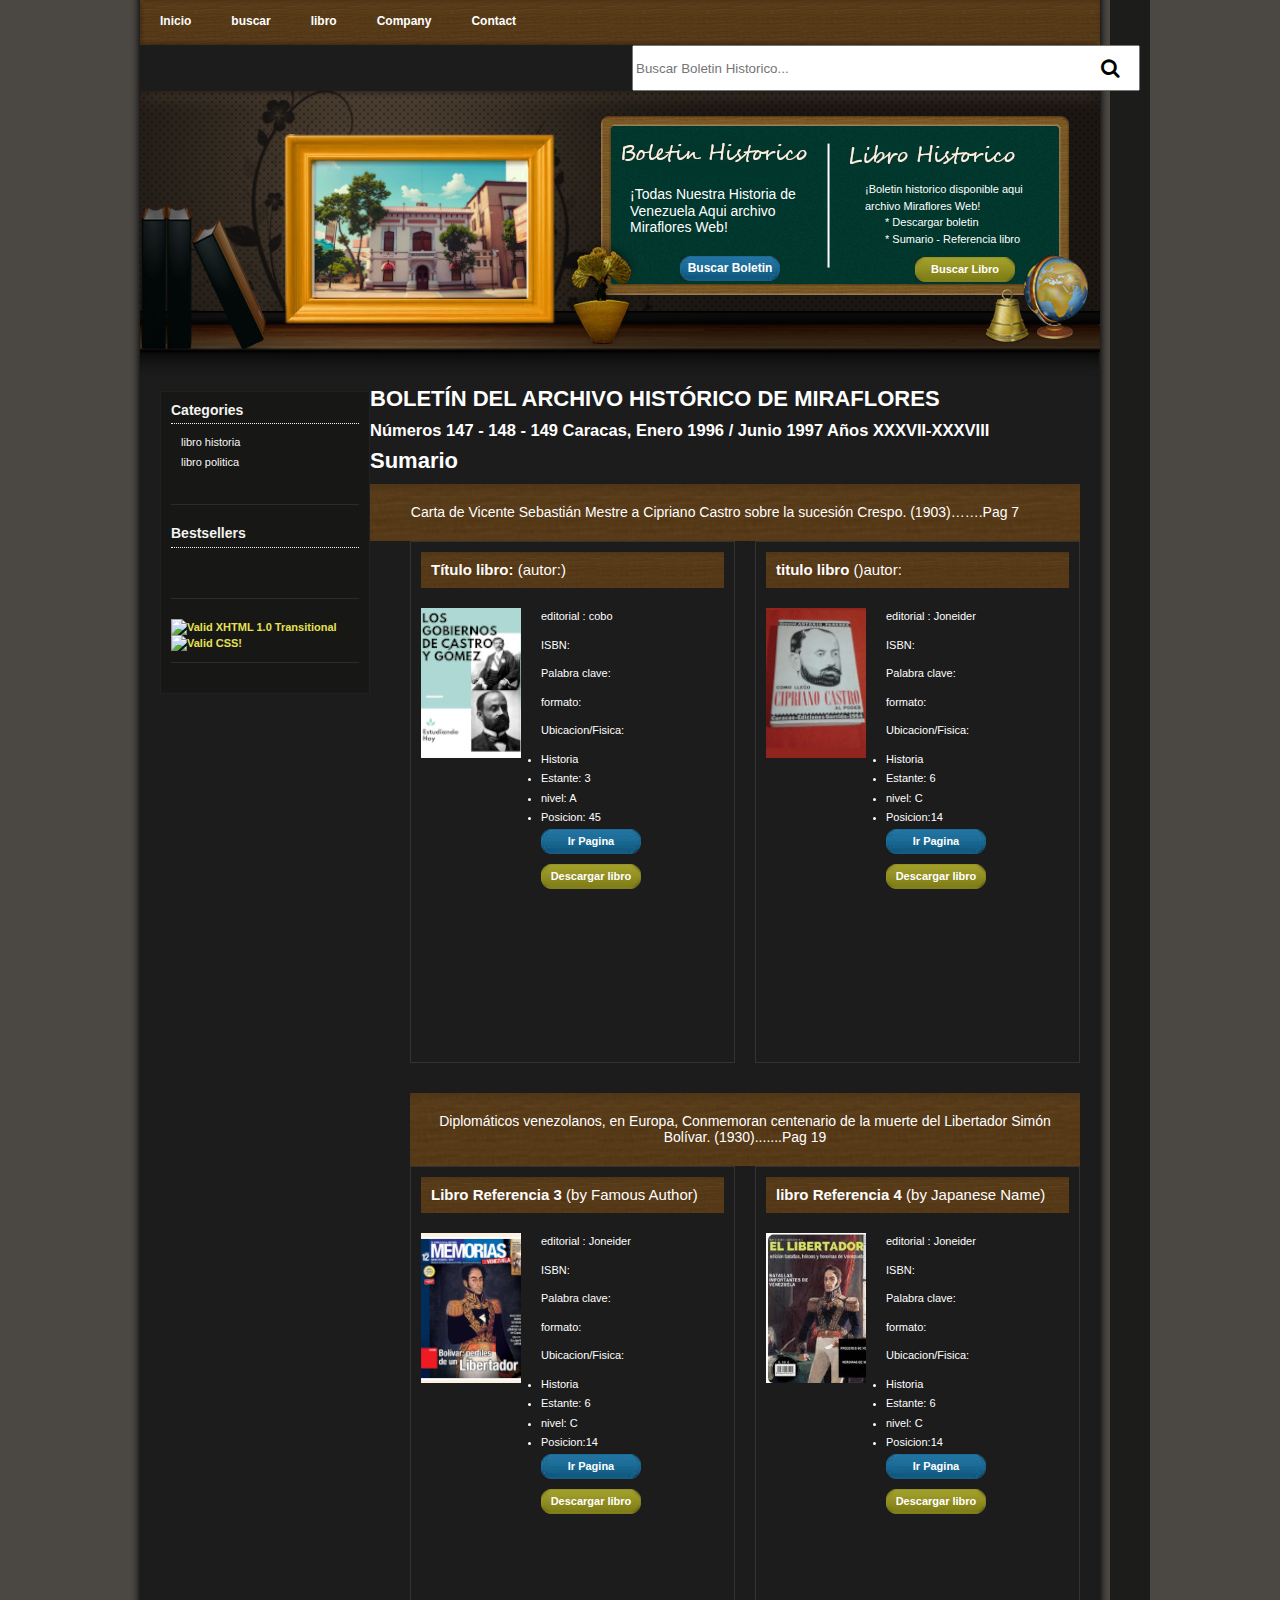
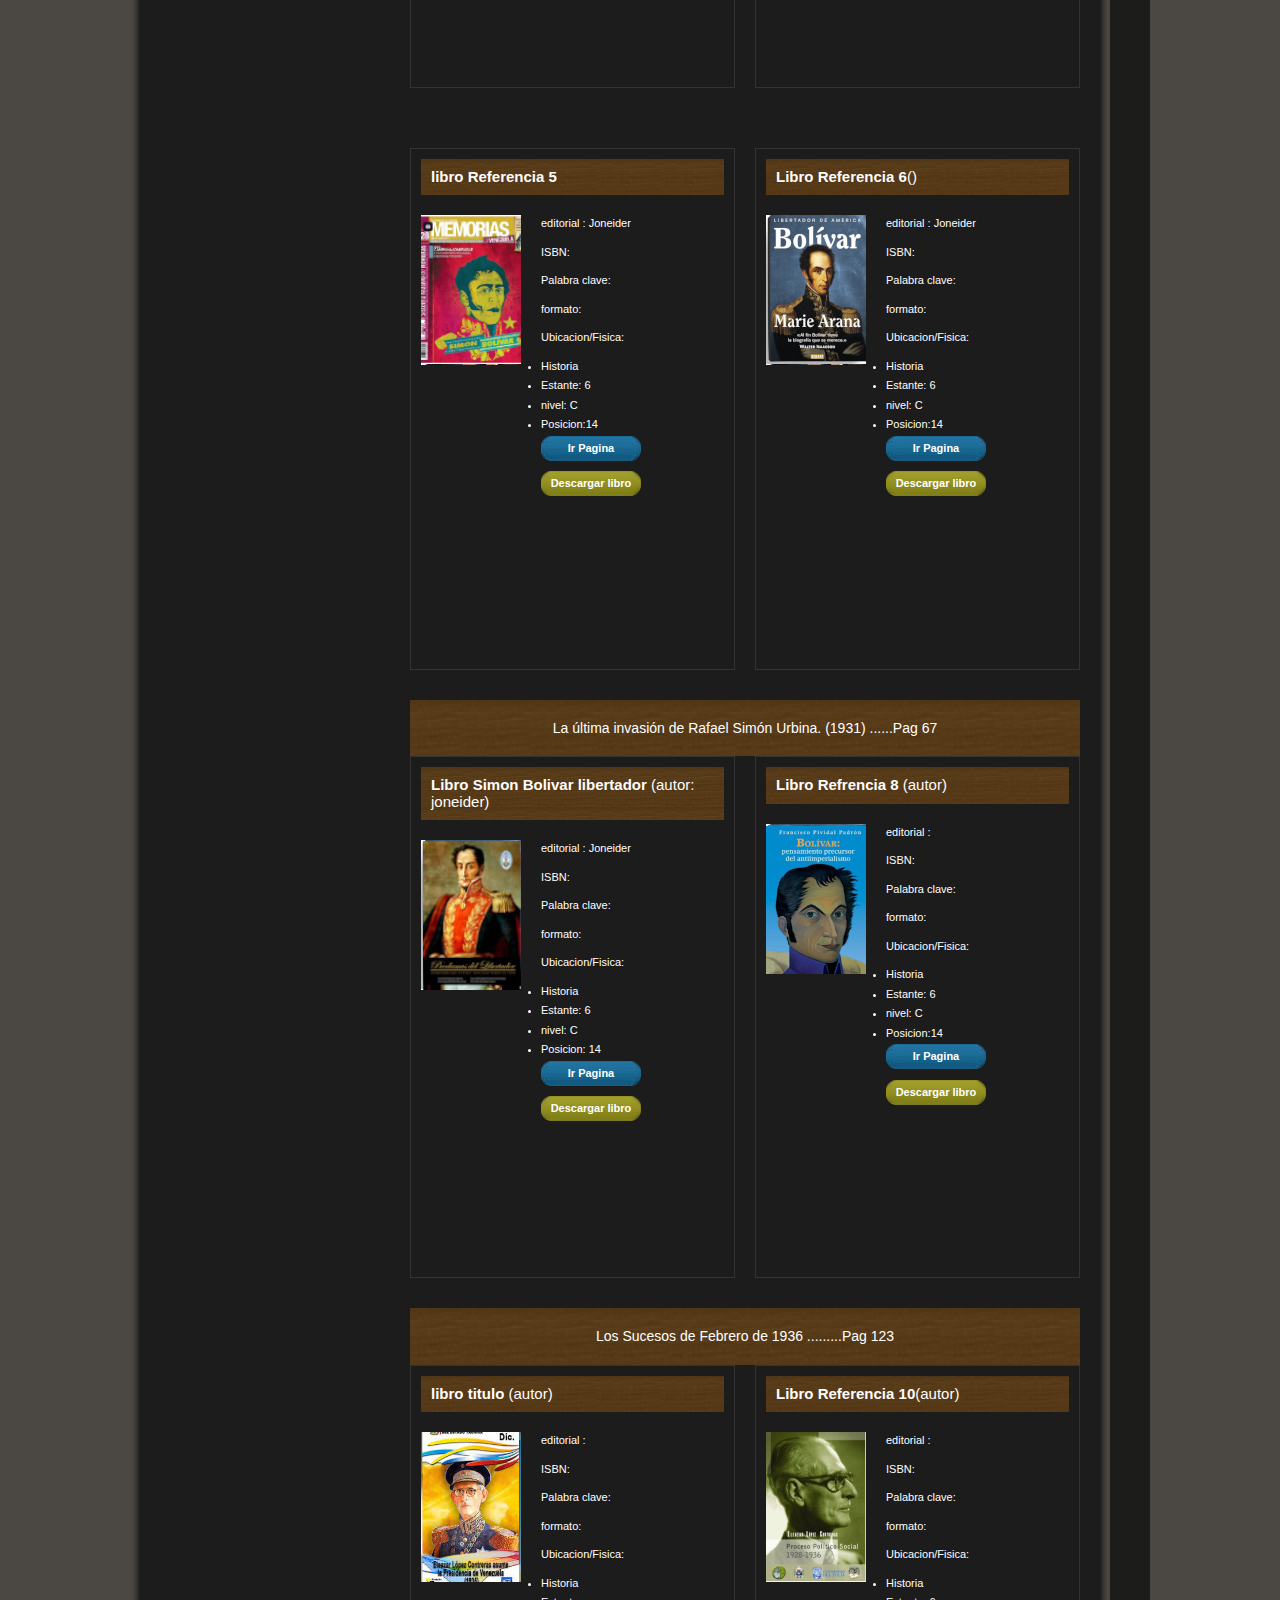
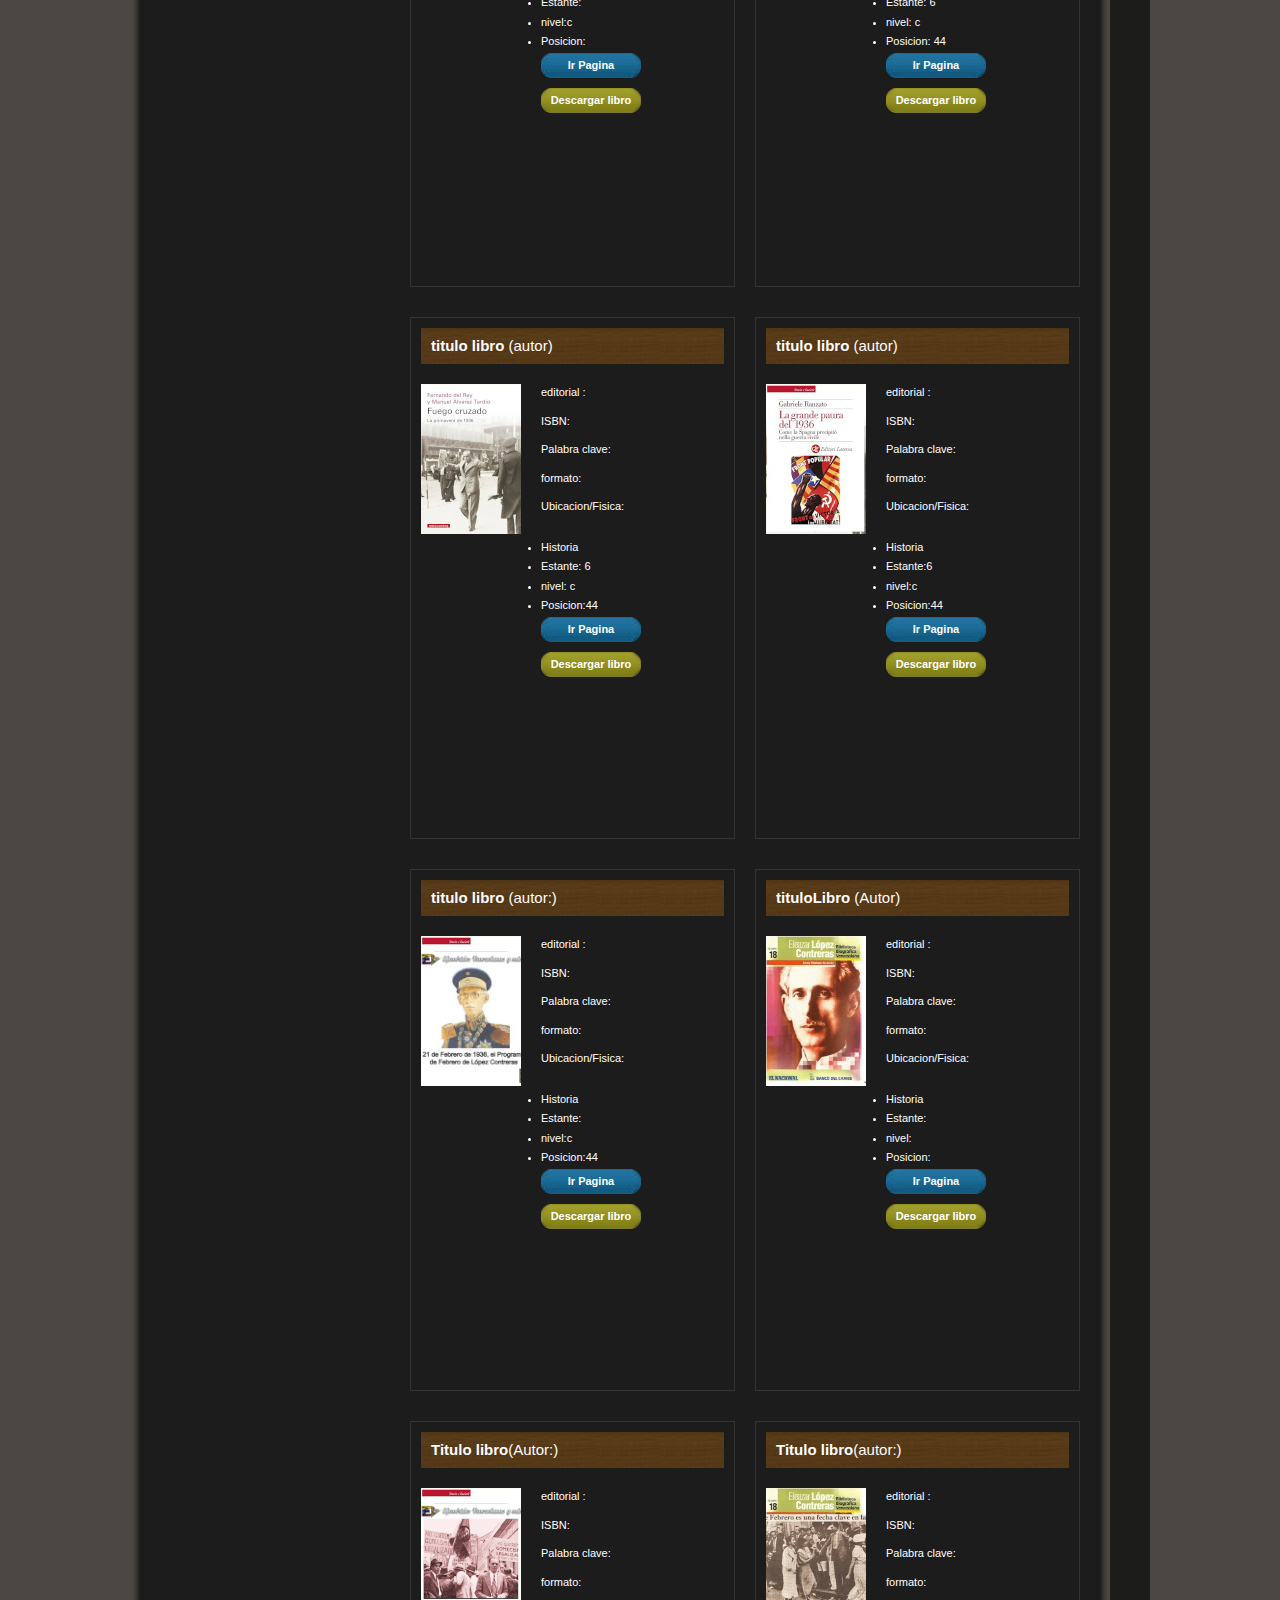
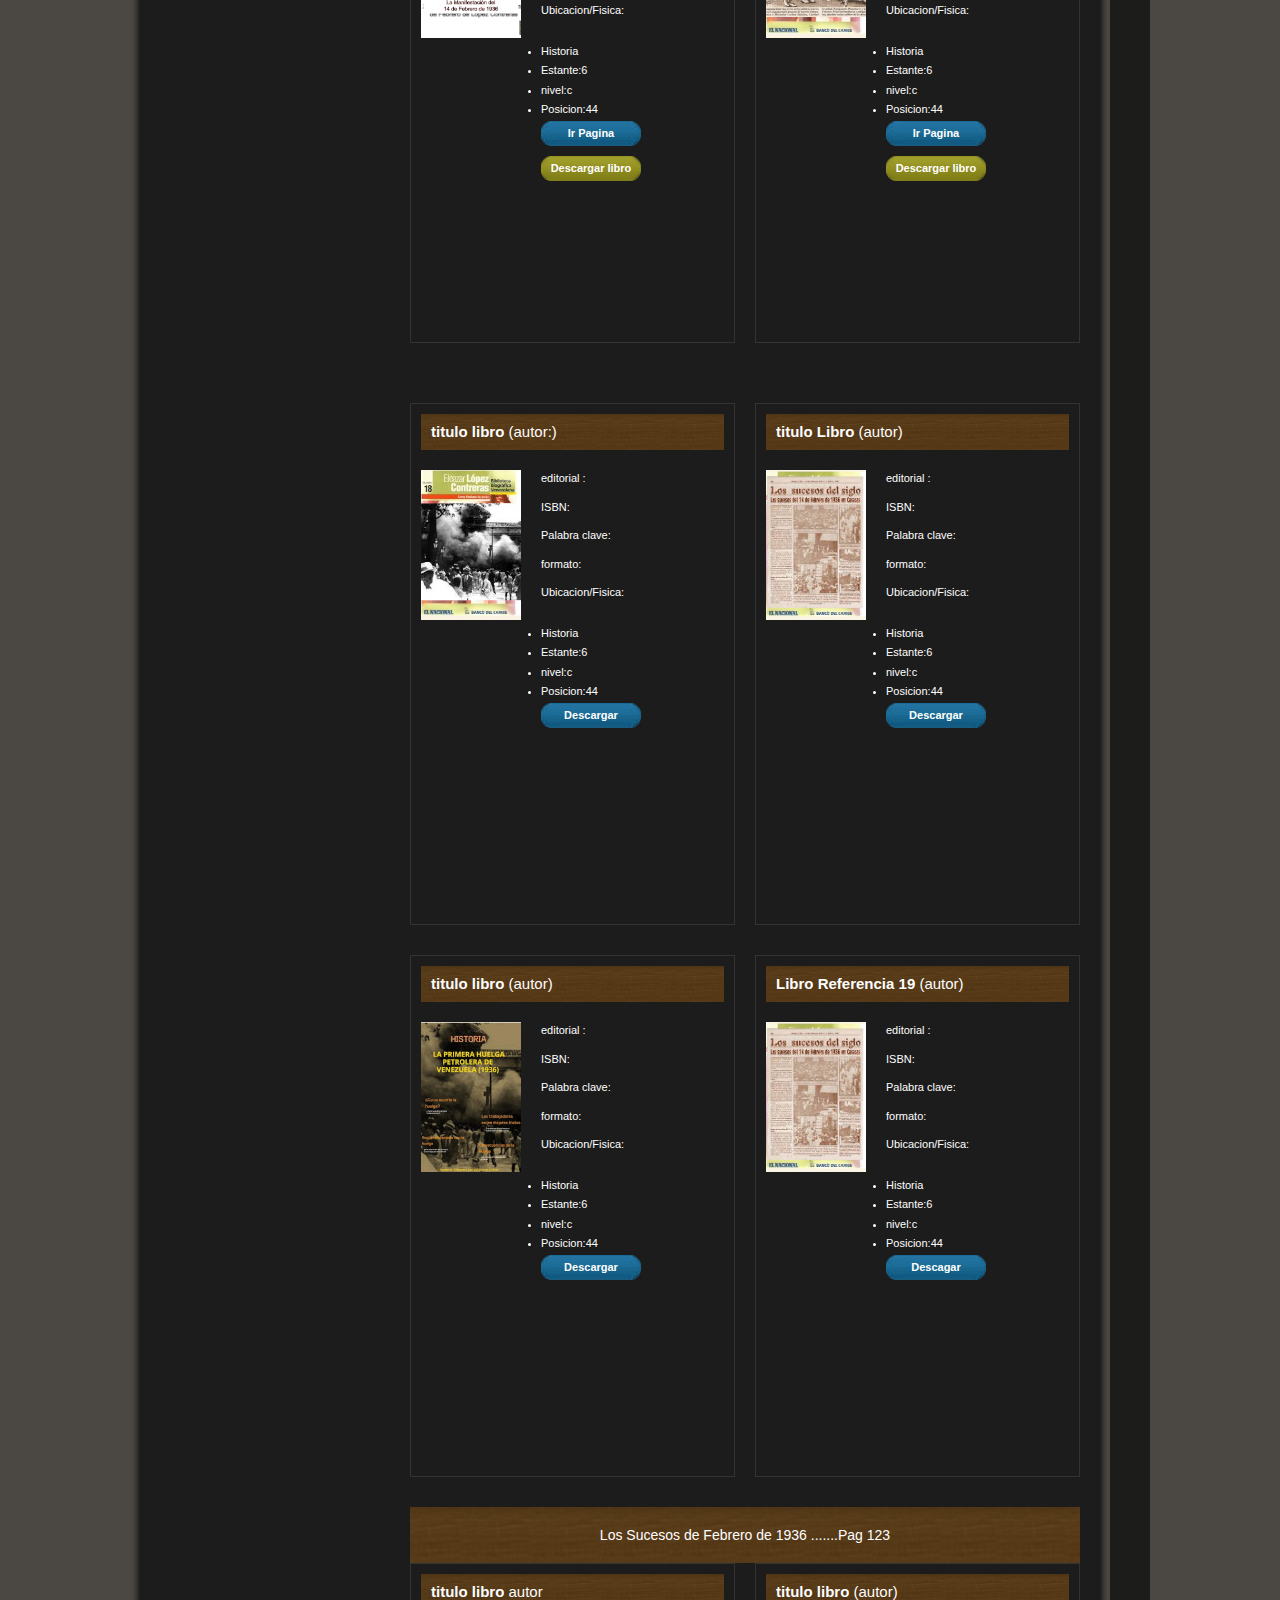
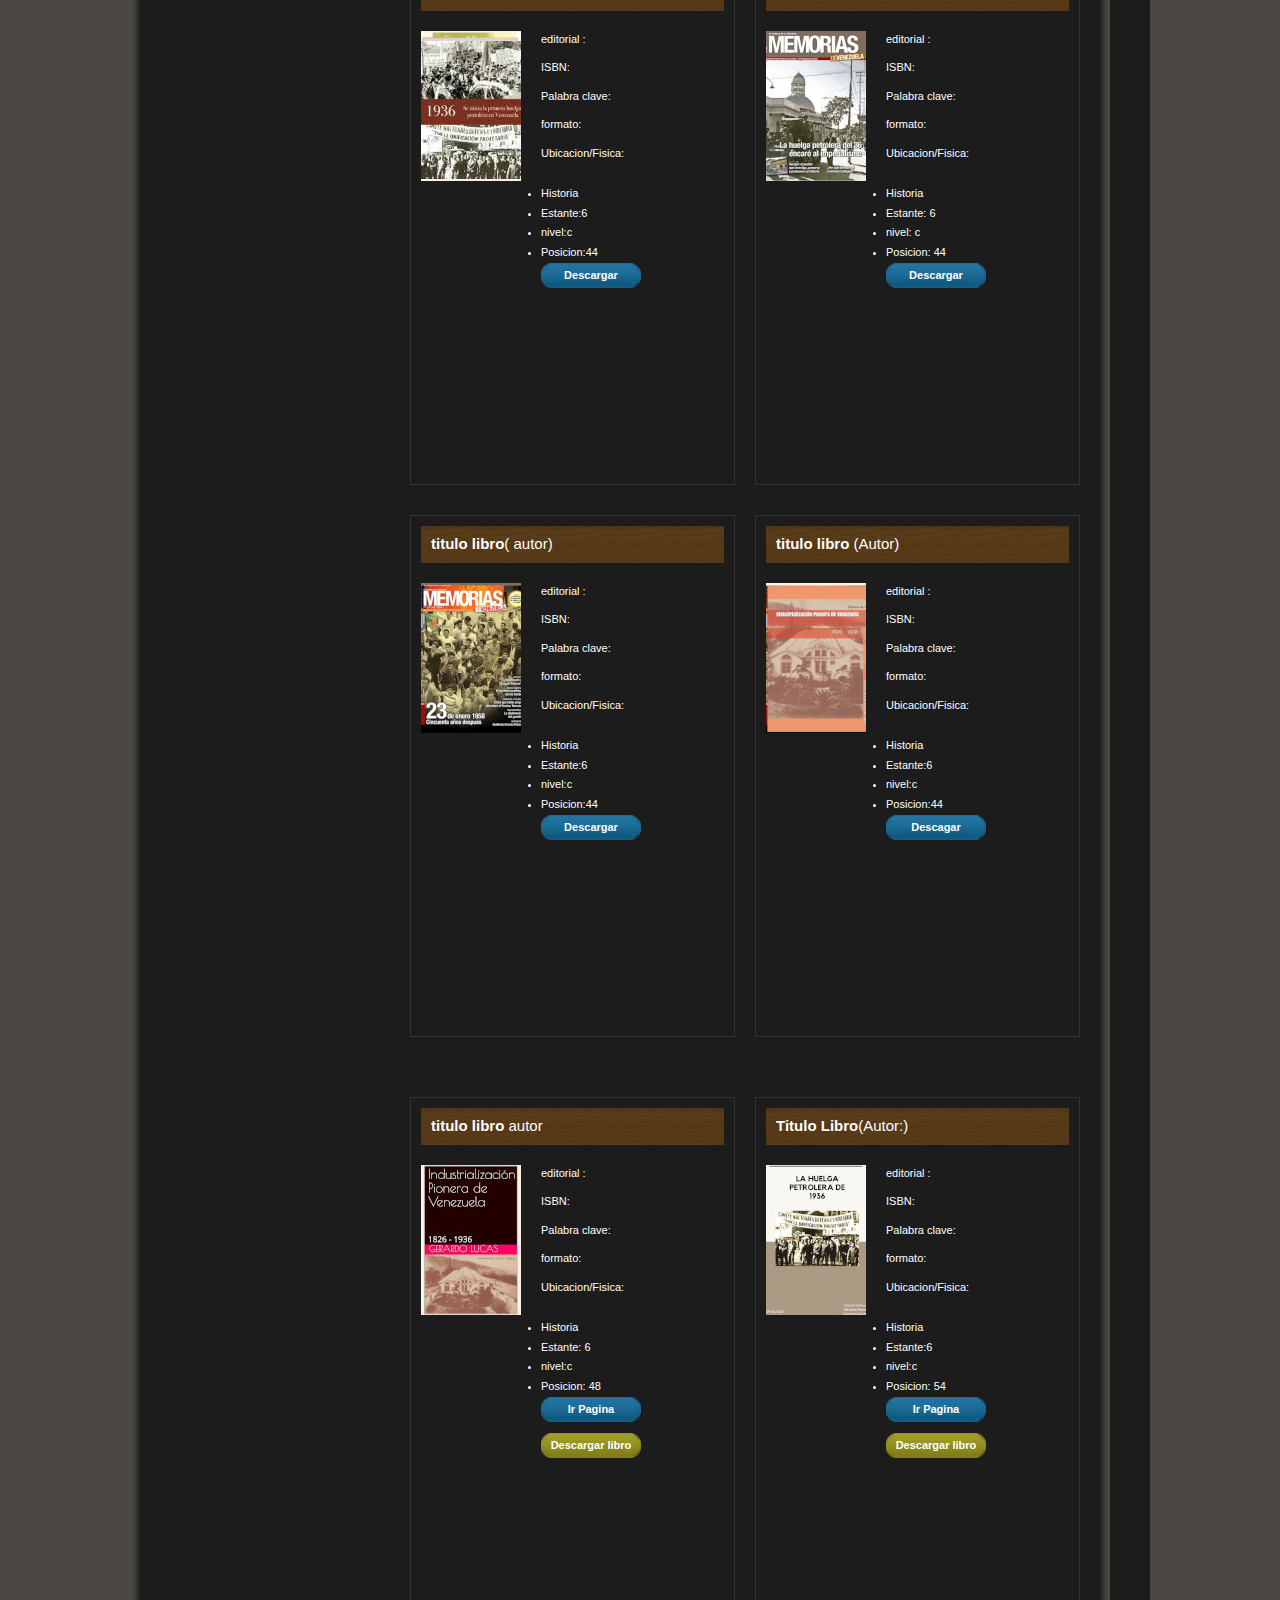
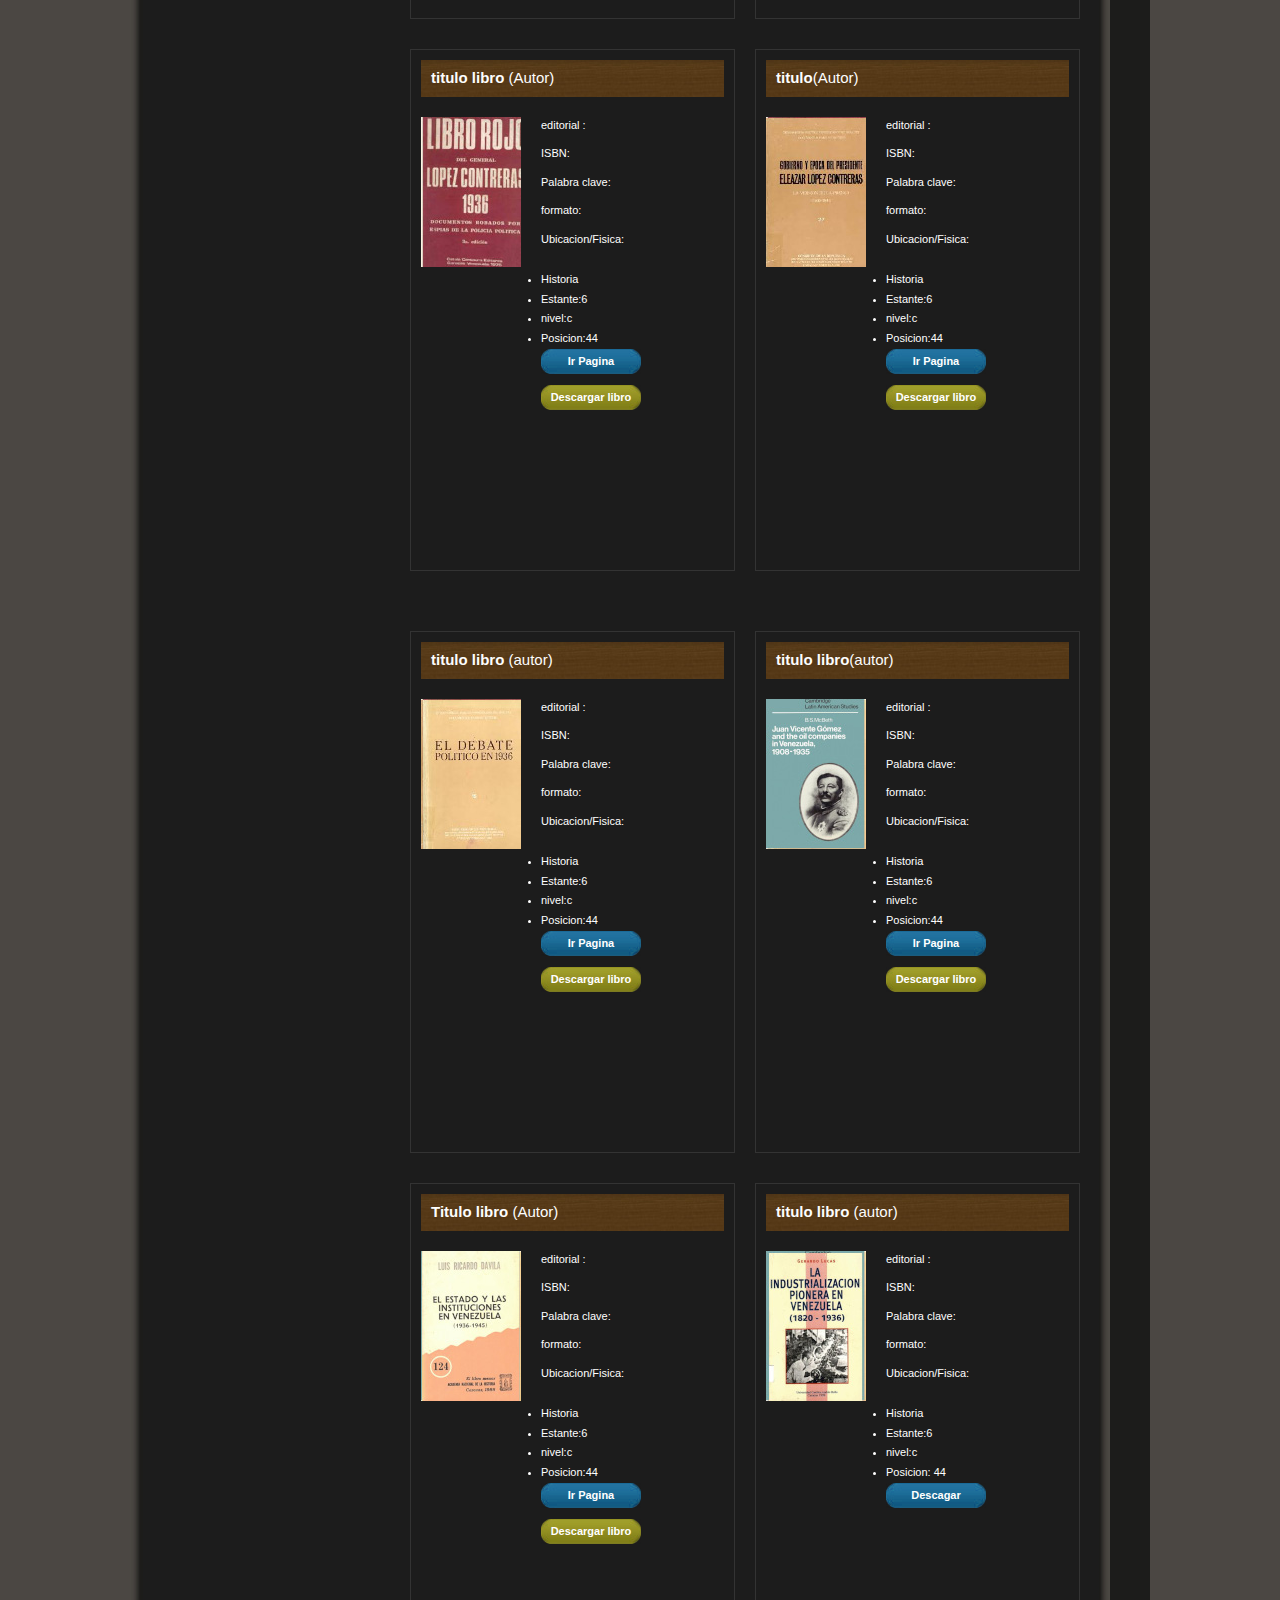
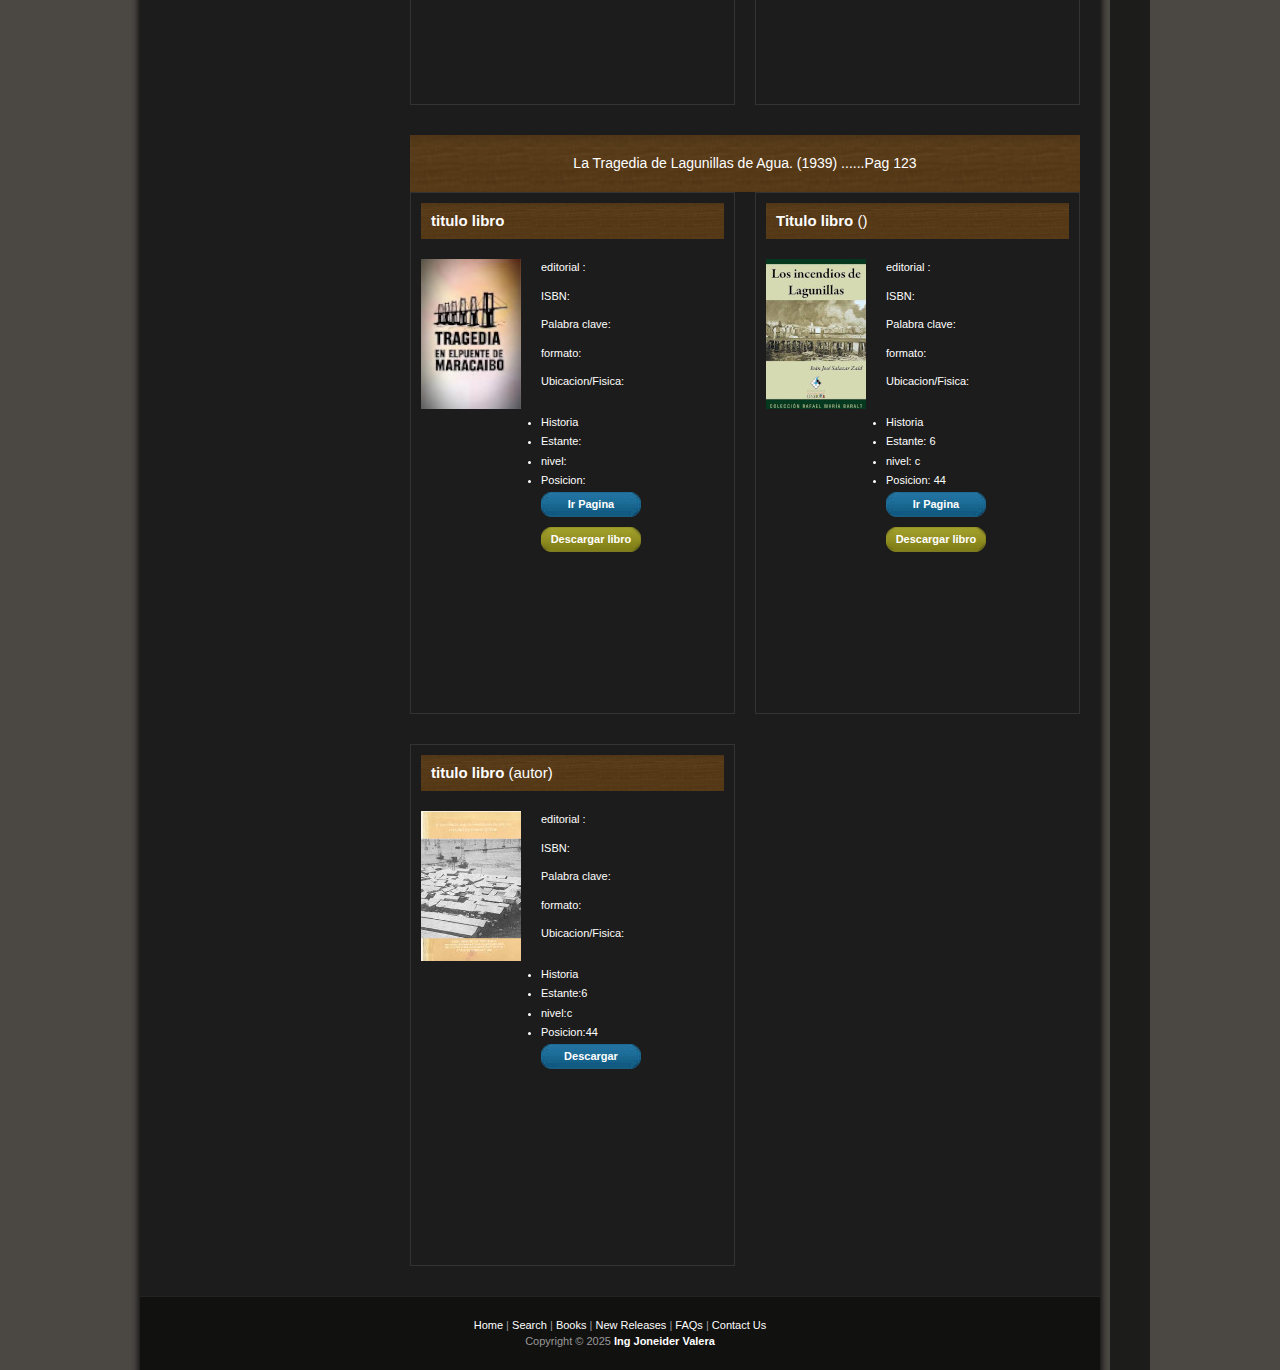
==== commit e2194155: "Add files via upload" ====
--- a/sumario_boletin1.html
+++ b/sumario_boletin1.html
@@ -65,10 +65,10 @@
 <div id="templatemo_container">
 	<div id="templatemo_menu">
     	<ul>
-            <li><a href="index.html" class="current">Home</a></li>
-            <li><a href="subpage.html">Search</a></li>
-            <li><a href="subpage.html">Books</a></li>            
-            <li><a href="subpage.html">New Releases</a></li>  
+            <li><a href="index.html" class="current">Inicio</a></li>
+            <li><a href="subpage.html">buscar</a></li>
+            <li><a href="subpage.html">libro</a></li>            
+            <li><a href="subpage.html"></a></li>  
             <li><a href="#">Company</a></li> 
             <li><a href="#">Contact</a></li>
     	</ul>
@@ -103,30 +103,30 @@
         	<div class="templatemo_content_left_section">
             	<h1>Categories</h1>
                 <ul>
-                    <li><a href="subpage.html">Donec accumsan urna</a></li>
-                    <li><a href="subpage.html">Proin vulputate justo</a></li>
-                    <li><a href="#">In sed risus ac feli</a></li>
-                    <li><a href="#">Aliquam tristique dolor</a></li>
-                    <li><a href="#">Maece nas metus</a></li>
-                    <li><a href="#">Sed pellentesque placerat</a></li>
-                    <li><a href="#">Suspen disse</a></li>
-                    <li><a href="#">Maece nas metus</a></li>
-                    <li><a href="#">In sed risus ac feli</a></li>
+                    <li><a href="subpage.html">libro historia</a></li>
+                    <li><a href="subpage.html">libro politica</a></li>
+                    <li><a href="#"></a></li>
+                    <li><a href="#"></a></li>
+                    <li><a href="#"></a></li>
+                    <li><a href="#"></a></li>
+                    <li><a href="#"></a></li>
+                    <li><a href="#"></a></li>
+                    <li><a href="#"></a></li>
             	</ul>
             </div>
 			<div class="templatemo_content_left_section">
             	<h1>Bestsellers</h1>
                 <ul>
-                    <li><a href="#">Vestibulum ullamcorper</a></li>
-                    <li><a href="#">Maece nas metus</a></li>
-                    <li><a href="#">In sed risus ac feli</a></li>
-                    <li><a href="#">Praesent mattis varius</a></li>
-                    <li><a href="#">Maece nas metus</a></li>
-                    <li><a href="#">In sed risus ac feli</a></li>
-                    <li><a href="#">Flash Templates</a></li>
-                    <li><a href="#">CSS Templates</a></li>
-                    <li><a href="#">Web Design</a></li>
-                    <li><a href="http://www.photovaco.com" target="_parent">Free Photos</a></li>
+                    <li><a href="#"></a></li>
+                    <li><a href="#"></a></li>
+                    <li><a href="#"></a></li>
+                    <li><a href="#"></a></li>
+                    <li><a href="#"></a></li>
+                    <li><a href="#"></a></li>
+                    <li><a href="#"></a></li>
+                    <li><a href="#"></a></li>
+                    <li><a href="#"></a></li>
+                    <li><a href="" target="_parent"></a></li>
             	</ul>
             </div>
             
@@ -148,7 +148,7 @@
                 <h1> Título libro: <span>(autor:)</span></h1>
    	      <img src="images/ref01.jpg" alt="image" />
                 <div class="product_info">
-                	<p>editorial : daniel </p>
+                	<p>editorial : cobo</p>
                     <p>ISBN: </p>
                     <p>Palabra clave:</p>
                     <p>formato: </p>
@@ -157,7 +157,7 @@
                     <li>Estante: 3</li>
                     <li>nivel: A </A></li>
                     <li>Posicion: 45</li>
-                    <div class="buy_now_button"><a href="">Ir Pagina</a></div>
+                    <div class="buy_now_button"><a href="https://drive.google.com/file/d/1ZCSVEFmmh05NcMjjLk5MFX6pjZeH7ALW/view?usp=sharing">Ir Pagina</a></div>
                     <div class="detail_button"><a href="">Descargar libro</a></div>
                 </div>
                 <div class="cleaner">&nbsp;</div>
@@ -278,7 +278,7 @@
     <div class="cleaner_with_height">&nbsp;</div>
     <p style="background-image: url('images/templatemo_h1_bg.jpg'); background-size: 80% 80px; text-align: center; padding: 20px;font-size: 14px;">La última invasión de Rafael Simón Urbina. (1931) ......Pag 67</p>
     <div class="templatemo_product_box">
-            	<h1>Libro Referencia 7<span>(by Famous Author)</span></h1>
+            	<h1>Libro Simon Bolivar libertador <span>(autor: joneider)</span></h1>
    	      <img src="images/ref07.jpg" alt="image" />
                 <div class="product_info">
                 	<p>editorial : Joneider </p>
@@ -302,10 +302,10 @@
             <div class="cleaner_with_width">&nbsp;</div>
             
             <div class="templatemo_product_box">
-            	<h1>Libro Refrencia 8 <span>(by Japanese Name)</span></h1>
+            	<h1>Libro Refrencia 8 <span>(autor)</span></h1>
             	<img src="images/ref08.jpg" alt="image" />
                 <div class="product_info">
-                	<p>editorial : Joneider </p>
+                	<p>editorial :  </p>
                     <p>ISBN: </p>
                     <p>Palabra clave:</p>
                     <p>formato: </p>
@@ -326,7 +326,7 @@
             <div class="templatemo_product_box">
                 
             	
-                <h1>libro Referencia 9 <span></span></h1>
+                <h1>libro titulo <span>(autor)</span></h1>
    	      <img src="images/ref09.jpg" alt="image" />
                 <div class="product_info">
                 	<p>editorial : </p>
@@ -335,19 +335,19 @@
                     <p>formato: </p>
                     <p>Ubicacion/Fisica: 
                     <li>Historia</li>
-                    <li>Estante: 6</li>
-                    <li>nivel:c</li>
-                    <li>Posicion: 44 </li>
-                    <div class="buy_now_button"><a href="">Ir Pagina</a></div>
-                    <div class="detail_button"><a href="">Descargar libro</a></div>
-                </div>
-                <div class="cleaner">&nbsp;</div>
-            </div>
-            
-            <div class="cleaner_with_width">&nbsp;</div>
-            
-            <div class="templatemo_product_box">
-            	<h1>Libro Referencia 10<span>()</span></h1>
+                    <li>Estante: </li>
+                    <li>nivel:c</li>
+                    <li>Posicion:  </li>
+                    <div class="buy_now_button"><a href="">Ir Pagina</a></div>
+                    <div class="detail_button"><a href="">Descargar libro</a></div>
+                </div>
+                <div class="cleaner">&nbsp;</div>
+            </div>
+            
+            <div class="cleaner_with_width">&nbsp;</div>
+            
+            <div class="templatemo_product_box">
+            	<h1>Libro Referencia 10<span>(autor)</span></h1>
        	    <img src="images/ref10.jpg" alt="image" />
                 <div class="product_info">
                 	<p>editorial : </p>
@@ -369,7 +369,7 @@
     <div class="cleaner_with_height">&nbsp;</div>
     
     <div class="templatemo_product_box">
-            	<h1>titulo libro <span>(by Famous Author)</span></h1>
+            	<h1>titulo libro <span>(autor)</span></h1>
    	      <img src="images/ref11.jpg" alt="image" />
                 <div class="product_info">
                 	<p>editorial : </p>
@@ -566,7 +566,7 @@
             <div class="cleaner_with_width">&nbsp;</div>
             
             <div class="templatemo_product_box">
-            	<h1>Libro Referencia 19 <span>(by Japanese Name)</span></h1>
+            	<h1>Libro Referencia 19 <span>(autor)</span></h1>
             	<img src="images/ref20.jpg" alt="image" />
                 <div class="product_info">
                     <p>editorial : </p>
